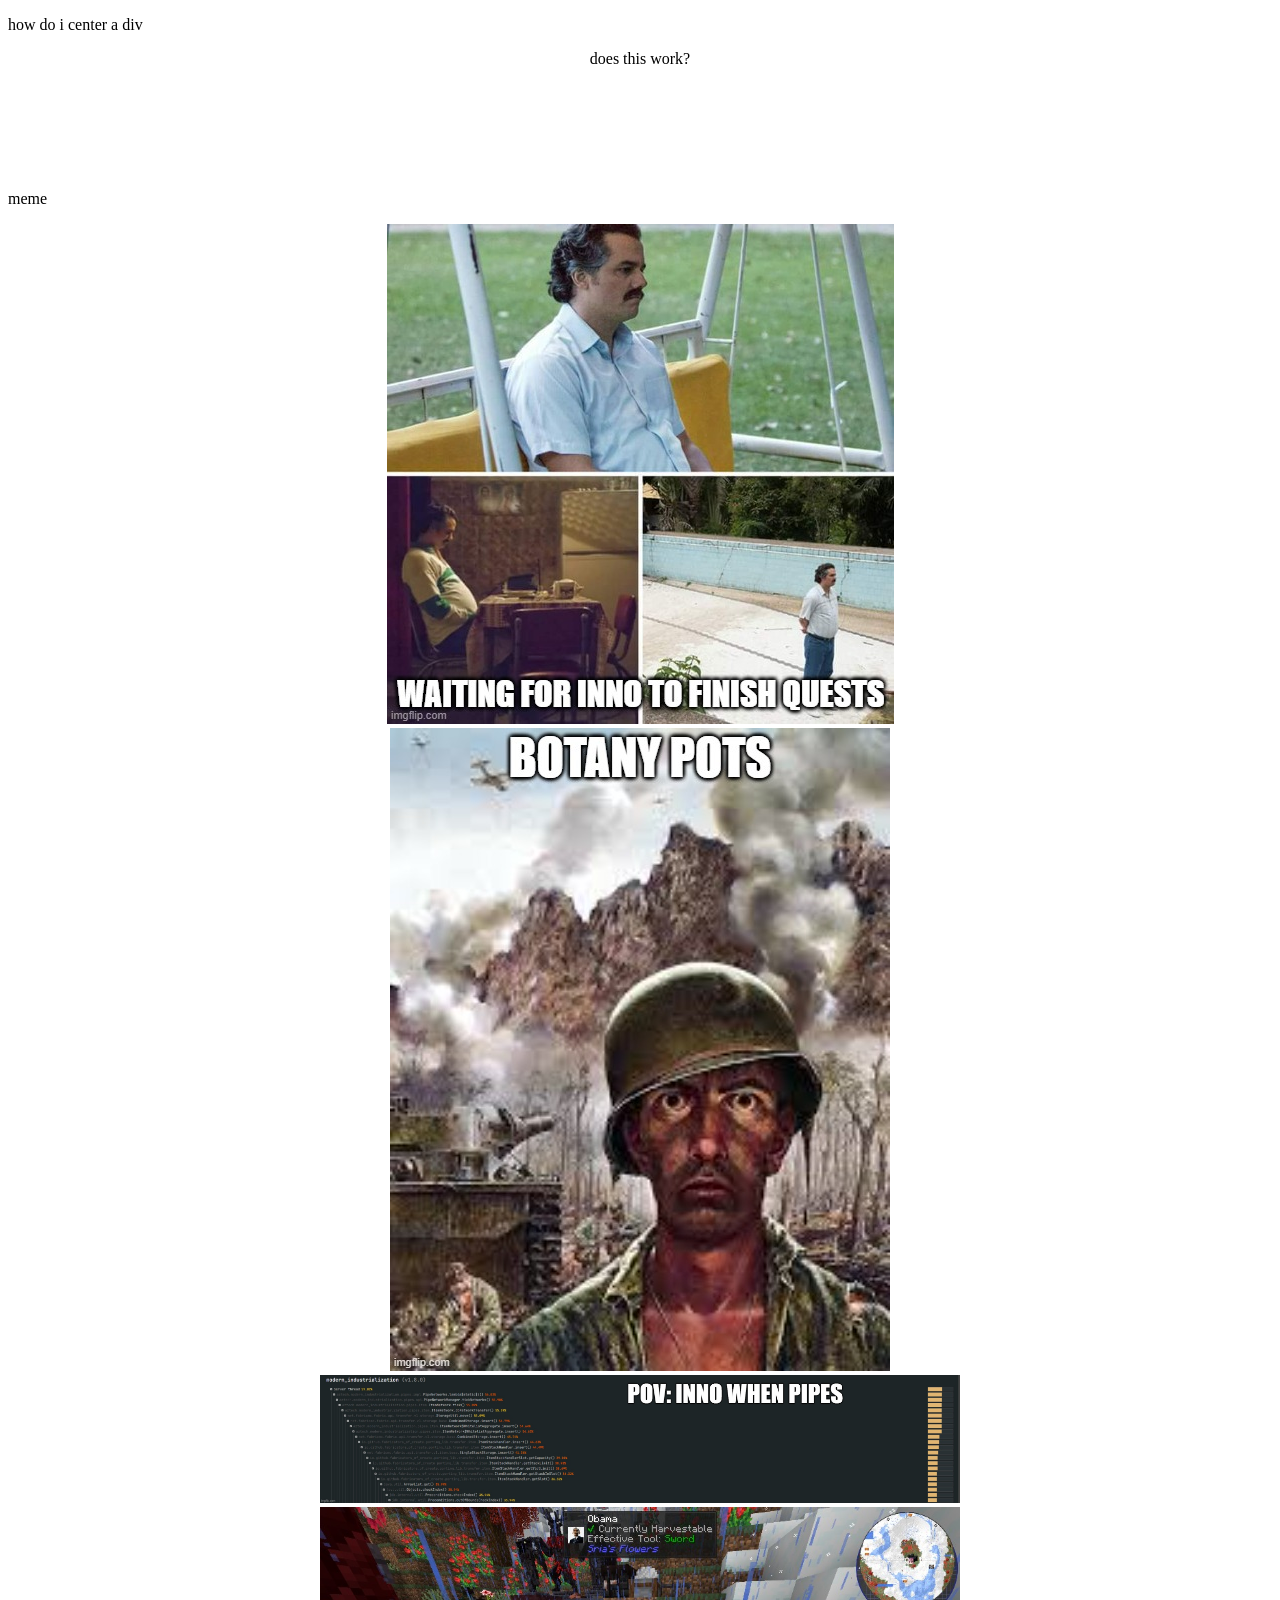
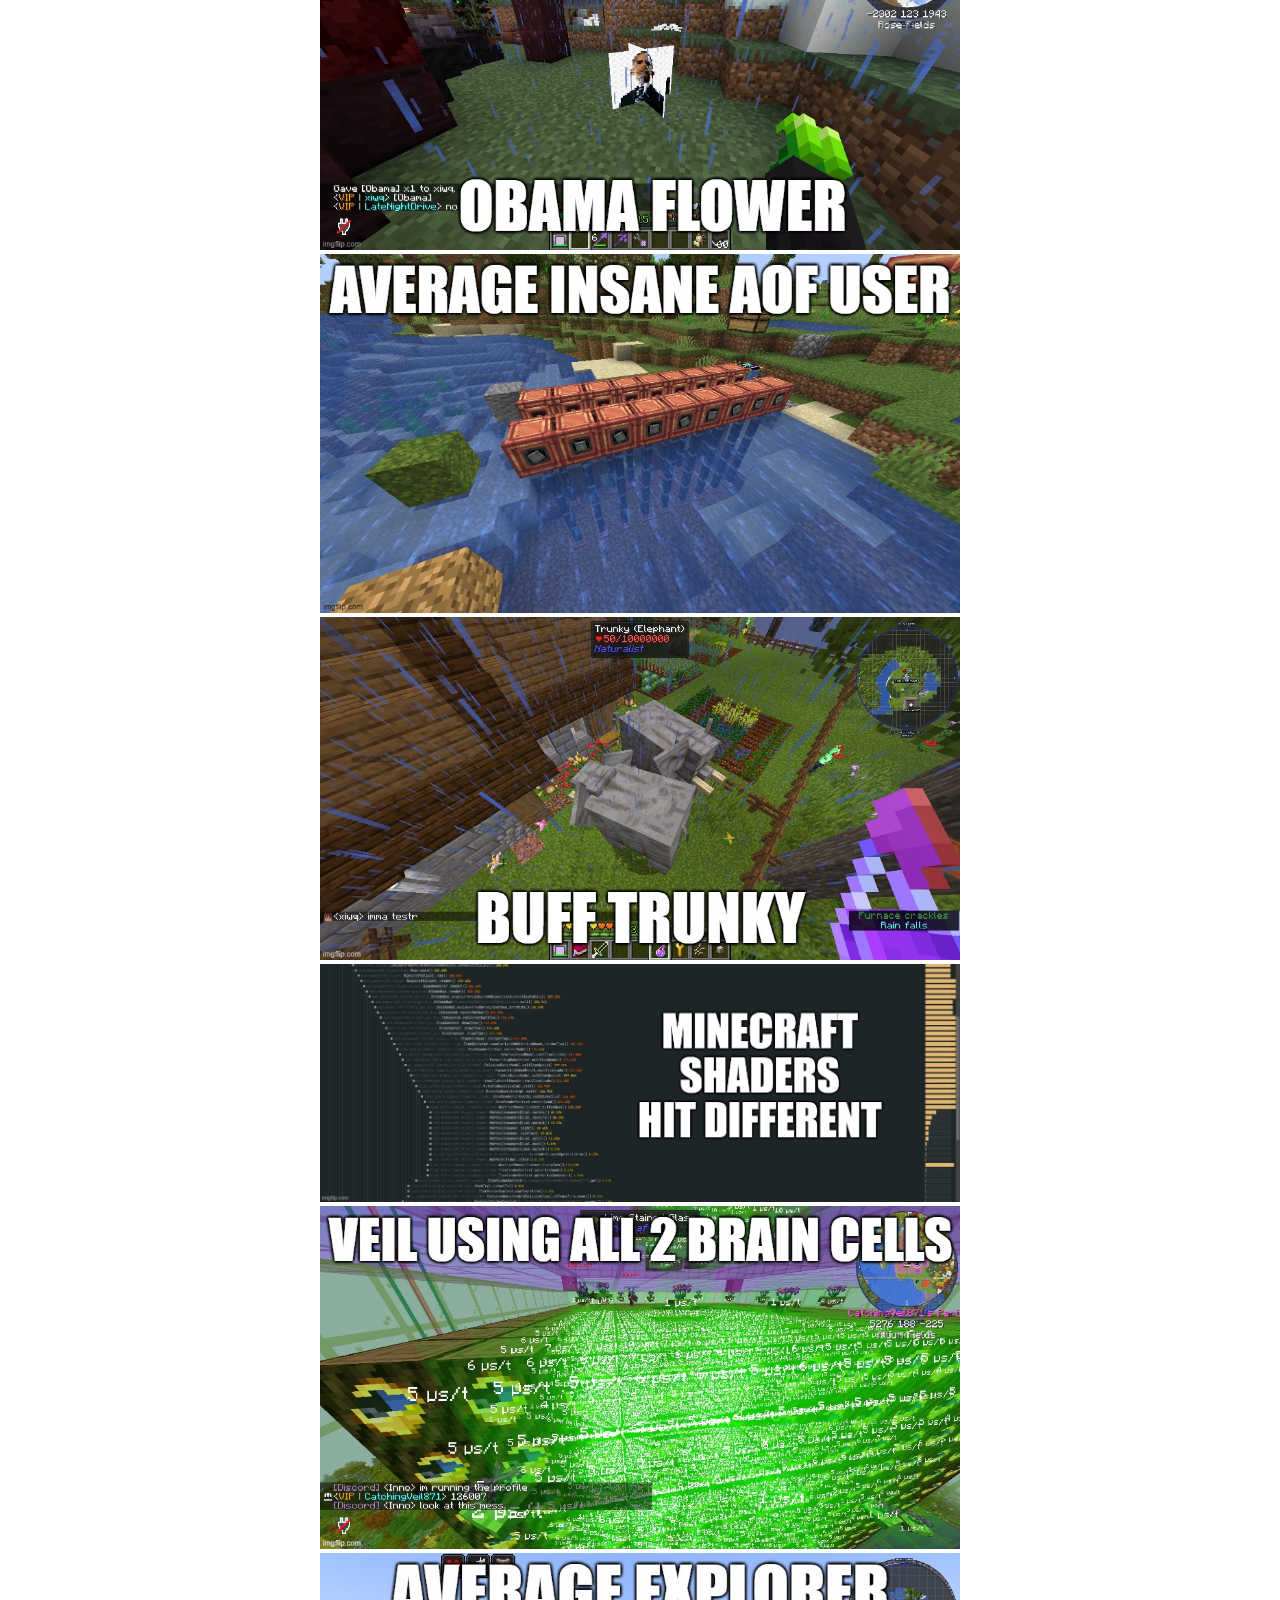
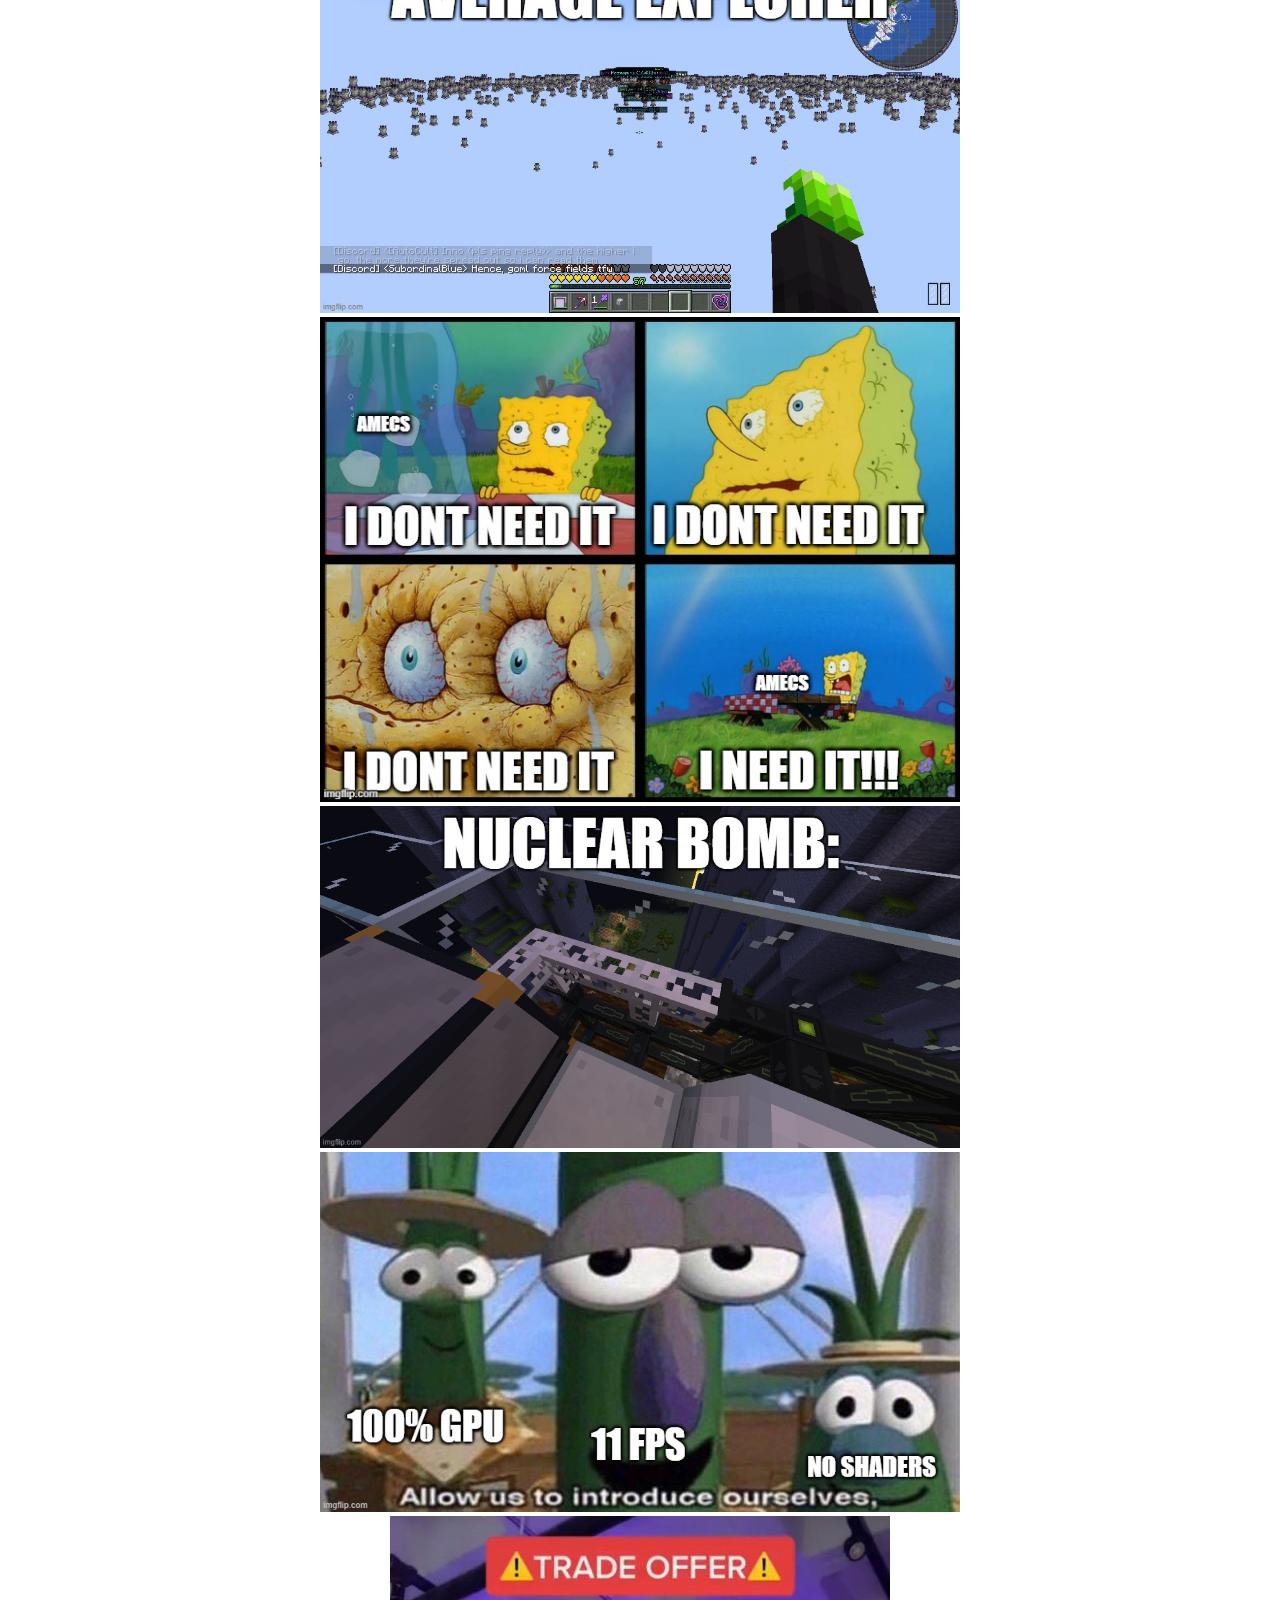
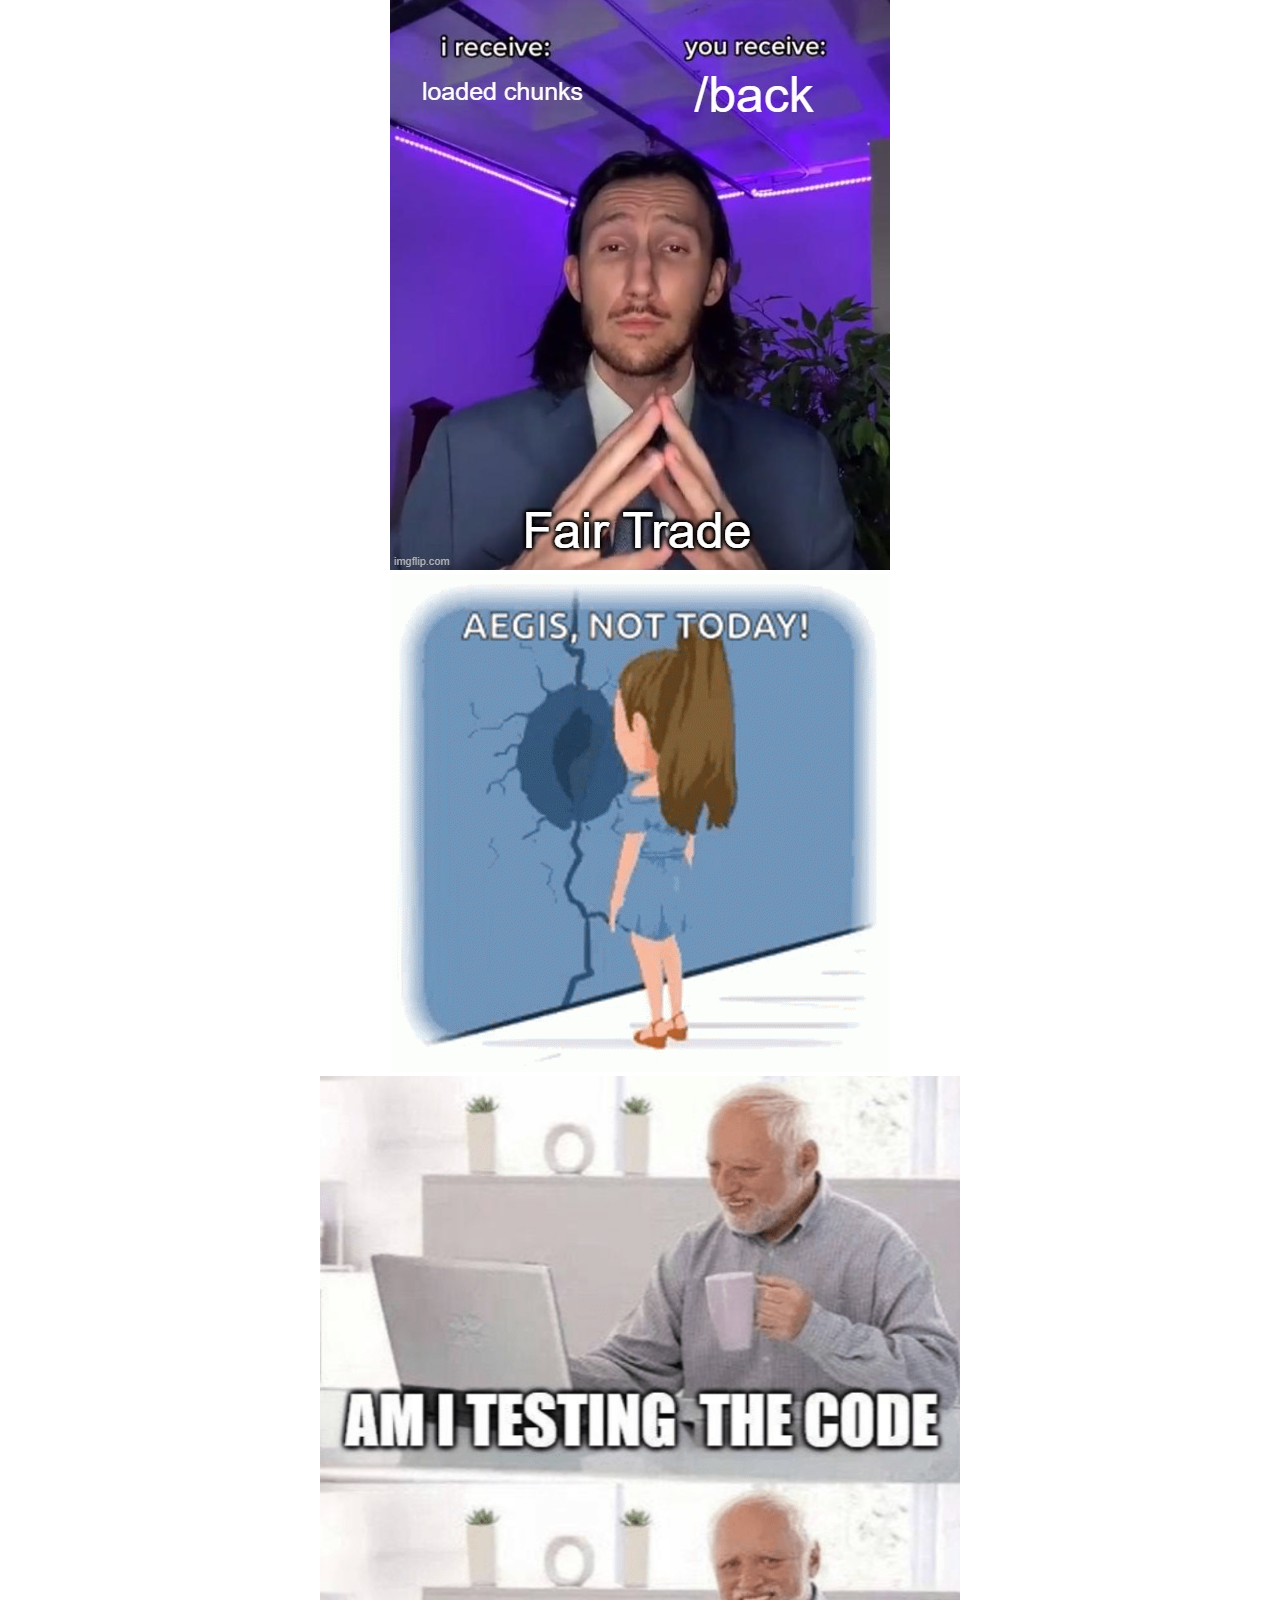
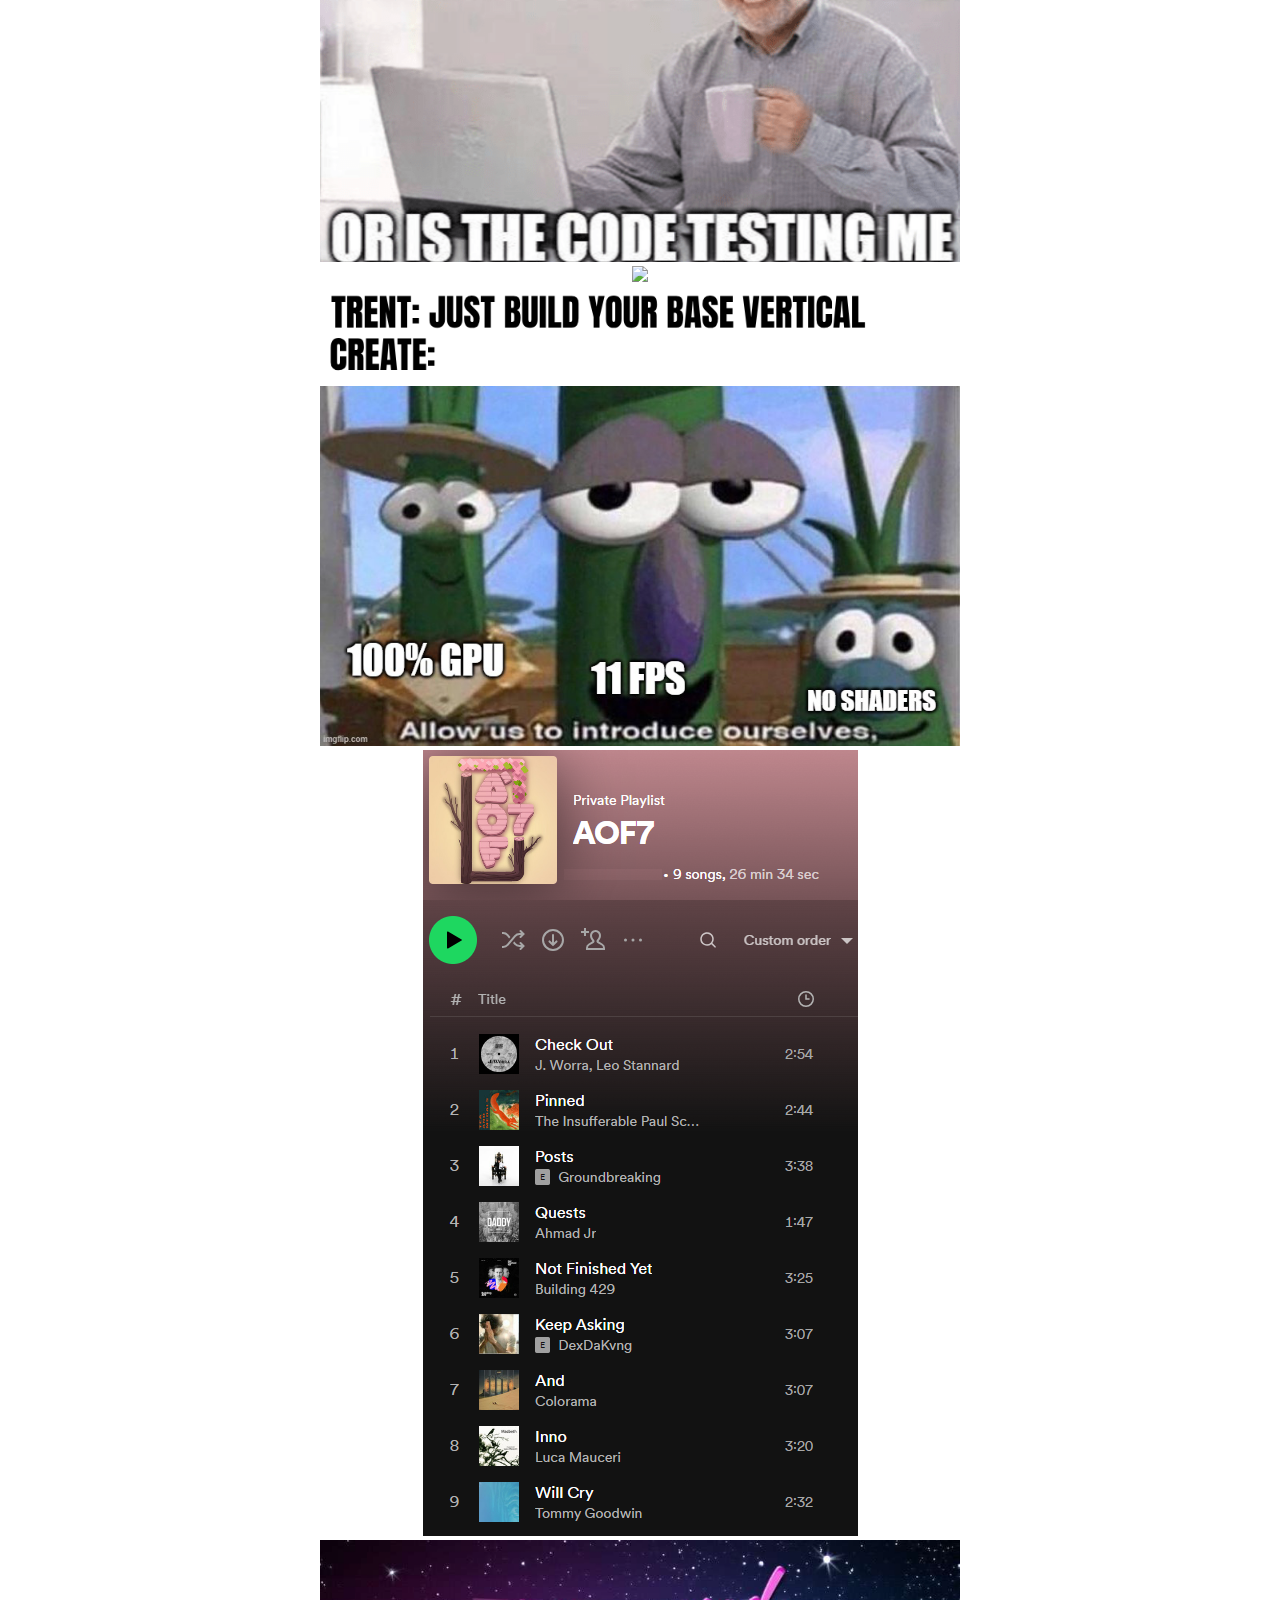
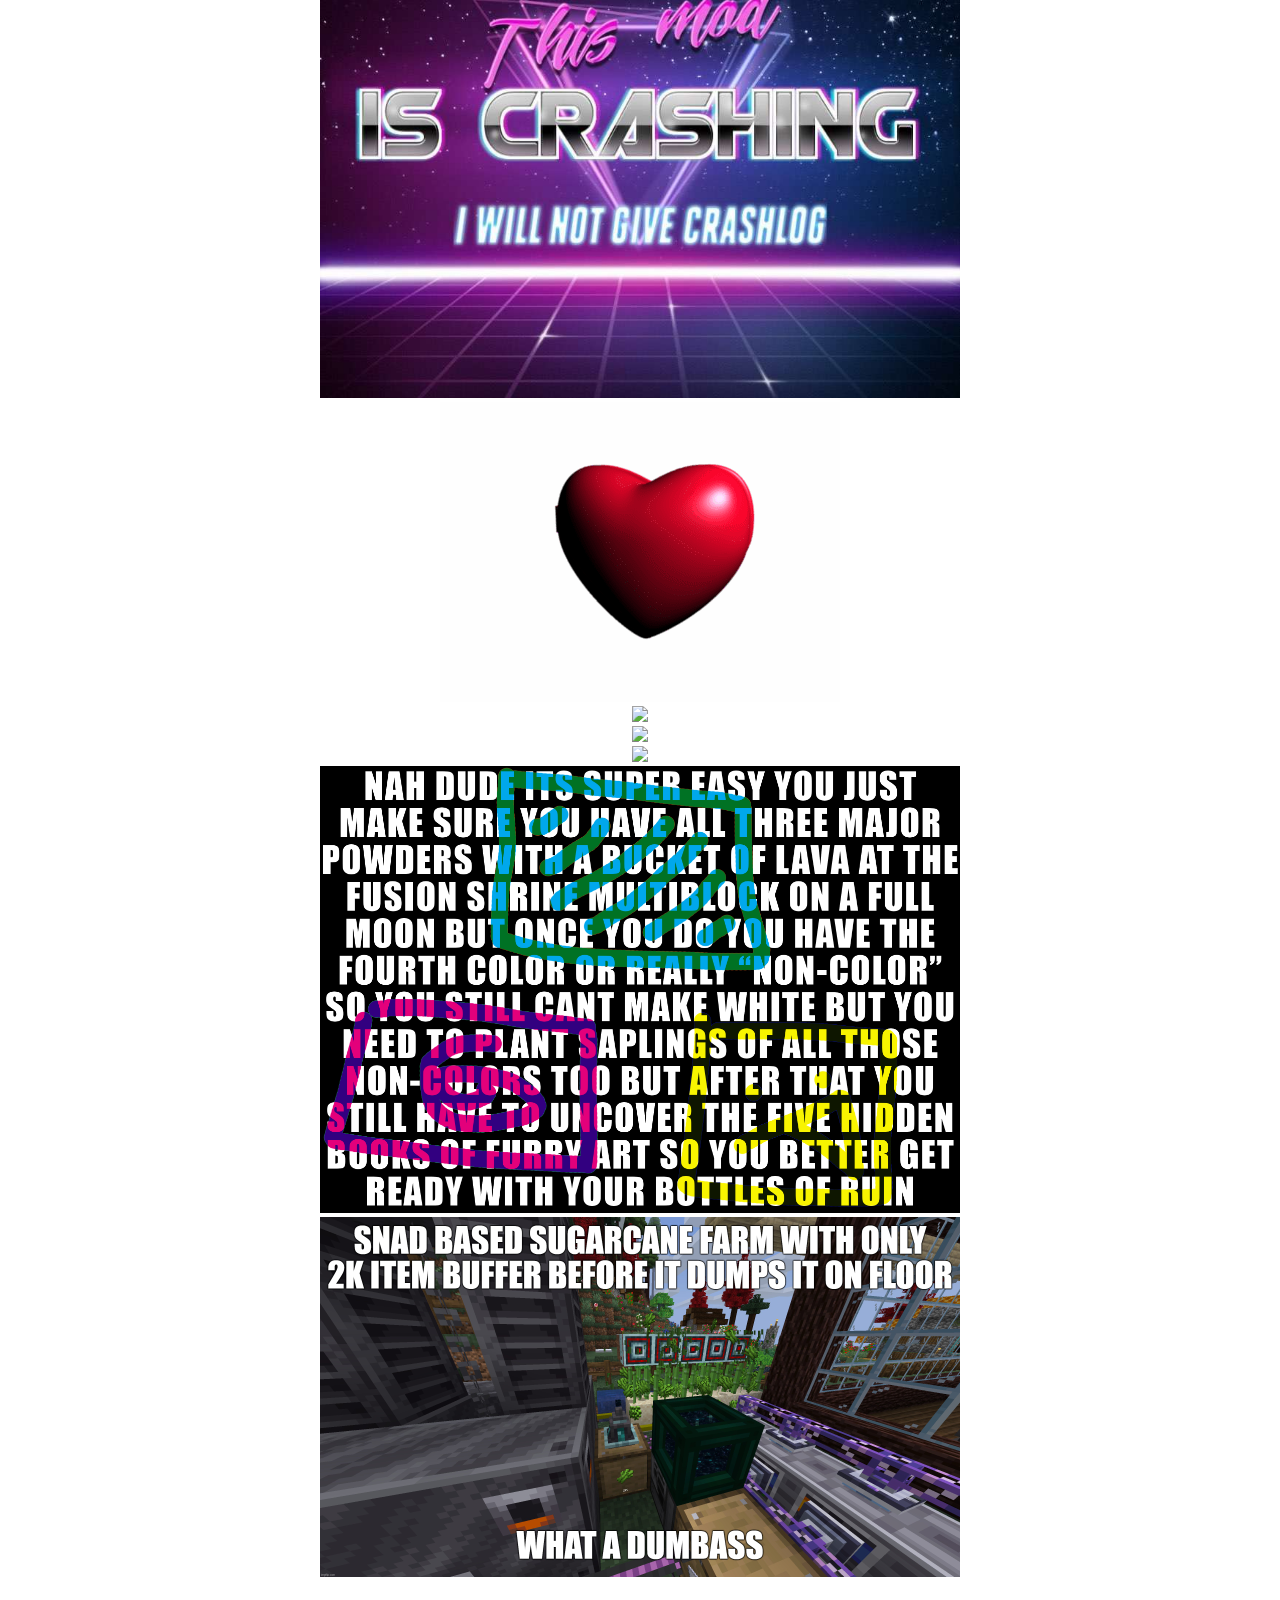
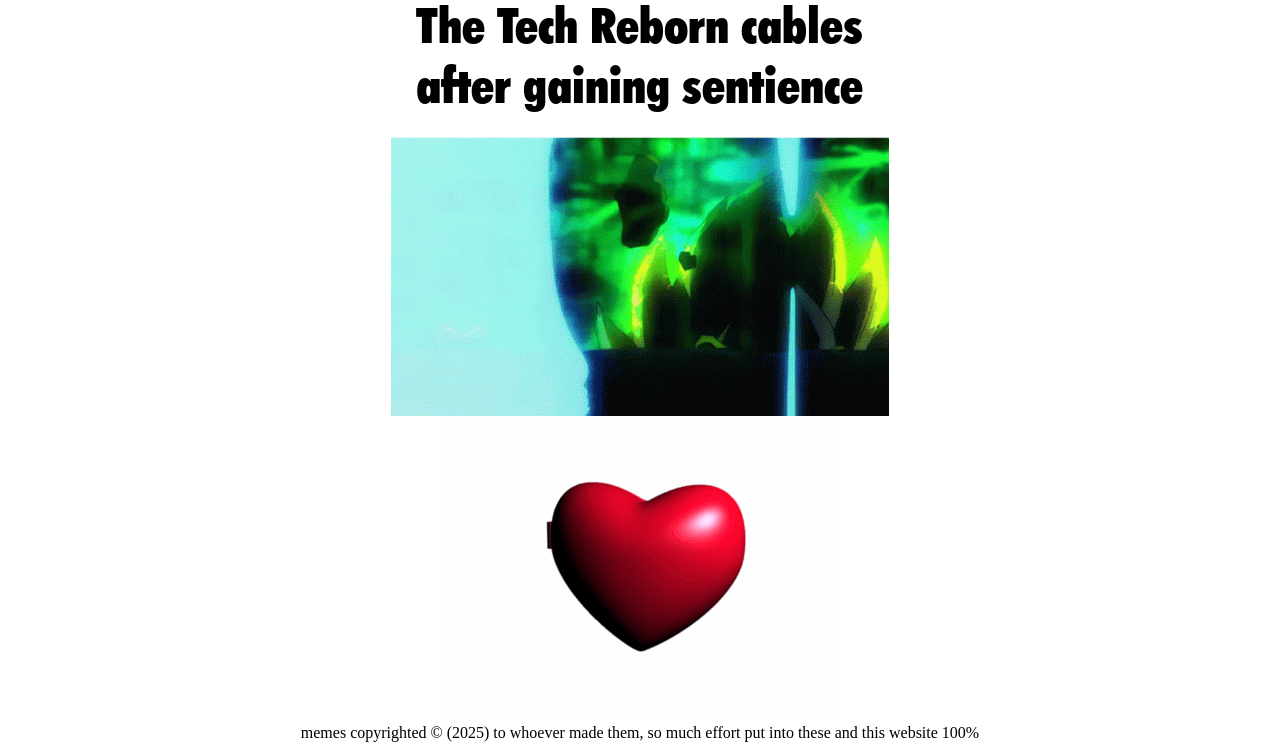
==== index.html @ 53df55c8 "memes" ====
<!DOCTYPE html>
<html>
<head>
  <title>Innx AOE Site</title>
  <style>
    .centerdiv {
    max-width: fit-content;
    margin-left: auto;
    margin-right: auto;
    }
    .centerreal {
    padding-top: 10vh;
    max-width: 100vw;
    margin-left: auto;
    margin-right: auto;
    }
    .imgdiv {
    display: flex;
    flex-direction: column;
    align-items: center;
    max-width: 50vw;
    margin-left: auto;
    margin-right: auto;
    }
    img {
    max-width: 50vw;
    }
  </style>
</head>
<body>
  <p>how do i center a div</p>
  <div class="centerdiv"><p>does this work?</p></div>
  <div class="centerreal">
    <p>meme</p>
    <div class="imgdiv">
      <a href="memes/1.jpg"><img src="memes/1.jpg"></a>
      <a href="memes/2.jpg"><img src="memes/2.jpg"></a>
      <a href="memes/3.jpg"><img src="memes/3.jpg"></a>
      <a href="memes/4.jpg"><img src="memes/4.jpg"></a>
      <a href="memes/5.jpg"><img src="memes/5.jpg"></a>
      <a href="memes/6.jpg"><img src="memes/6.jpg"></a>
      <a href="memes/7.jpg"><img src="memes/7.jpg"></a>
      <a href="memes/8.jpg"><img src="memes/8.jpg"></a>
      <a href="memes/9.jpg"><img src="memes/9.jpg"></a>
      <a href="memes/9k.png"><img src="memes/9k.png"></a>
      <a href="memes/10.jpg"><img src="memes/10.jpg"></a>
      <a href="memes/11.jpg"><img src="memes/11.jpg"></a>
      <a href="memes/12.png"><img src="memes/12.png"></a>
      <a href="memes/13%20aegis%20not%20again.gif"><img src="memes/13%20aegis%20not%20again.gif"></a>
      <a href="memes/14%20ami-testing-code-or-is-code-testing.png"><img src="memes/14%20ami-testing-code-or-is-code-testing.png"</a>
      <a href="memes/15%20Christmas%20Minecraft%20Optimizations.mp4"><img src="memes/15%20Christmas%20Minecraft%20Optimizations.mp4"></a>
      <a href="memes/16.png"><img src="memes/16.png"></a>
      <a href="memes/17.png"><img src="memes/17.png"></a>
      <a href="memes/18.png"><img src="memes/18.png"></a>
      <a href="memes/19.gif"><img src="memes/19.gif"></a>
      <a href="memes/20.gif"><img src="memes/20.gif"></a>
      <a href="memes/21%20micables.gif"><img src="memes/21%20micables.gif"></a>
      <a href="memes/22%20MiningRig.gif"><img src="memes/22%20MiningRig.gif"></a>
      <a href="memes/23%20my_art.png"><img src="memes/23%20my_art.png"></a>
      <a href="memes/24%20snadfarm.jpg"><img src="memes/24%20snadfarm.jpg"></a>
      <a href="memes/25%20trcables.gif"><img src="memes/25%20trcables.gif"></a>
      <a href="memes/26%20vector%20plates%20my%20beloved.gif"><img src="memes/26%20vector%20plates%20my%20beloved.gif"></a>
    </div>
    <footer style="text-align: center;">memes copyrighted &copy; (2025) to whoever made them, so much effort put into these and this website 100%</footer>
  </div>
    
</body>
</html>
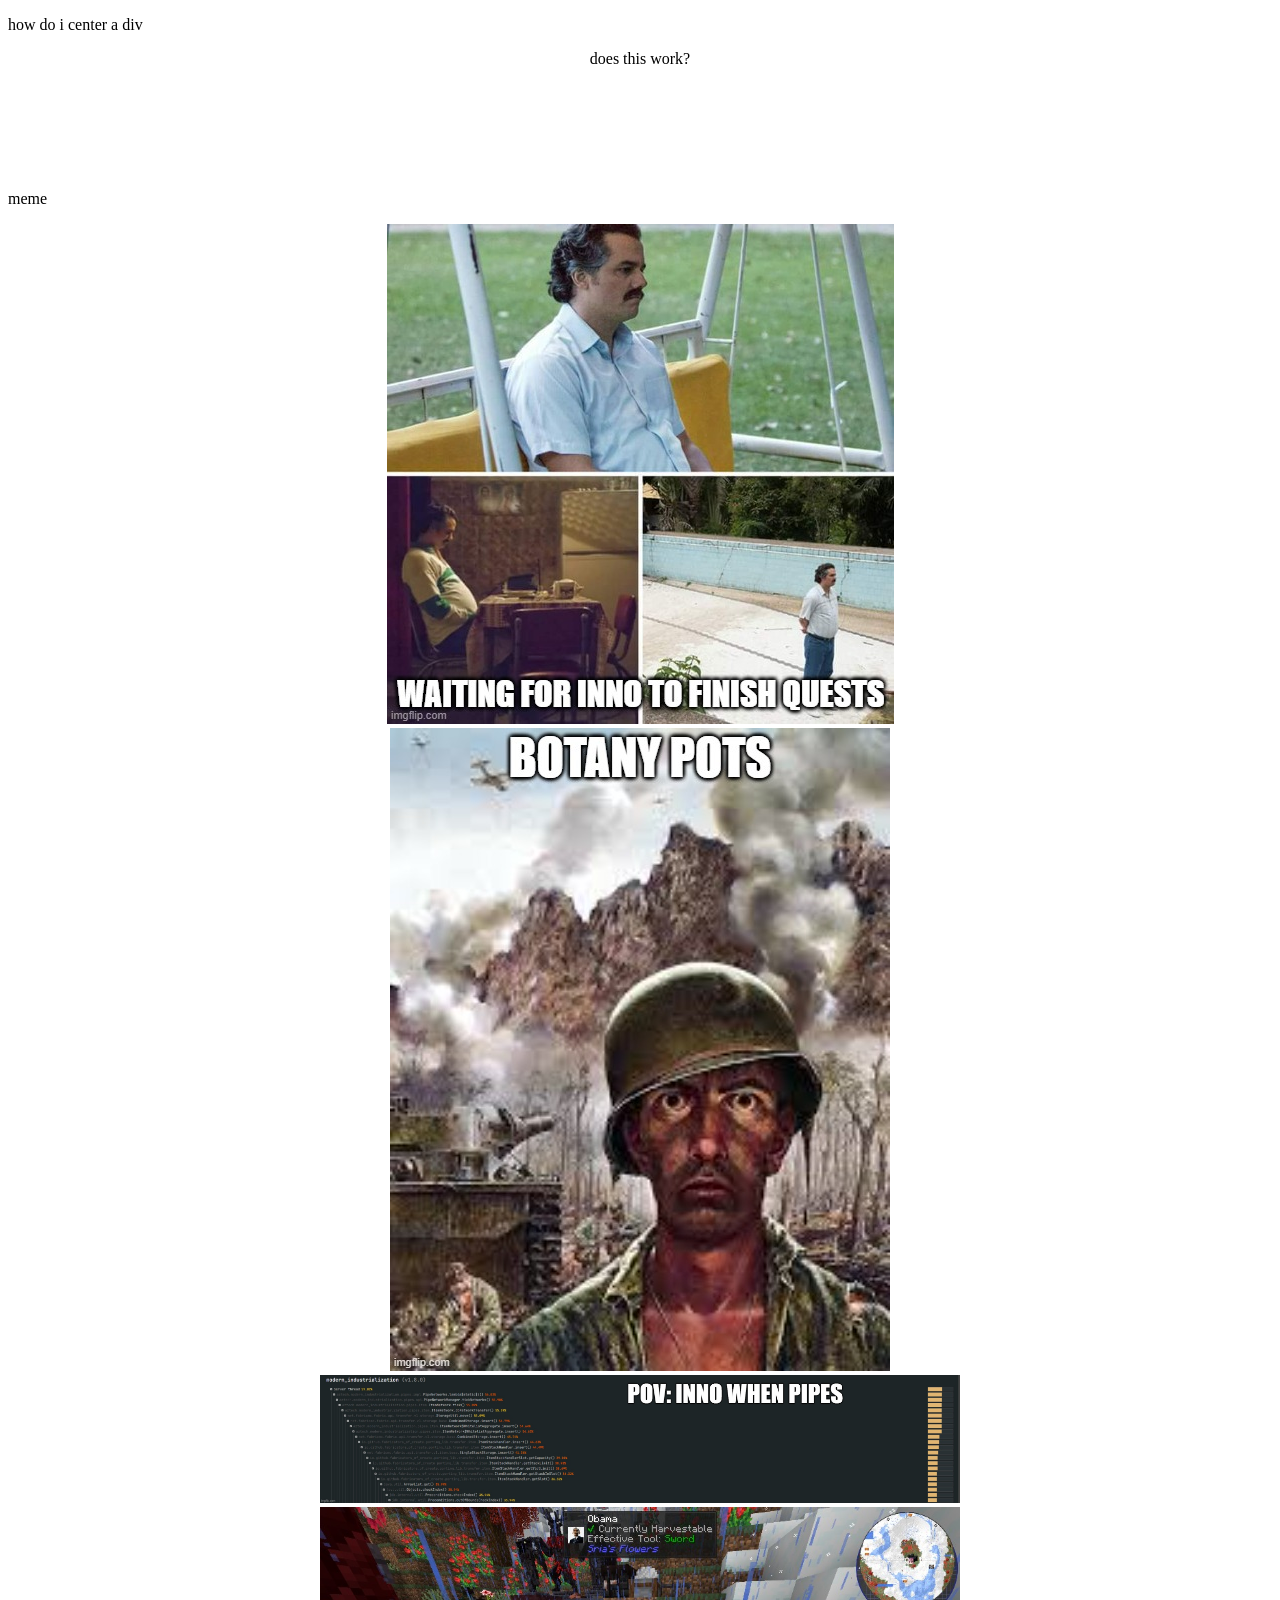
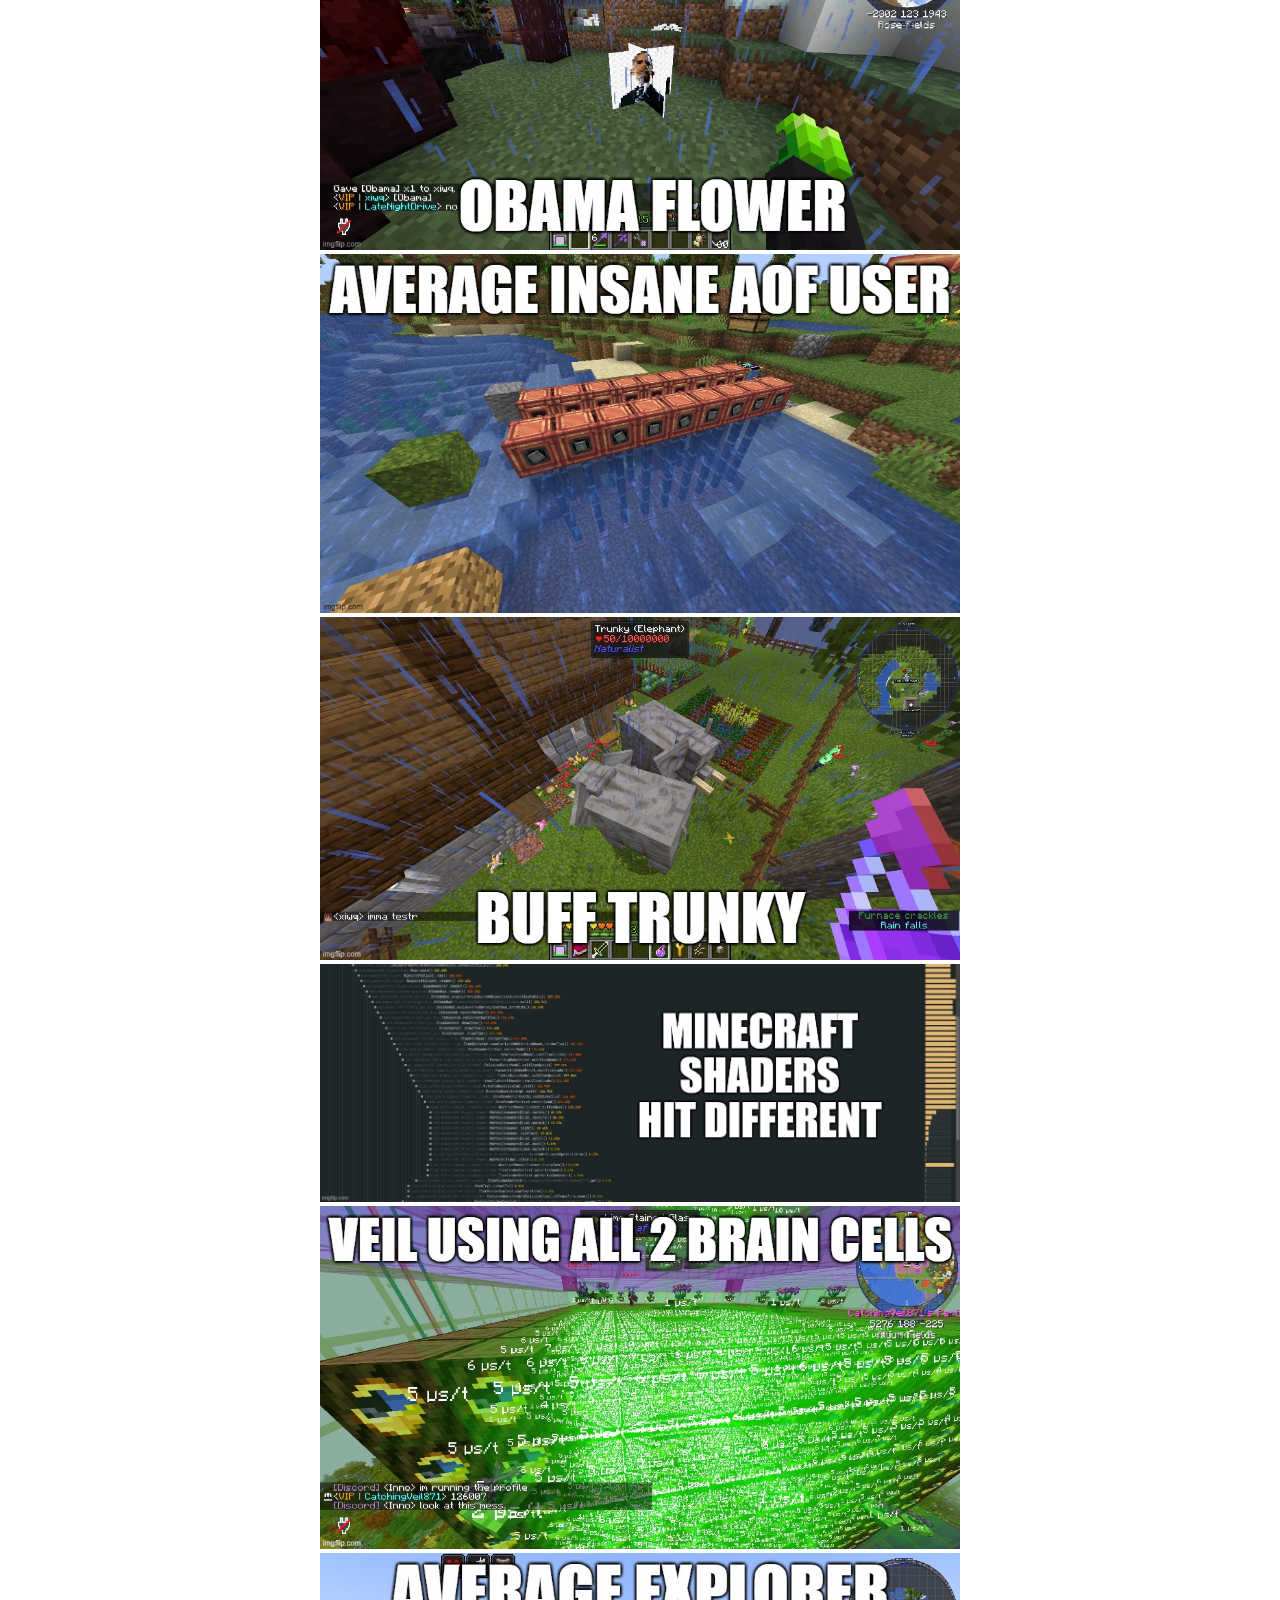
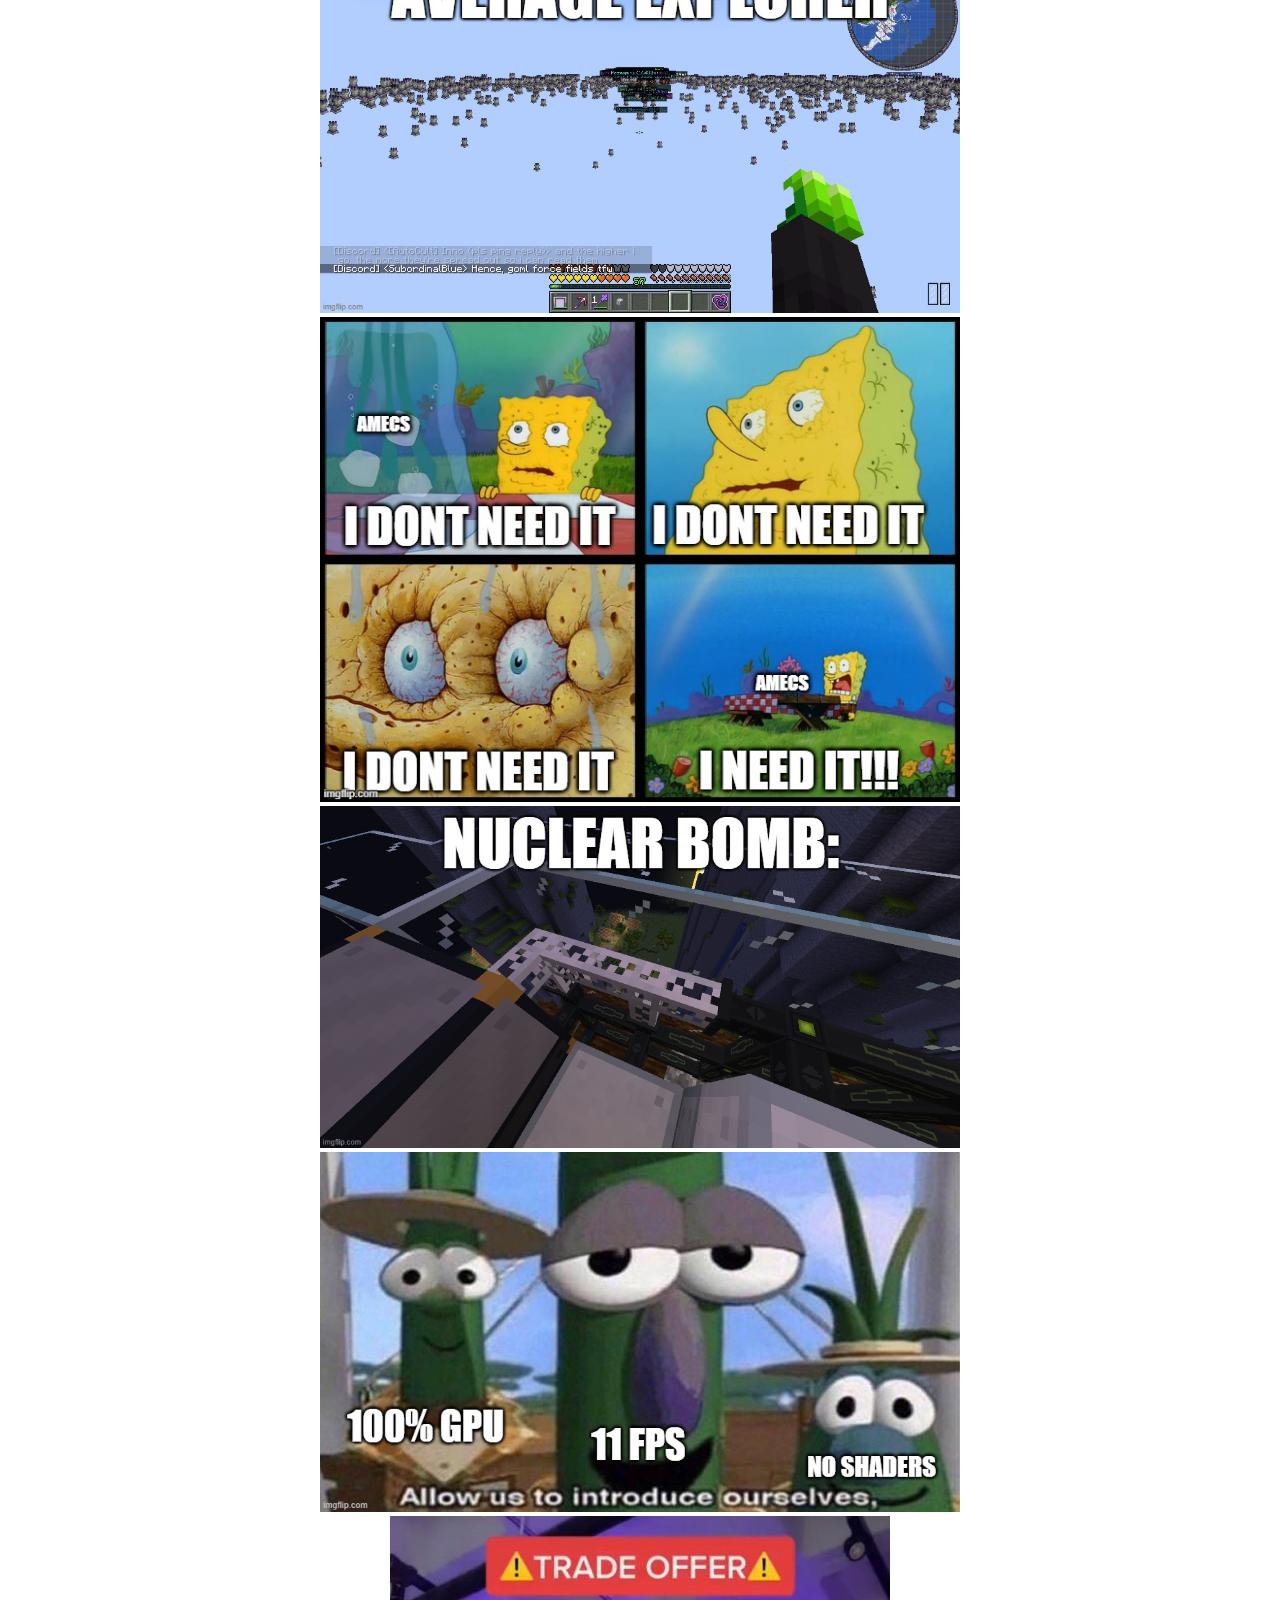
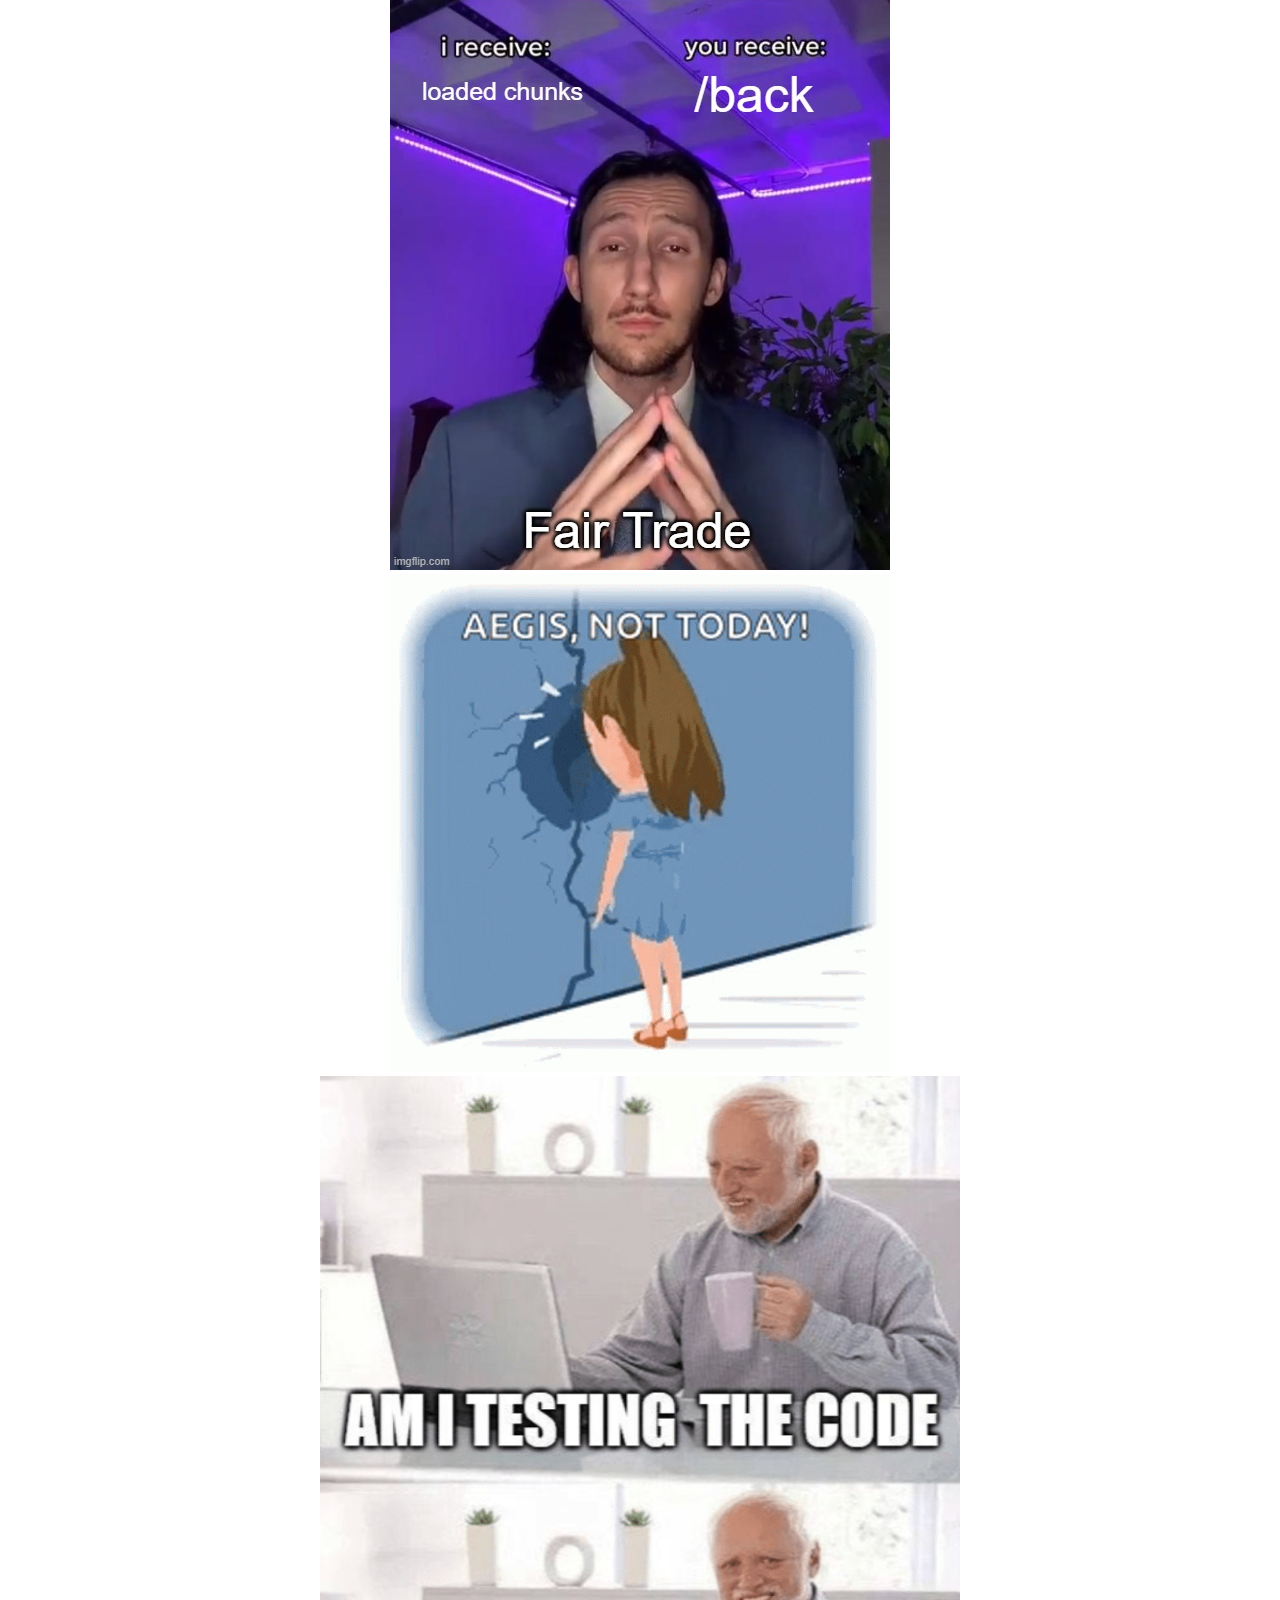
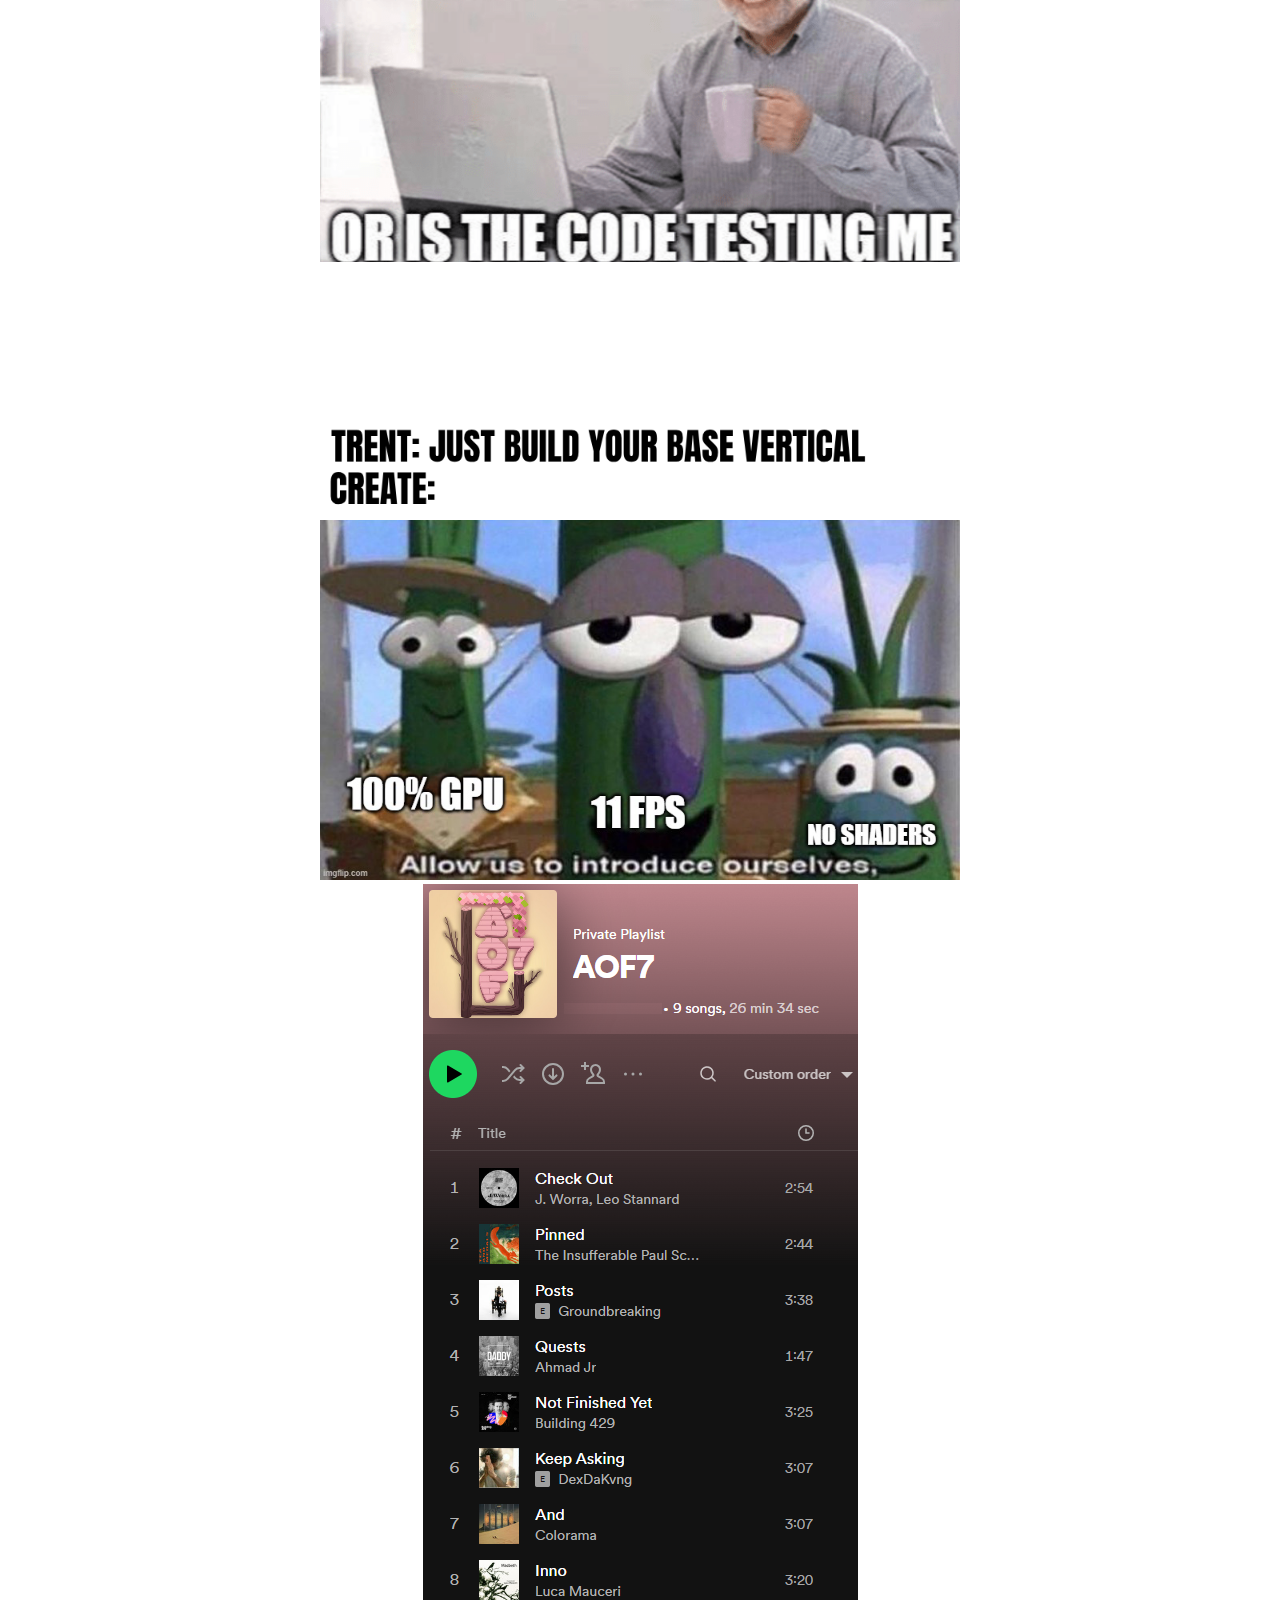
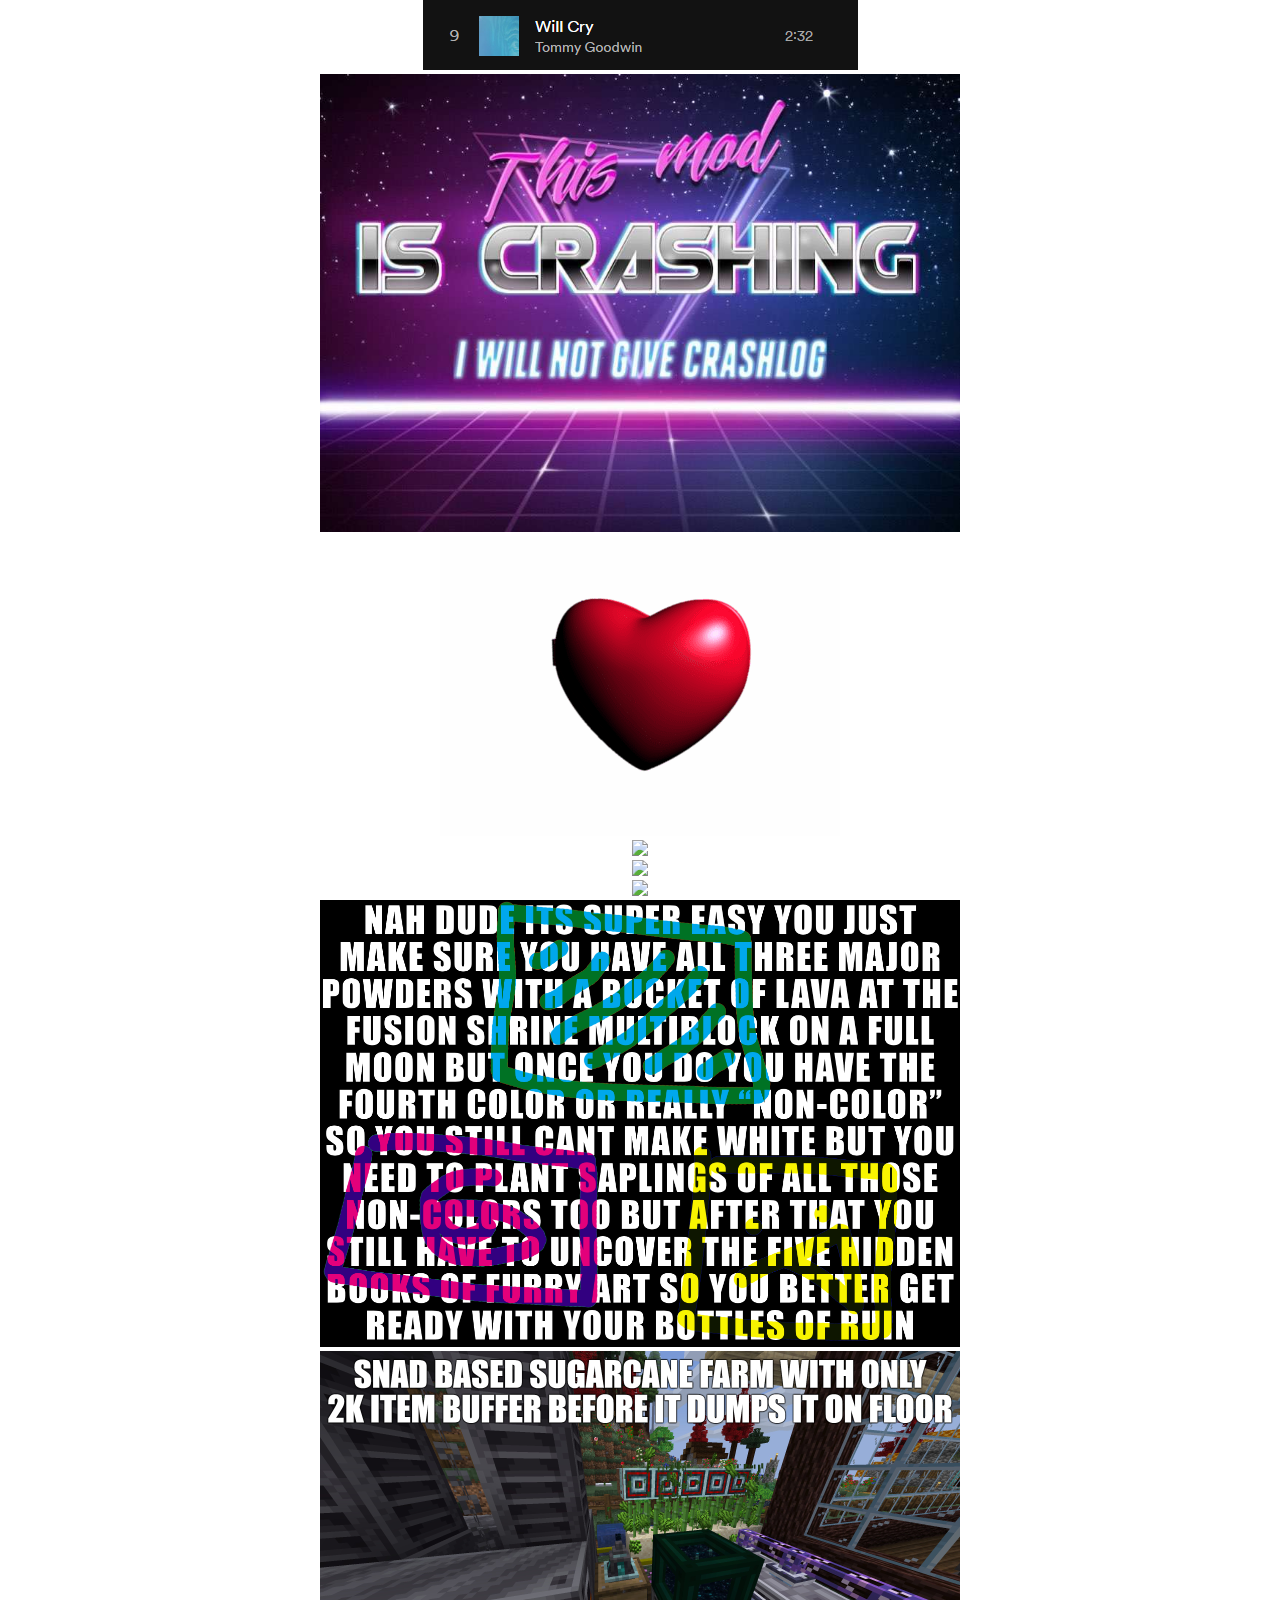
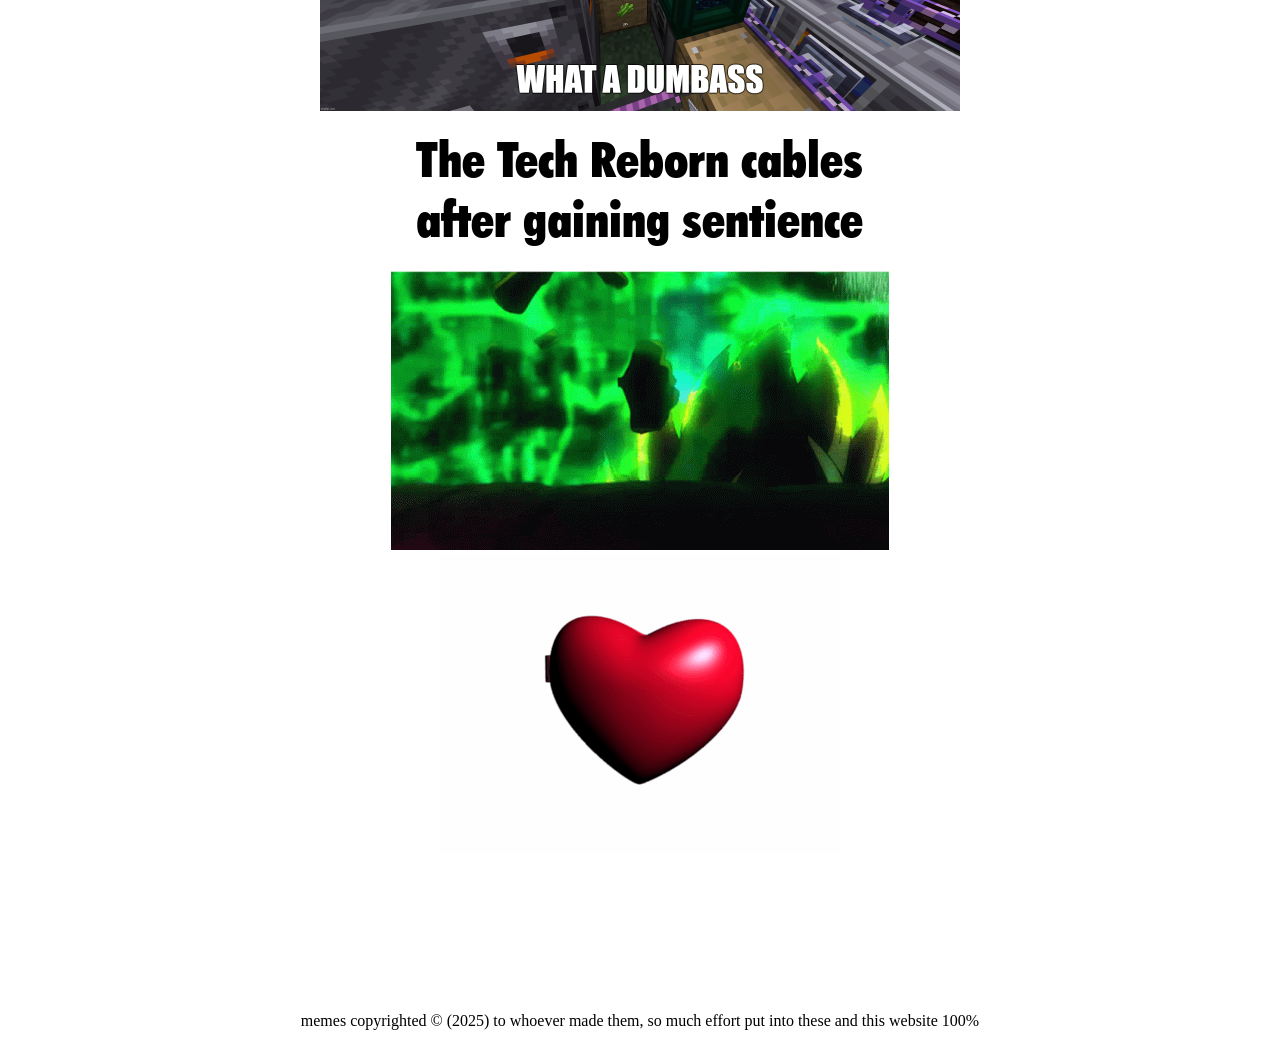
==== commit 9be60239: "add" ====
--- a/index.html
+++ b/index.html
@@ -47,8 +47,8 @@
       <a href="memes/11.jpg"><img src="memes/11.jpg"></a>
       <a href="memes/12.png"><img src="memes/12.png"></a>
       <a href="memes/13%20aegis%20not%20again.gif"><img src="memes/13%20aegis%20not%20again.gif"></a>
-      <a href="memes/14%20ami-testing-code-or-is-code-testing.png"><img src="memes/14%20ami-testing-code-or-is-code-testing.png"</a>
-      <a href="memes/15%20Christmas%20Minecraft%20Optimizations.mp4"><img src="memes/15%20Christmas%20Minecraft%20Optimizations.mp4"></a>
+      <a href="memes/14%20ami-testing-code-or-is-code-testing.png"><img src="memes/14%20ami-testing-code-or-is-code-testing.png"></a>
+      <a href="memes/15%20Christmas%20Minecraft%20Optimizations.mp4"><video src="memes/15%20Christmas%20Minecraft%20Optimizations.mp4"></a>
       <a href="memes/16.png"><img src="memes/16.png"></a>
       <a href="memes/17.png"><img src="memes/17.png"></a>
       <a href="memes/18.png"><img src="memes/18.png"></a>
@@ -60,6 +60,7 @@
       <a href="memes/24%20snadfarm.jpg"><img src="memes/24%20snadfarm.jpg"></a>
       <a href="memes/25%20trcables.gif"><img src="memes/25%20trcables.gif"></a>
       <a href="memes/26%20vector%20plates%20my%20beloved.gif"><img src="memes/26%20vector%20plates%20my%20beloved.gif"></a>
+      <a href="memes/27%20add%20forge%20mod.mp4>"><video src="memes/27%20add%20forge%20mod.mp4"></video></a>
     </div>
     <footer style="text-align: center;">memes copyrighted &copy; (2025) to whoever made them, so much effort put into these and this website 100%</footer>
   </div>
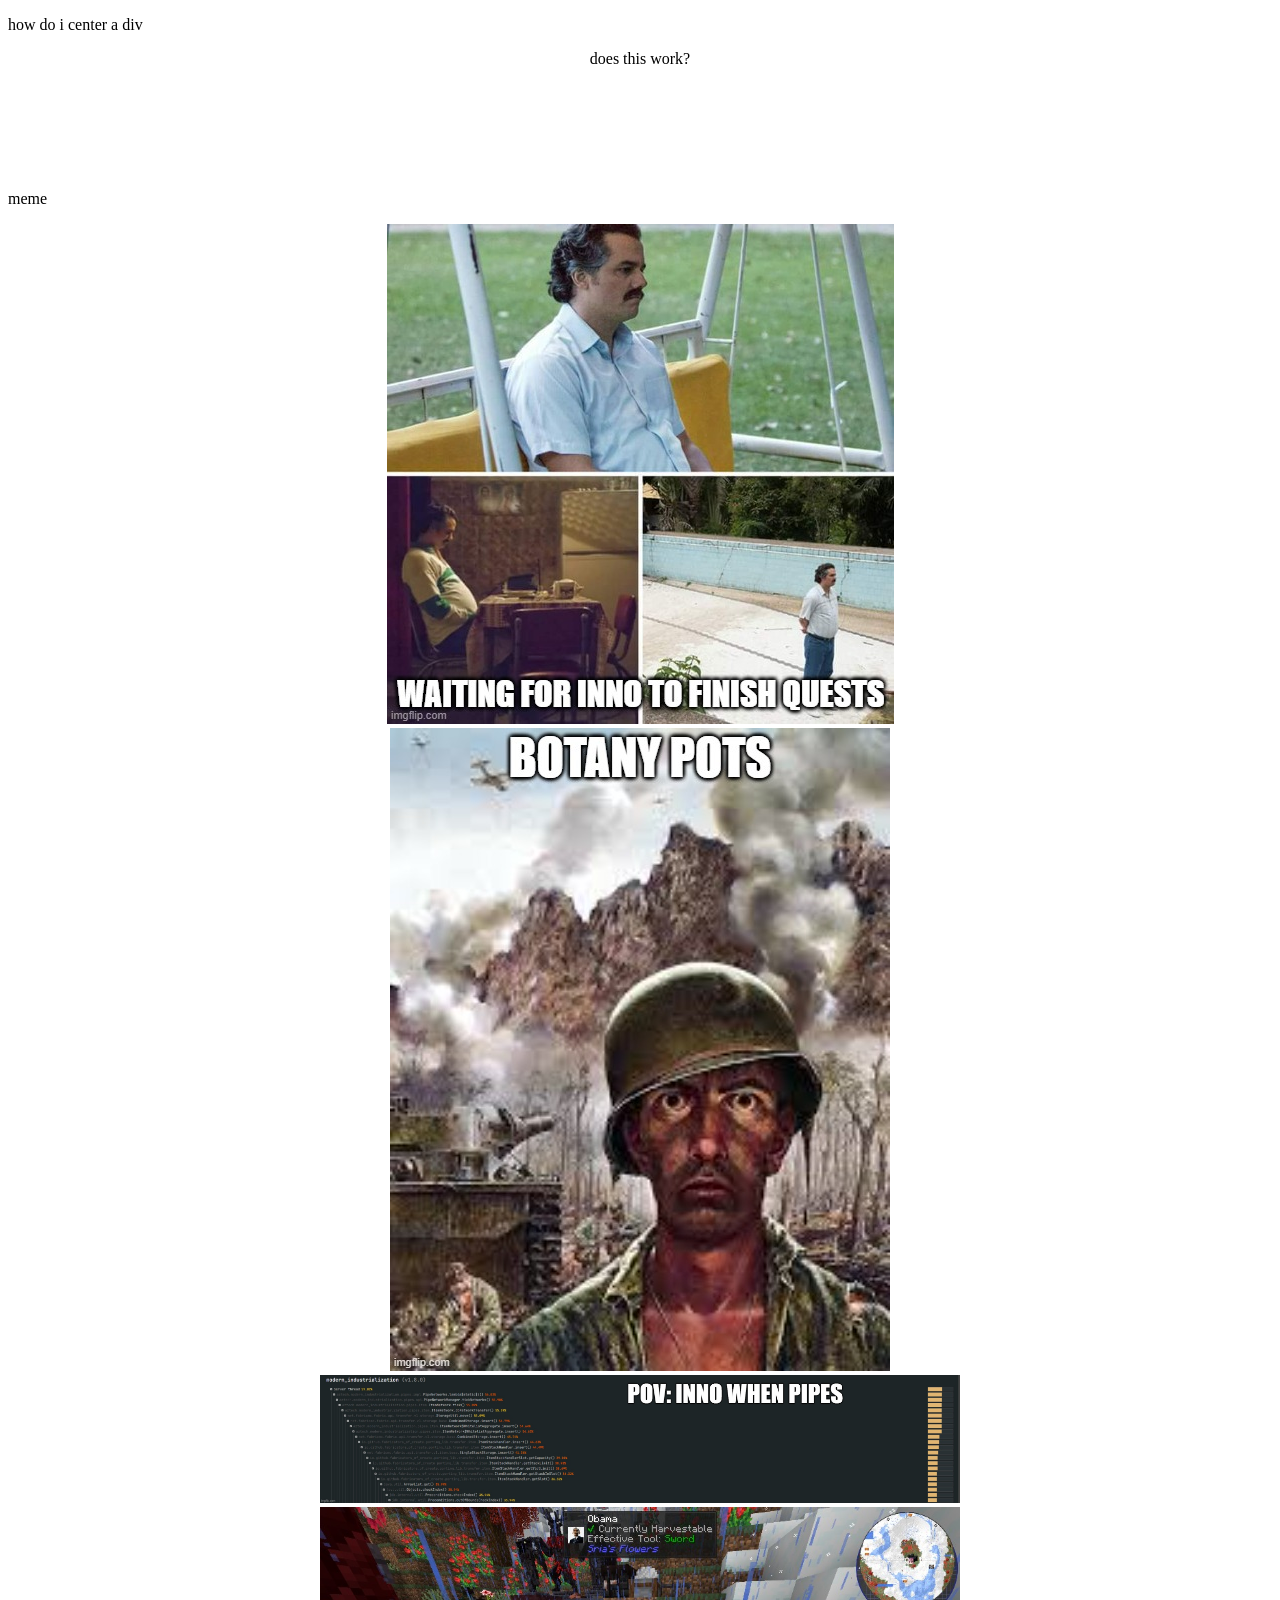
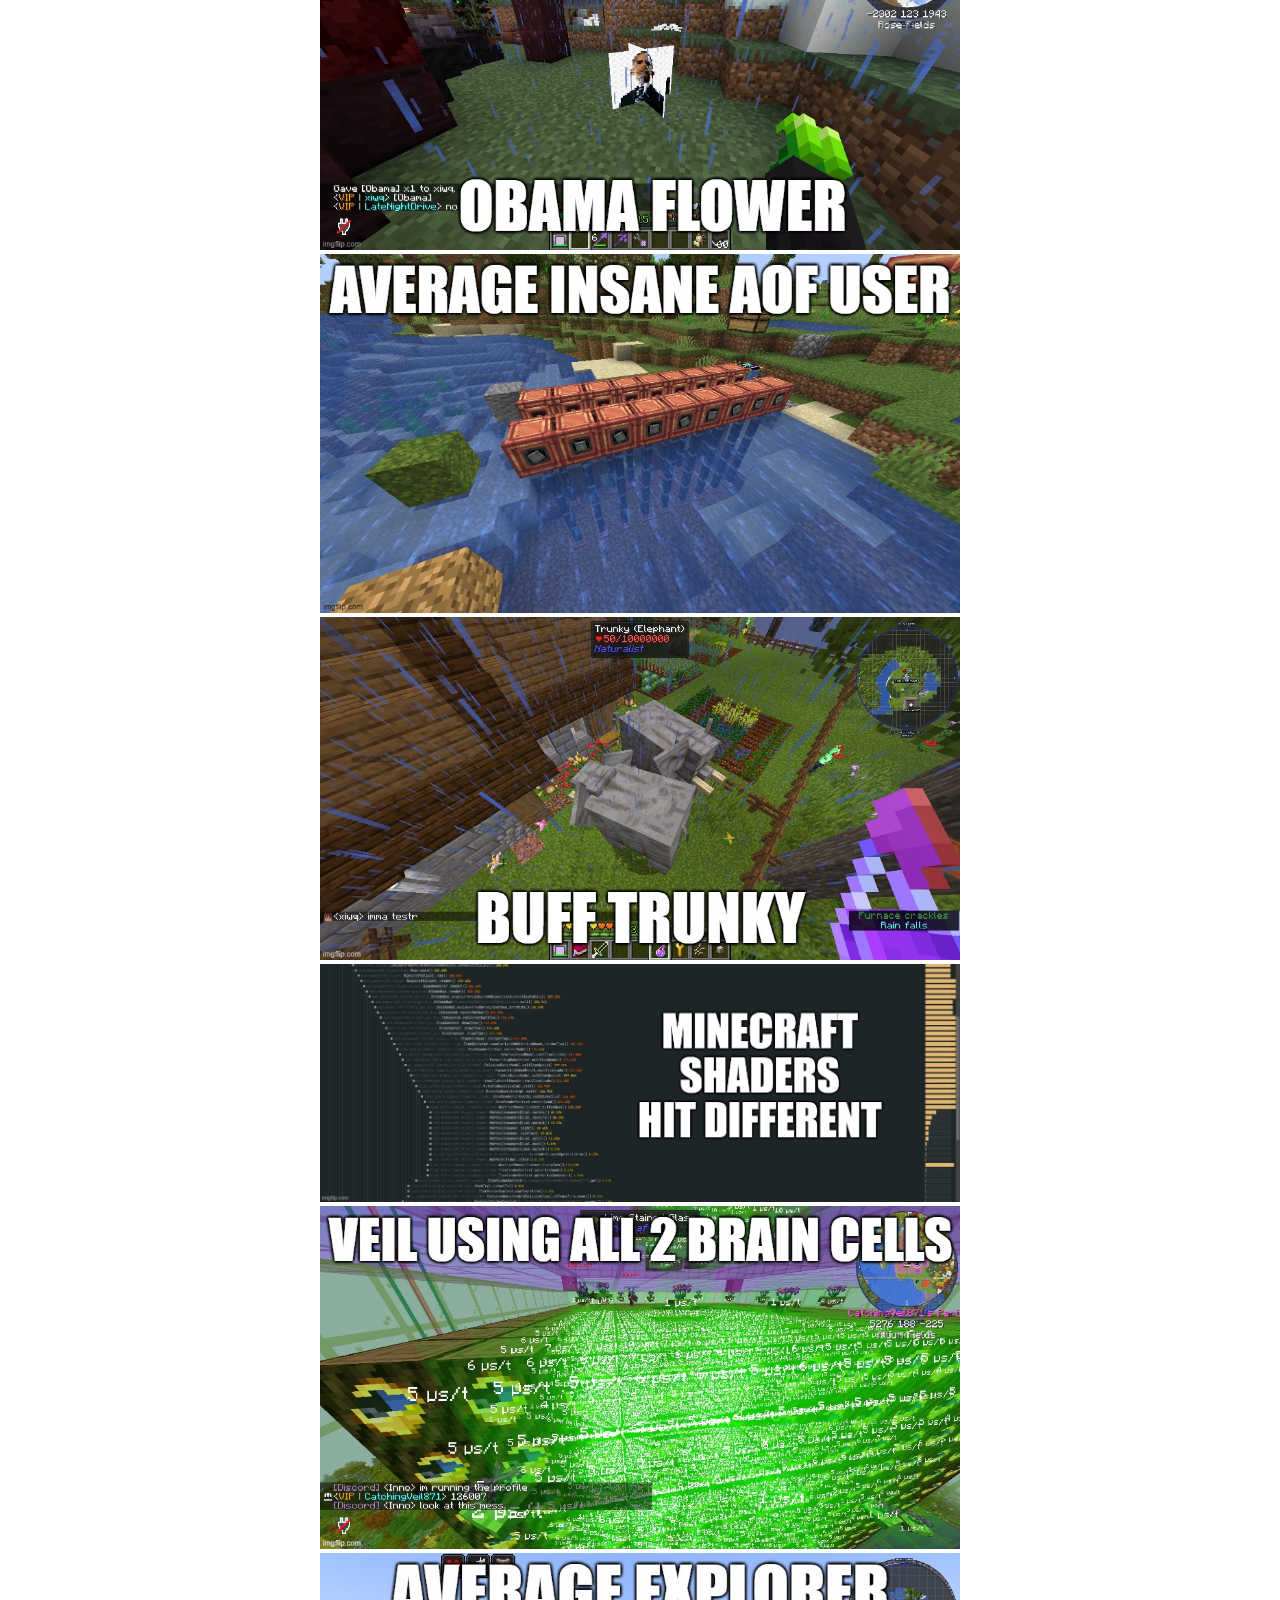
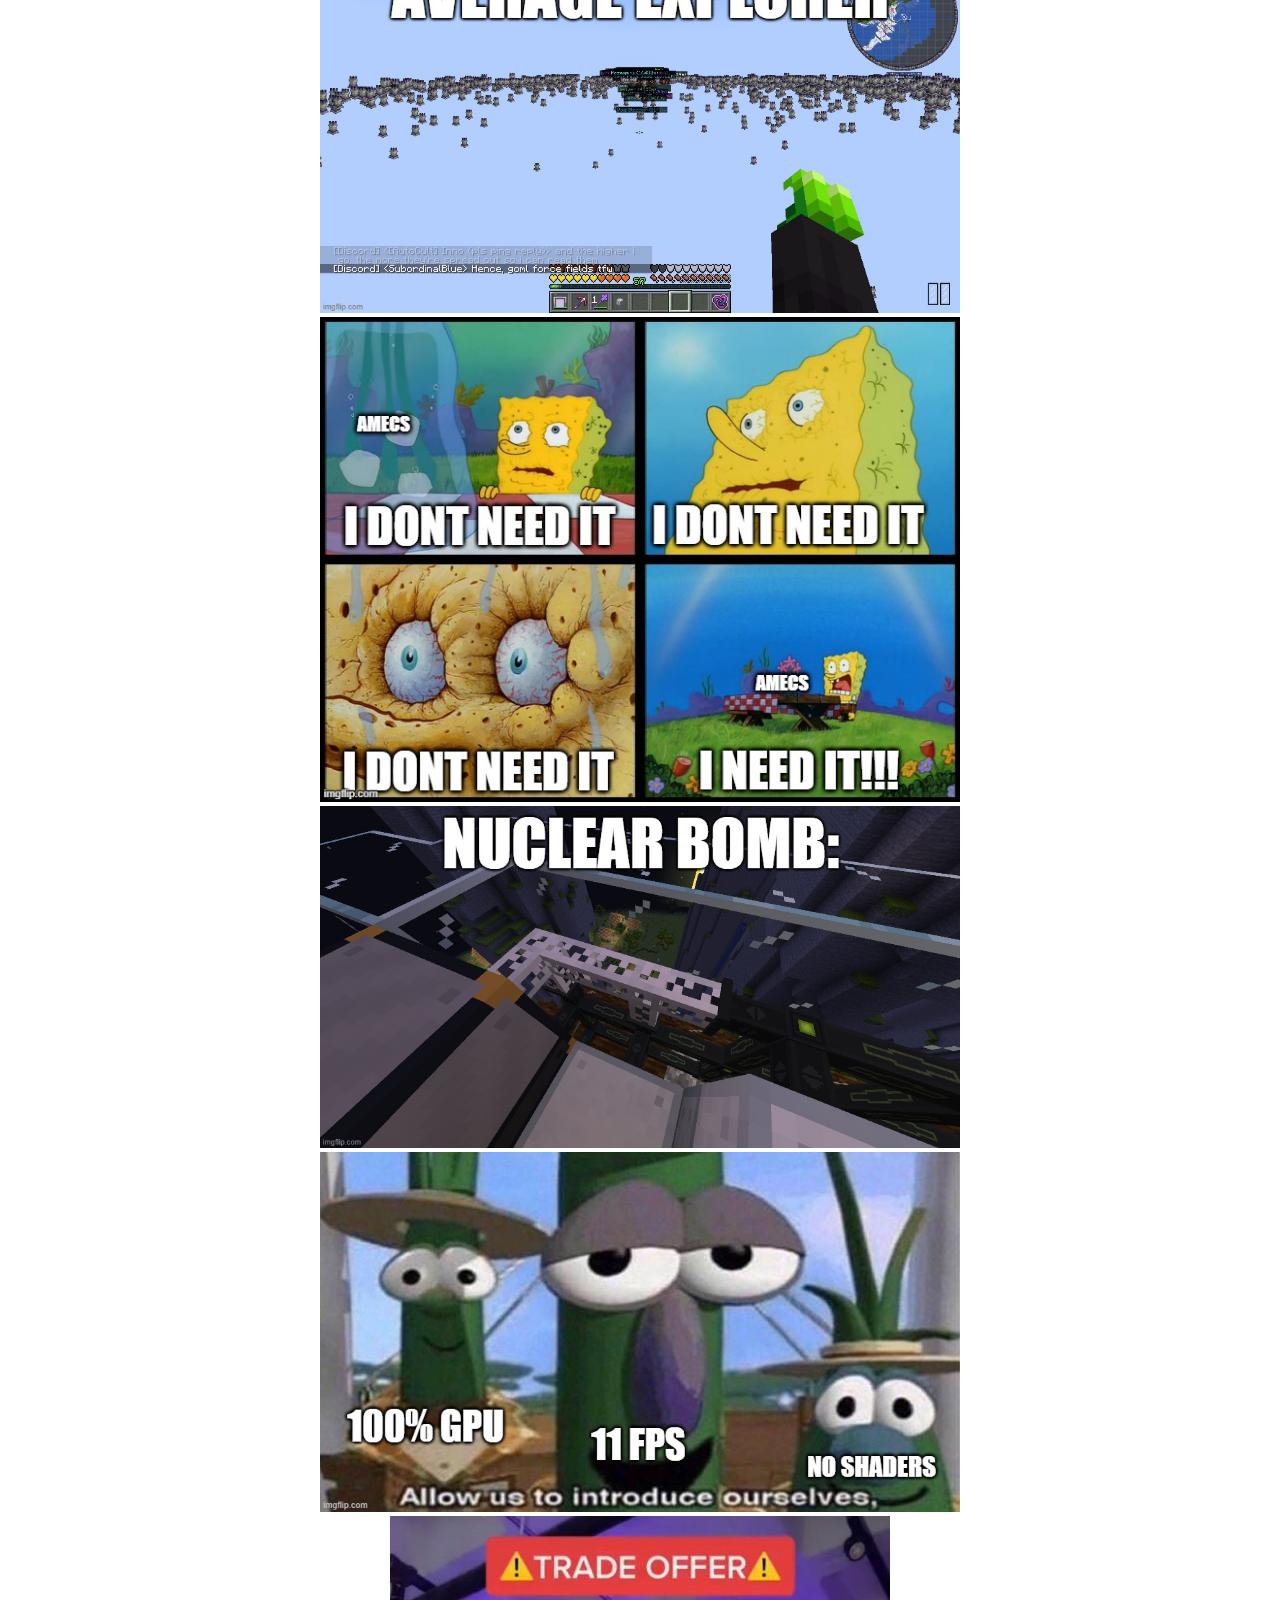
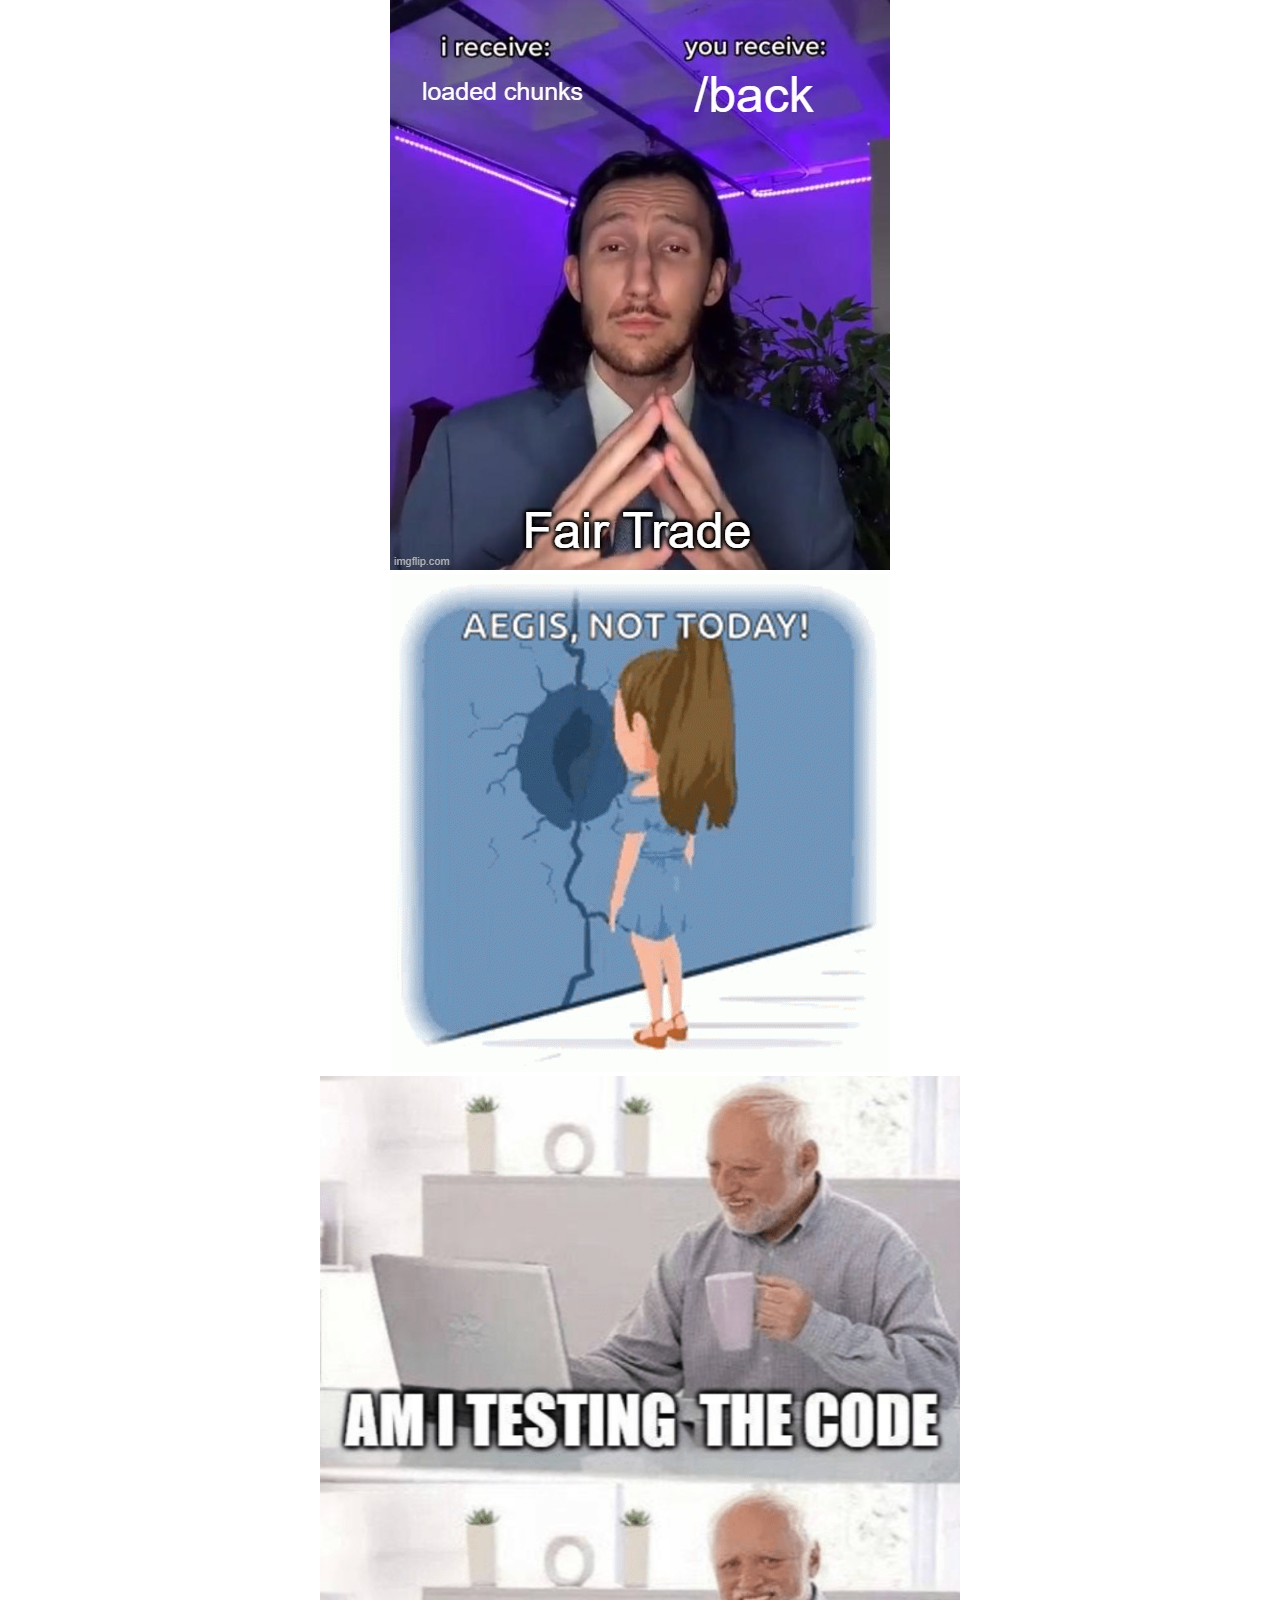
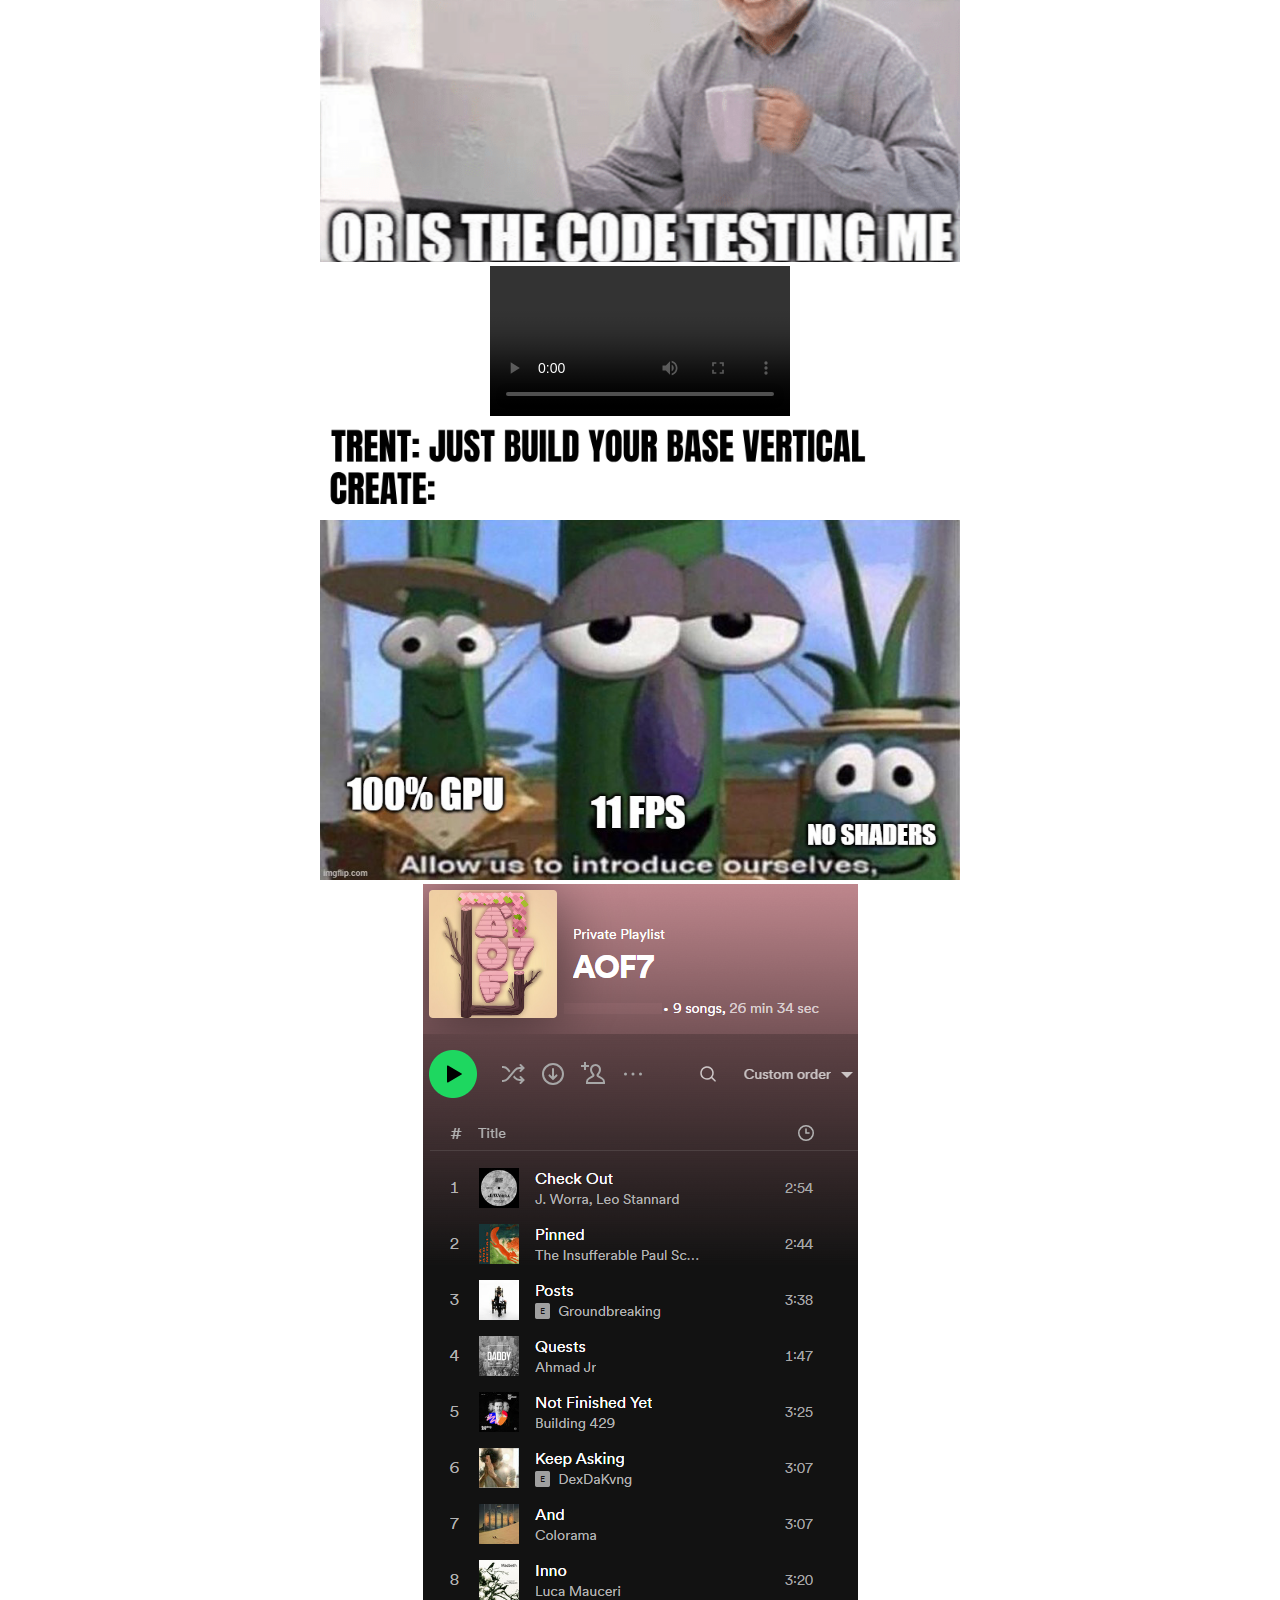
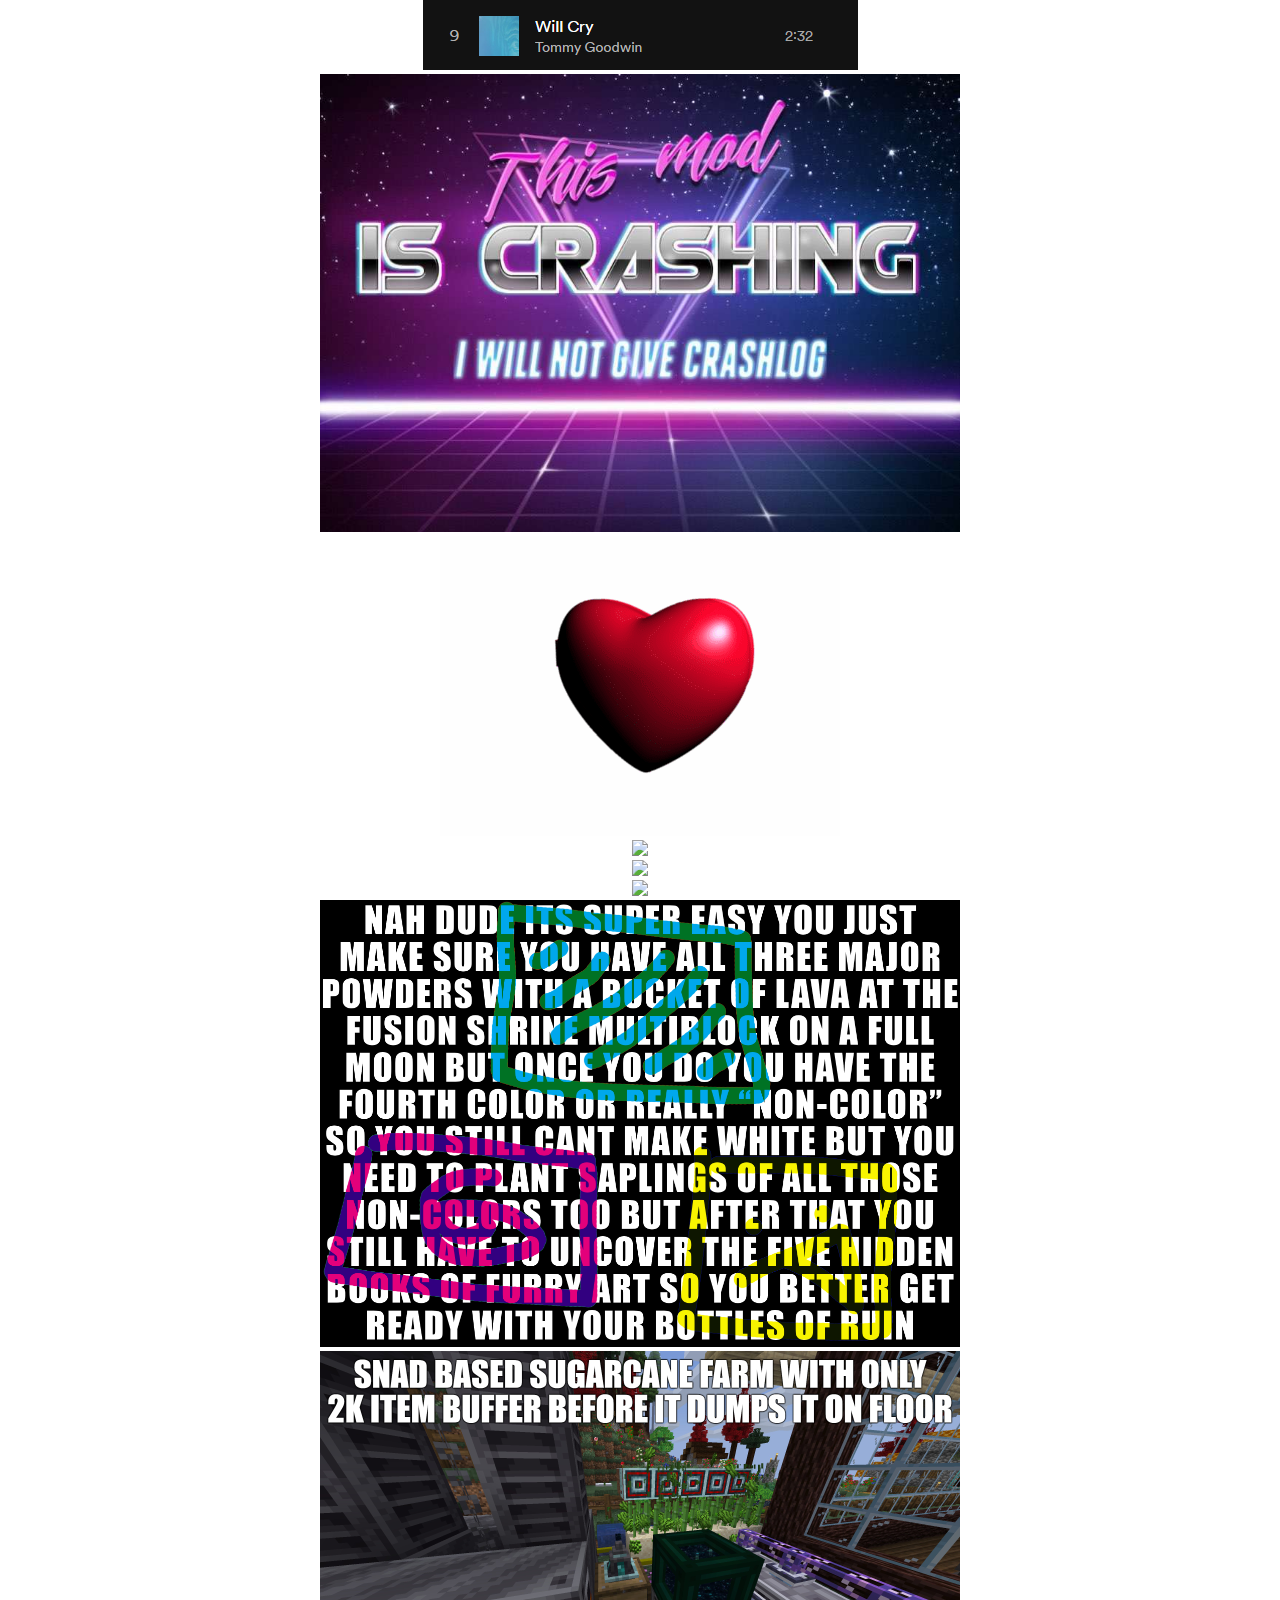
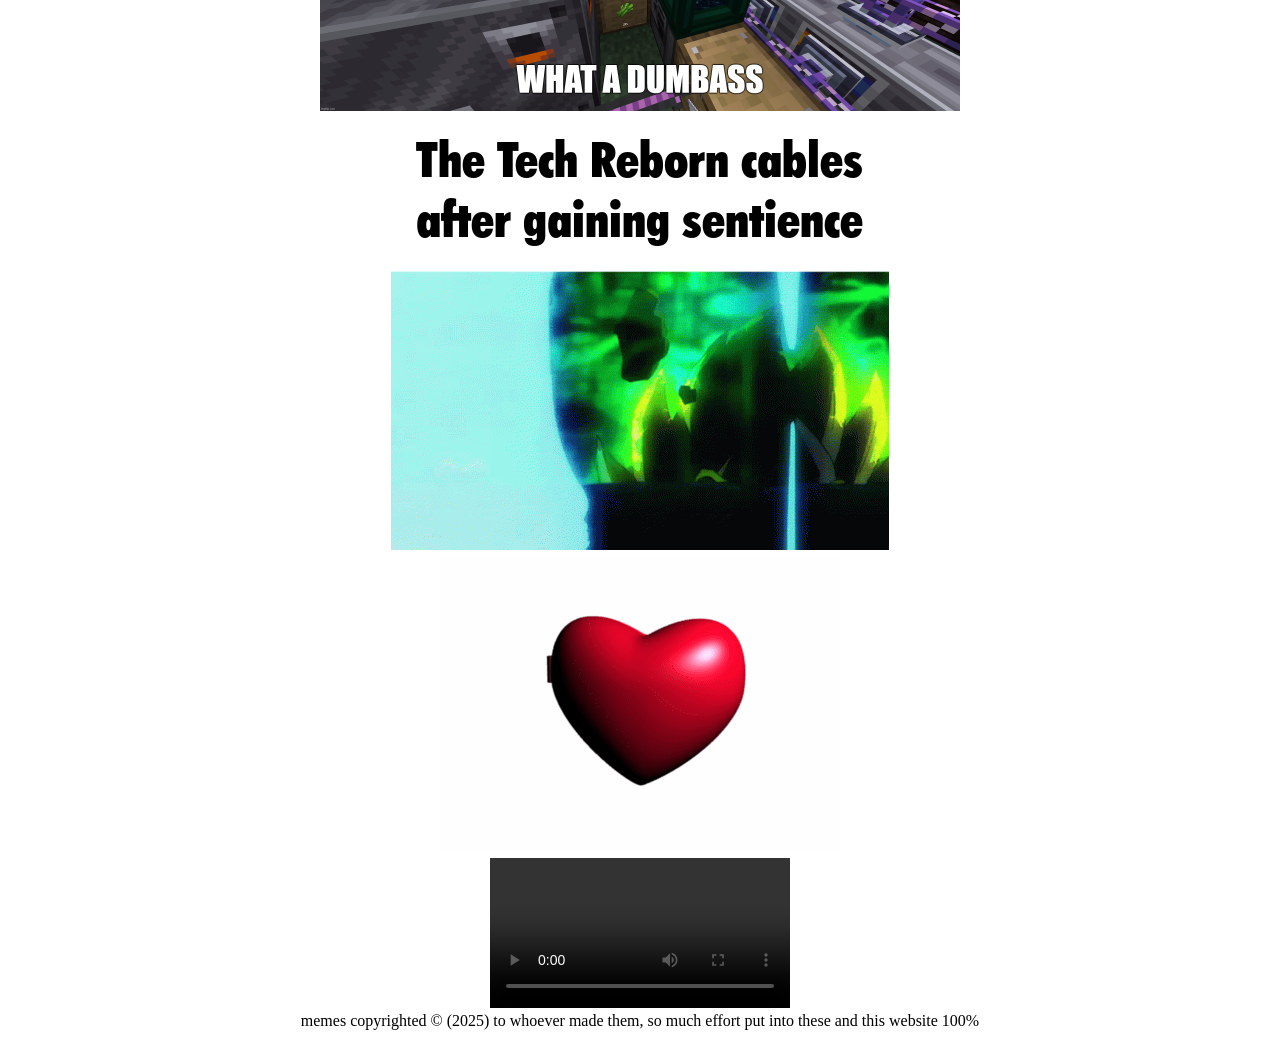
==== commit 3015c150: "Update index.html" ====
--- a/index.html
+++ b/index.html
@@ -48,7 +48,7 @@
       <a href="memes/12.png"><img src="memes/12.png"></a>
       <a href="memes/13%20aegis%20not%20again.gif"><img src="memes/13%20aegis%20not%20again.gif"></a>
       <a href="memes/14%20ami-testing-code-or-is-code-testing.png"><img src="memes/14%20ami-testing-code-or-is-code-testing.png"></a>
-      <a href="memes/15%20Christmas%20Minecraft%20Optimizations.mp4"><video src="memes/15%20Christmas%20Minecraft%20Optimizations.mp4"></a>
+      <a href="memes/15%20Christmas%20Minecraft%20Optimizations.mp4"><video controls type="video/mp4" src="memes/15%20Christmas%20Minecraft%20Optimizations.mp4"></a>
       <a href="memes/16.png"><img src="memes/16.png"></a>
       <a href="memes/17.png"><img src="memes/17.png"></a>
       <a href="memes/18.png"><img src="memes/18.png"></a>
@@ -60,7 +60,7 @@
       <a href="memes/24%20snadfarm.jpg"><img src="memes/24%20snadfarm.jpg"></a>
       <a href="memes/25%20trcables.gif"><img src="memes/25%20trcables.gif"></a>
       <a href="memes/26%20vector%20plates%20my%20beloved.gif"><img src="memes/26%20vector%20plates%20my%20beloved.gif"></a>
-      <a href="memes/27%20add%20forge%20mod.mp4>"><video src="memes/27%20add%20forge%20mod.mp4"></video></a>
+      <a href="memes/27%20add%20forge%20mod.mp4>"><video controls type="video/mp4" src="memes/27%20add%20forge%20mod.mp4"></video></a>
     </div>
     <footer style="text-align: center;">memes copyrighted &copy; (2025) to whoever made them, so much effort put into these and this website 100%</footer>
   </div>
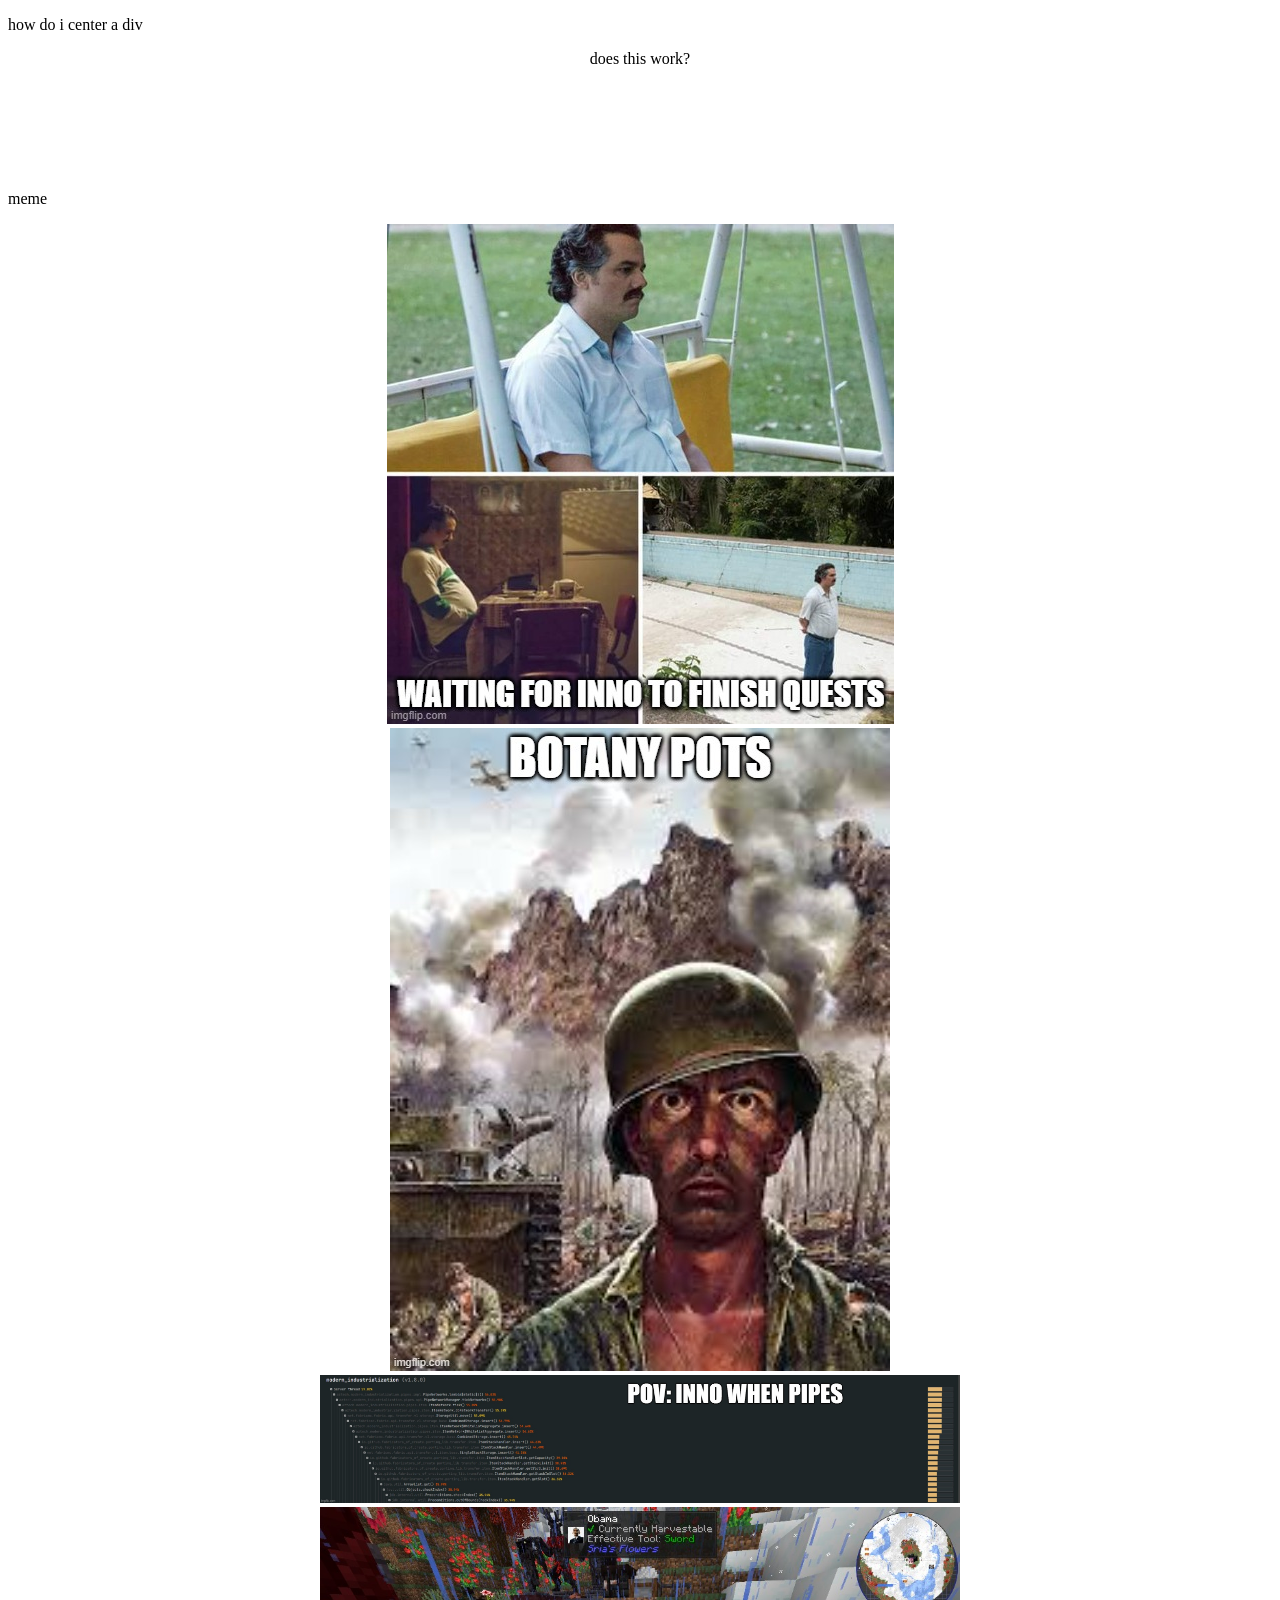
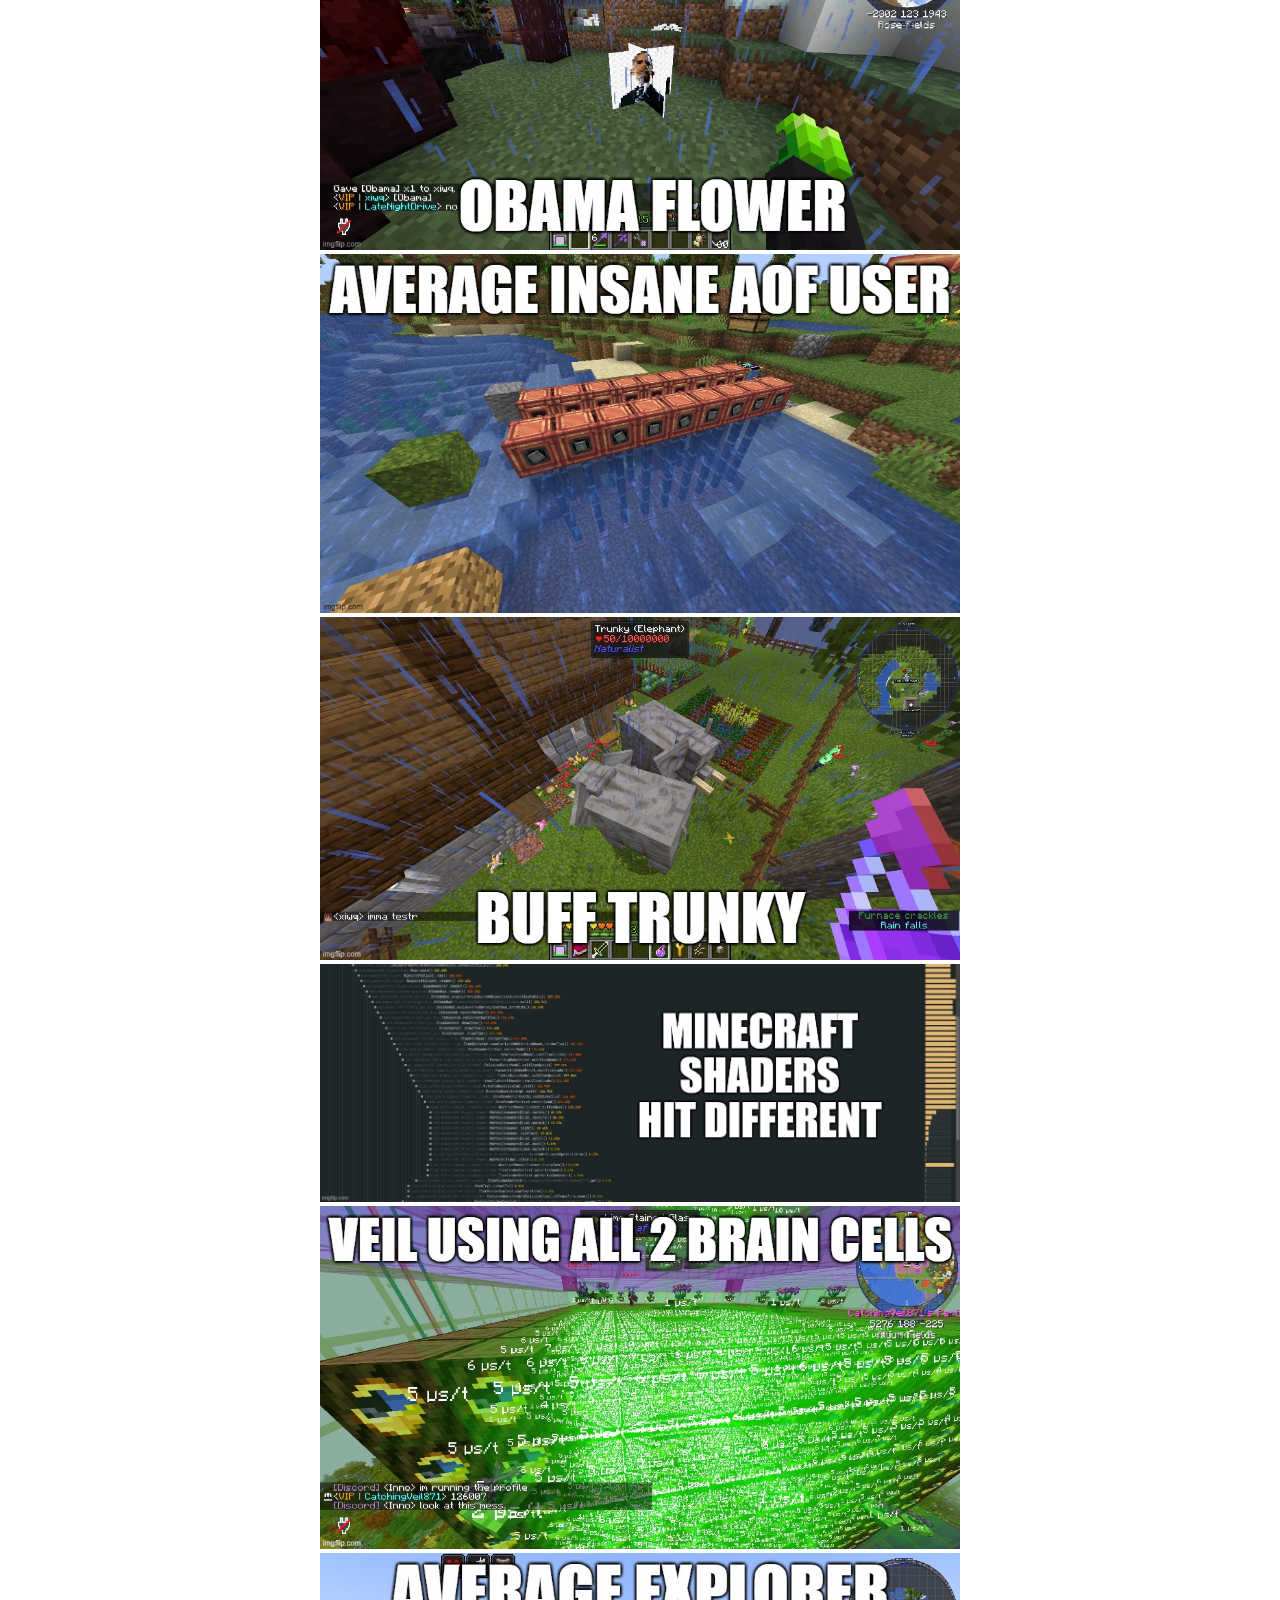
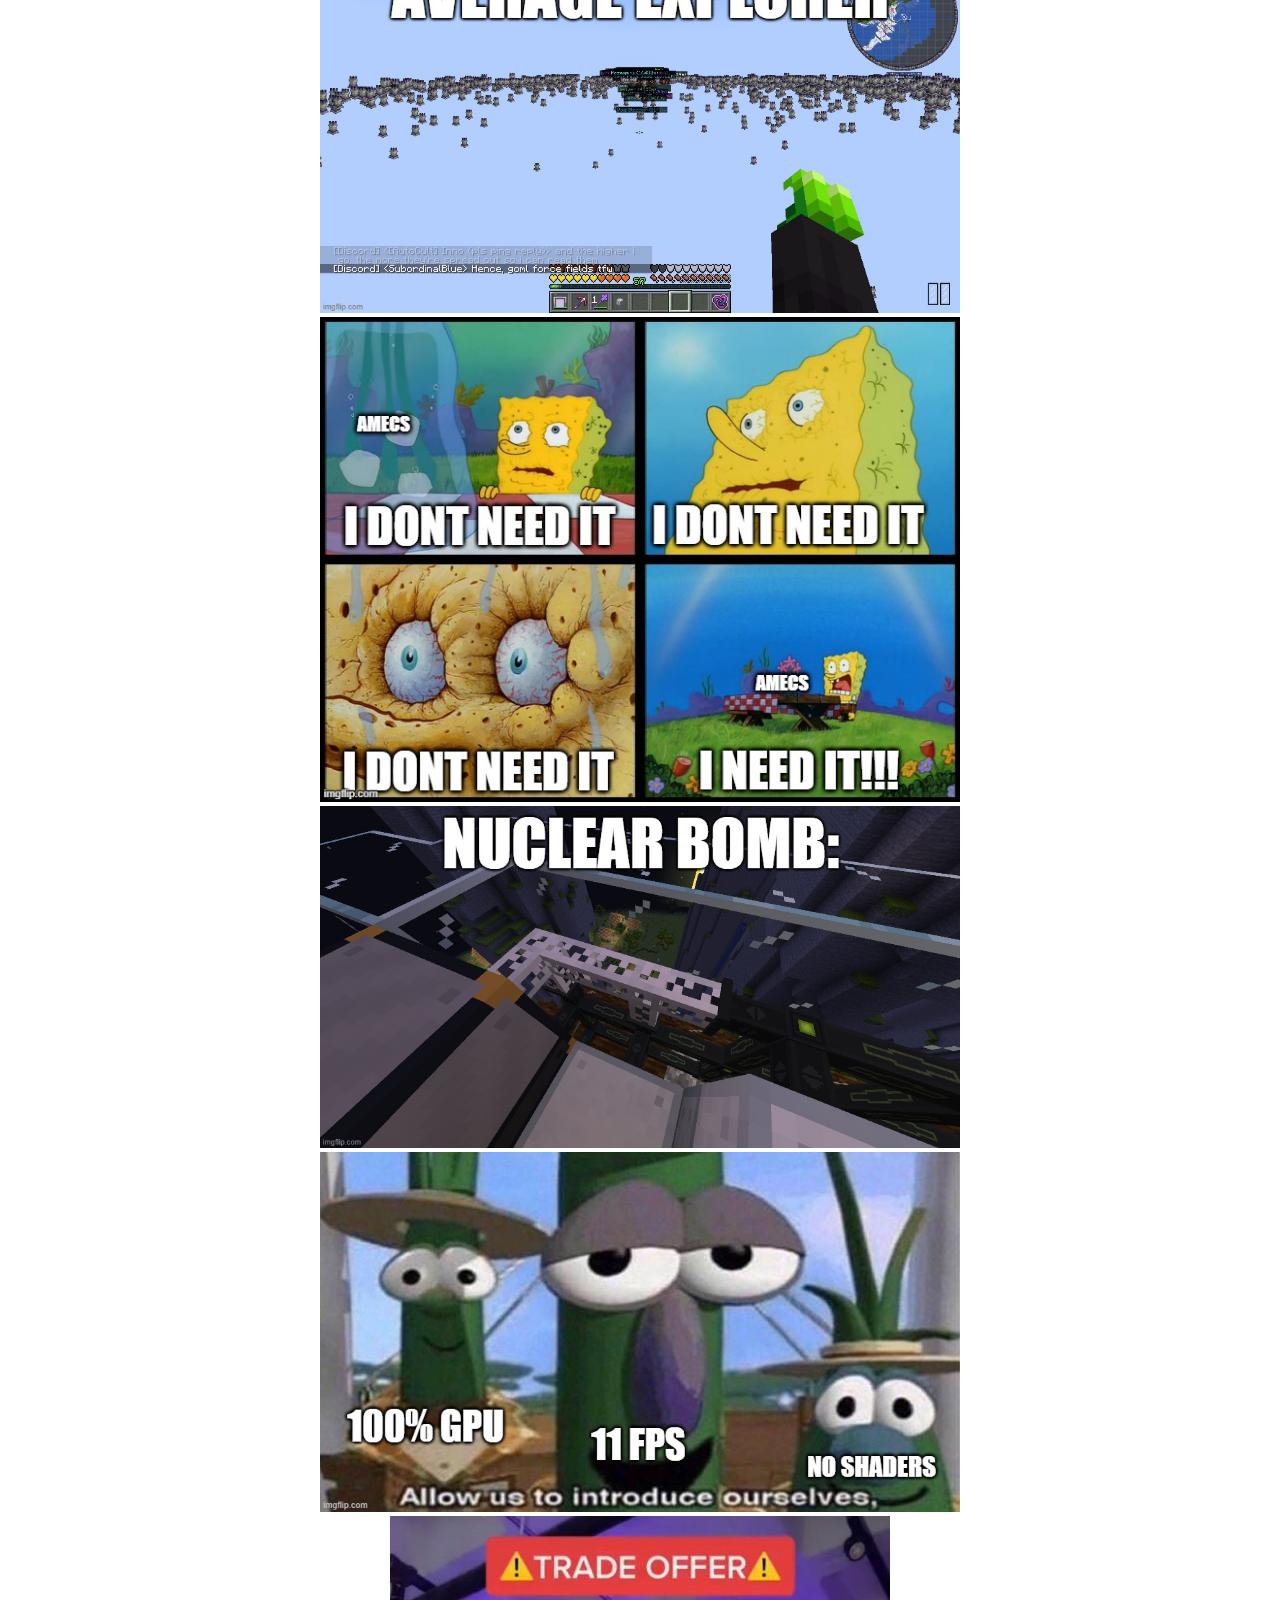
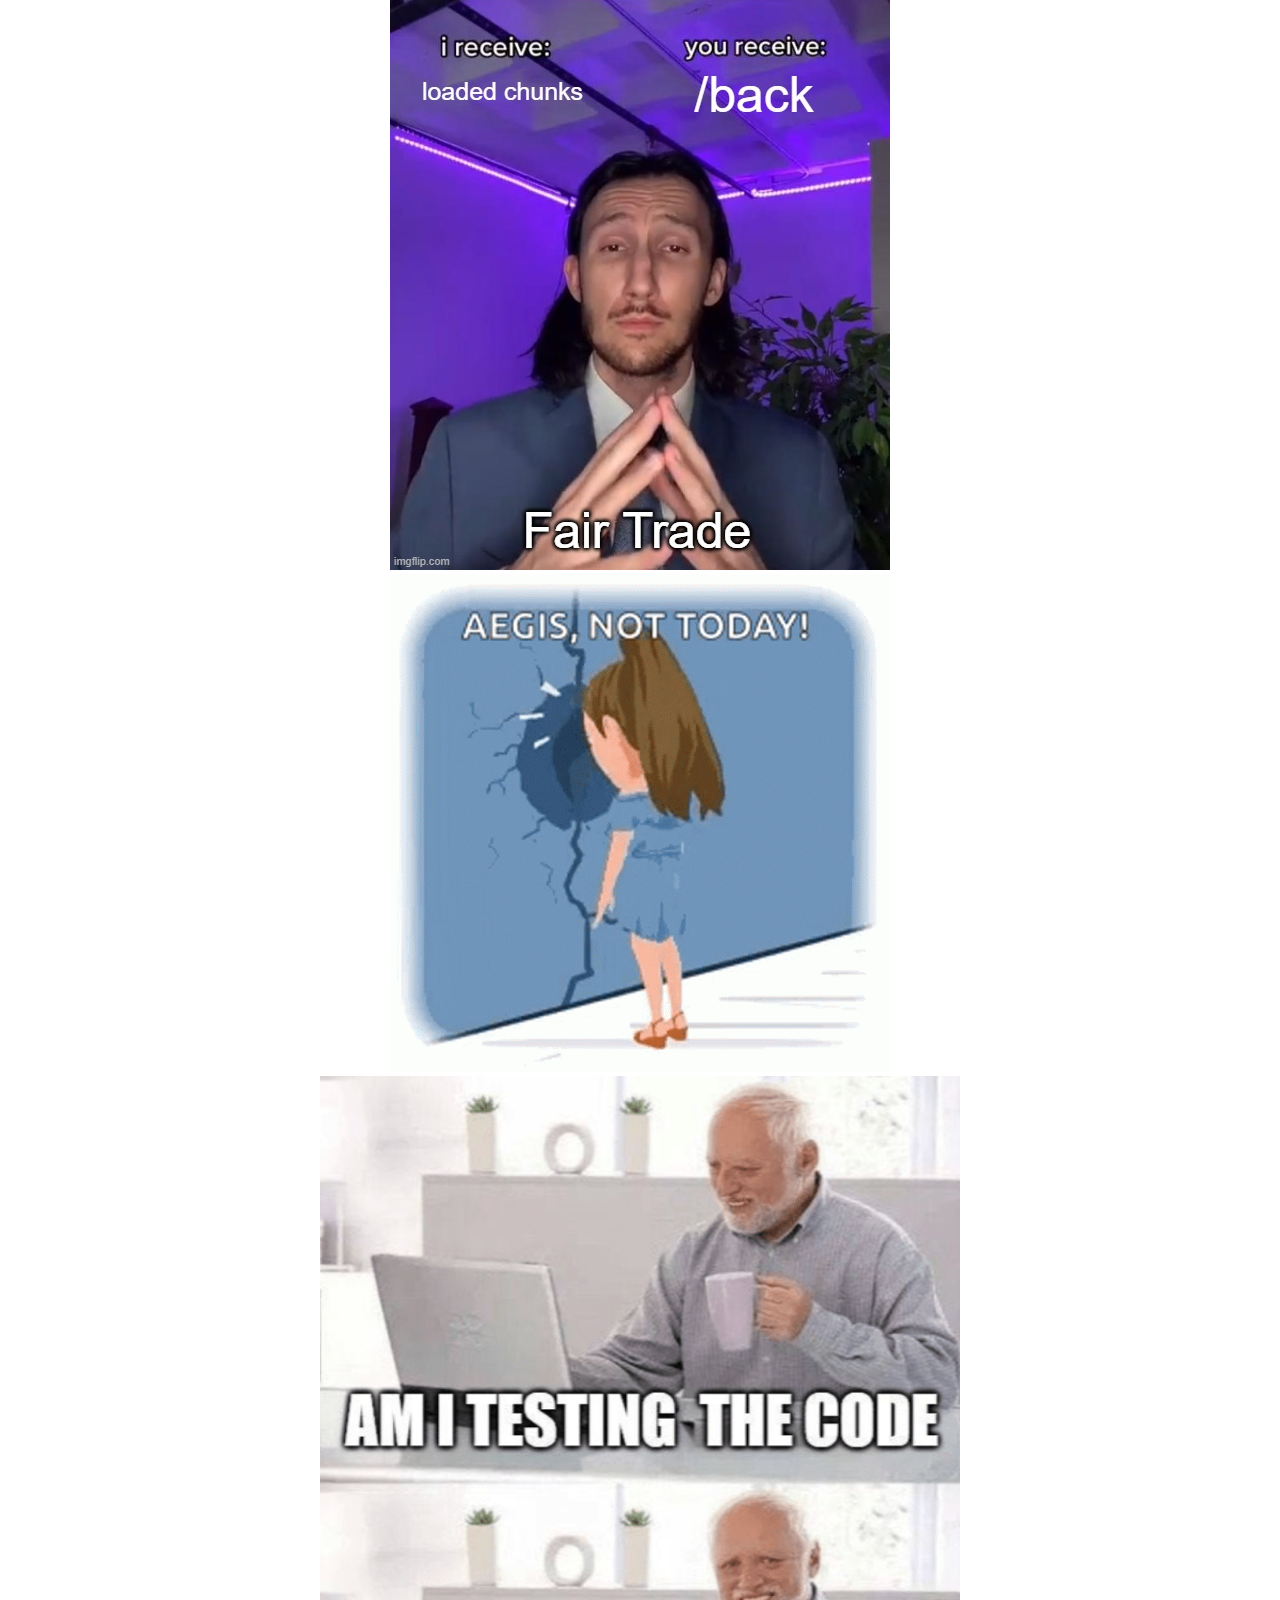
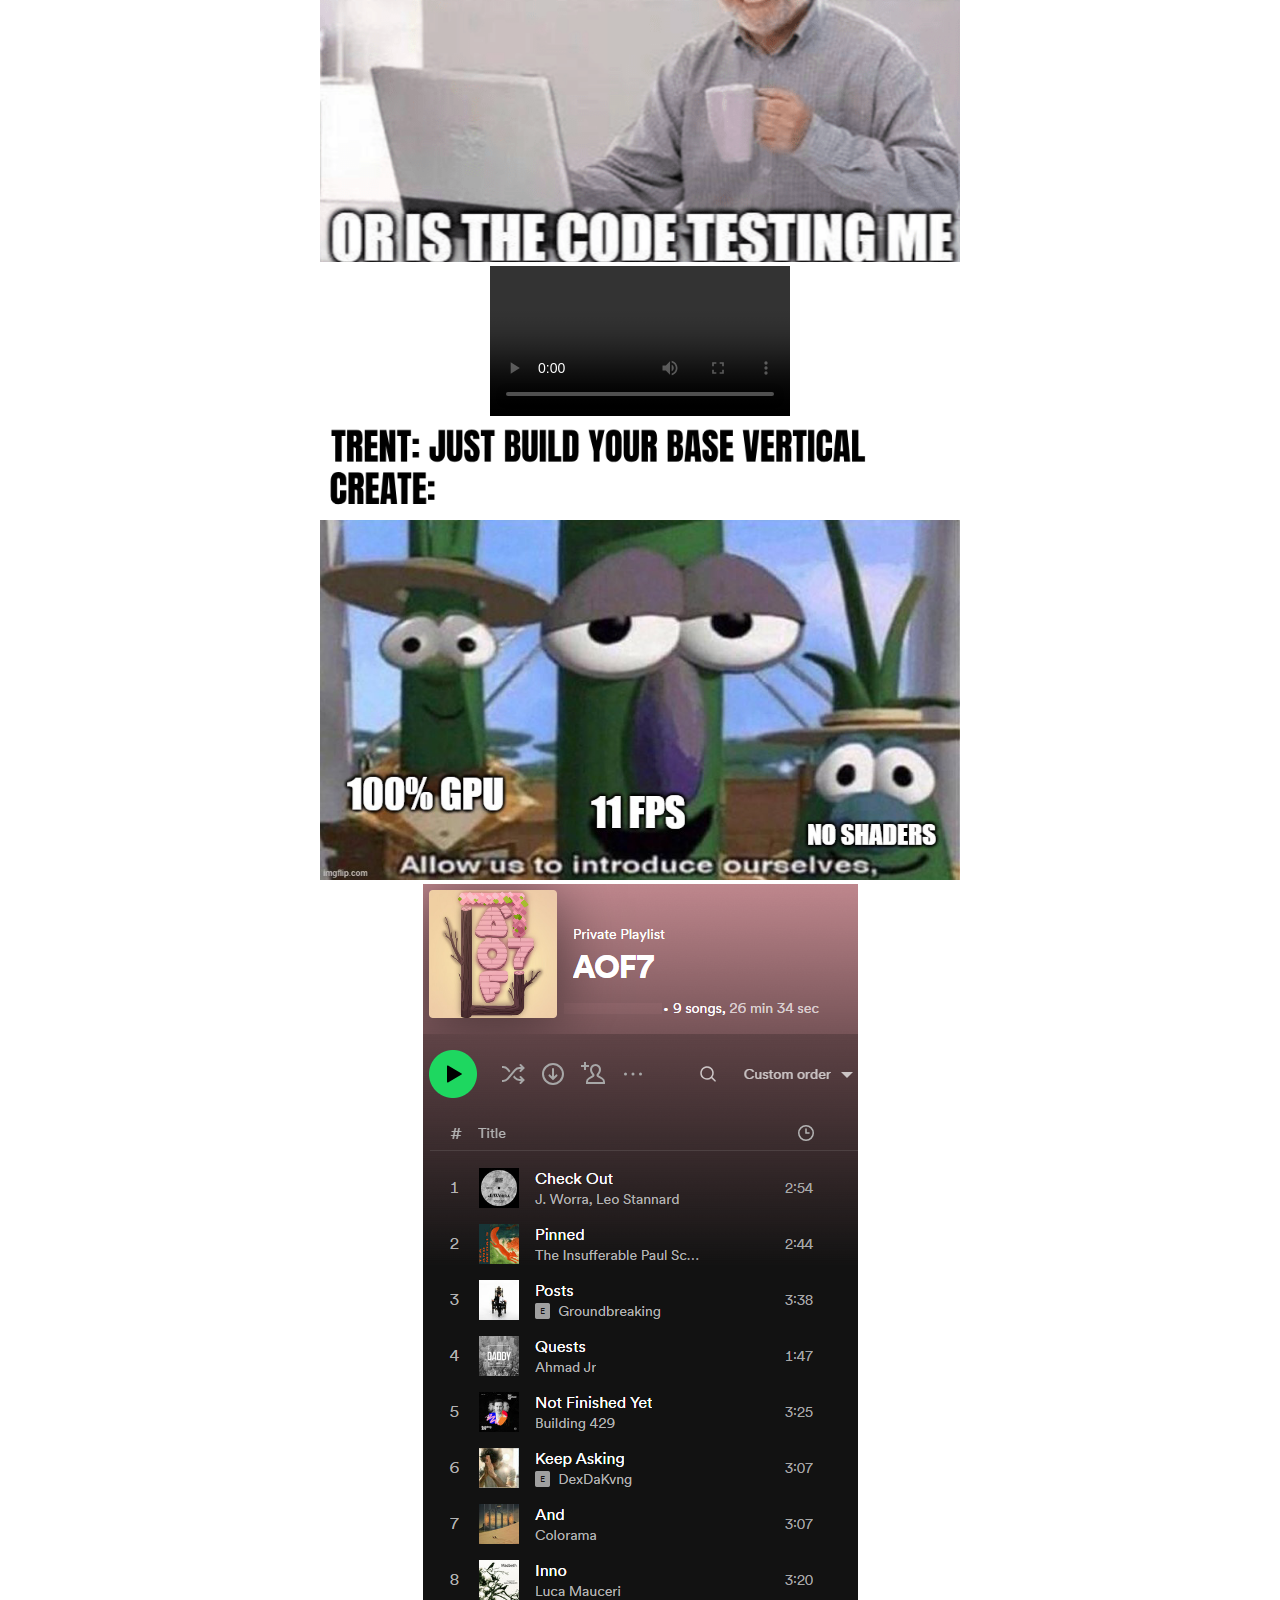
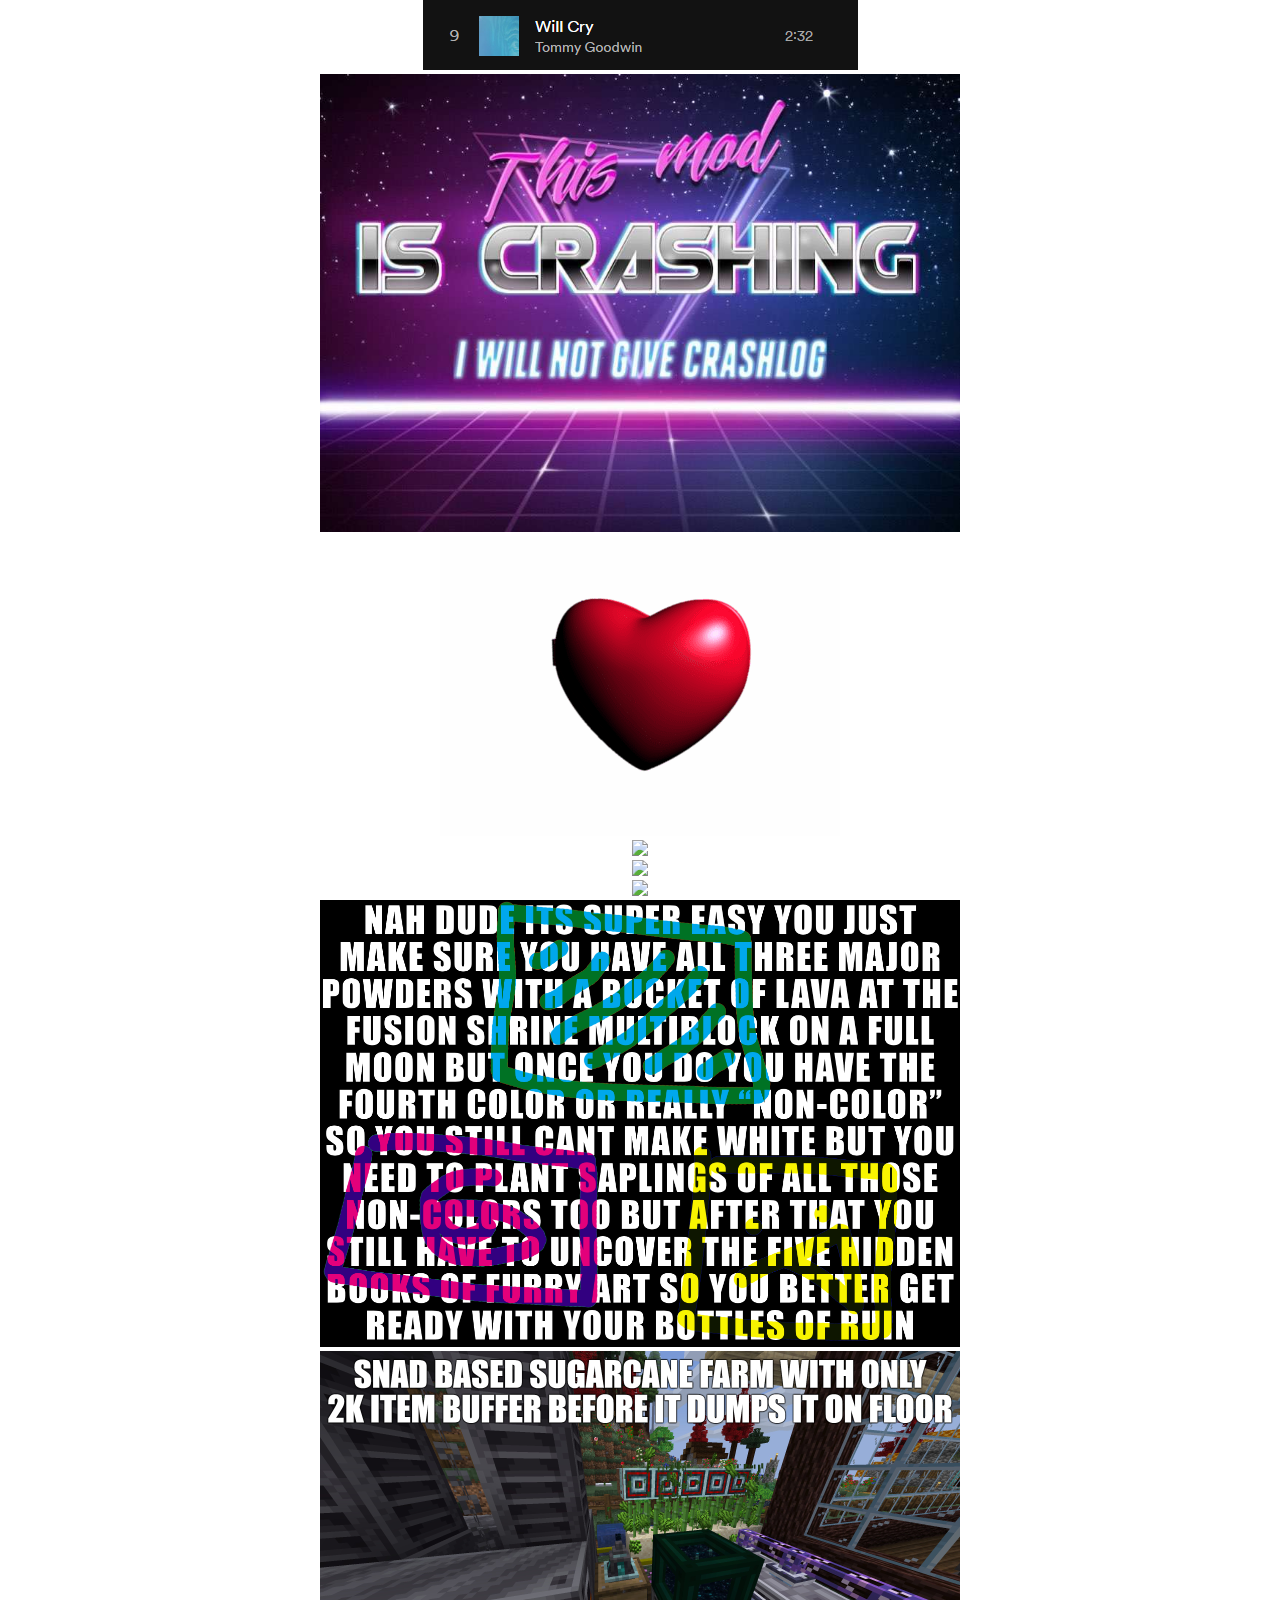
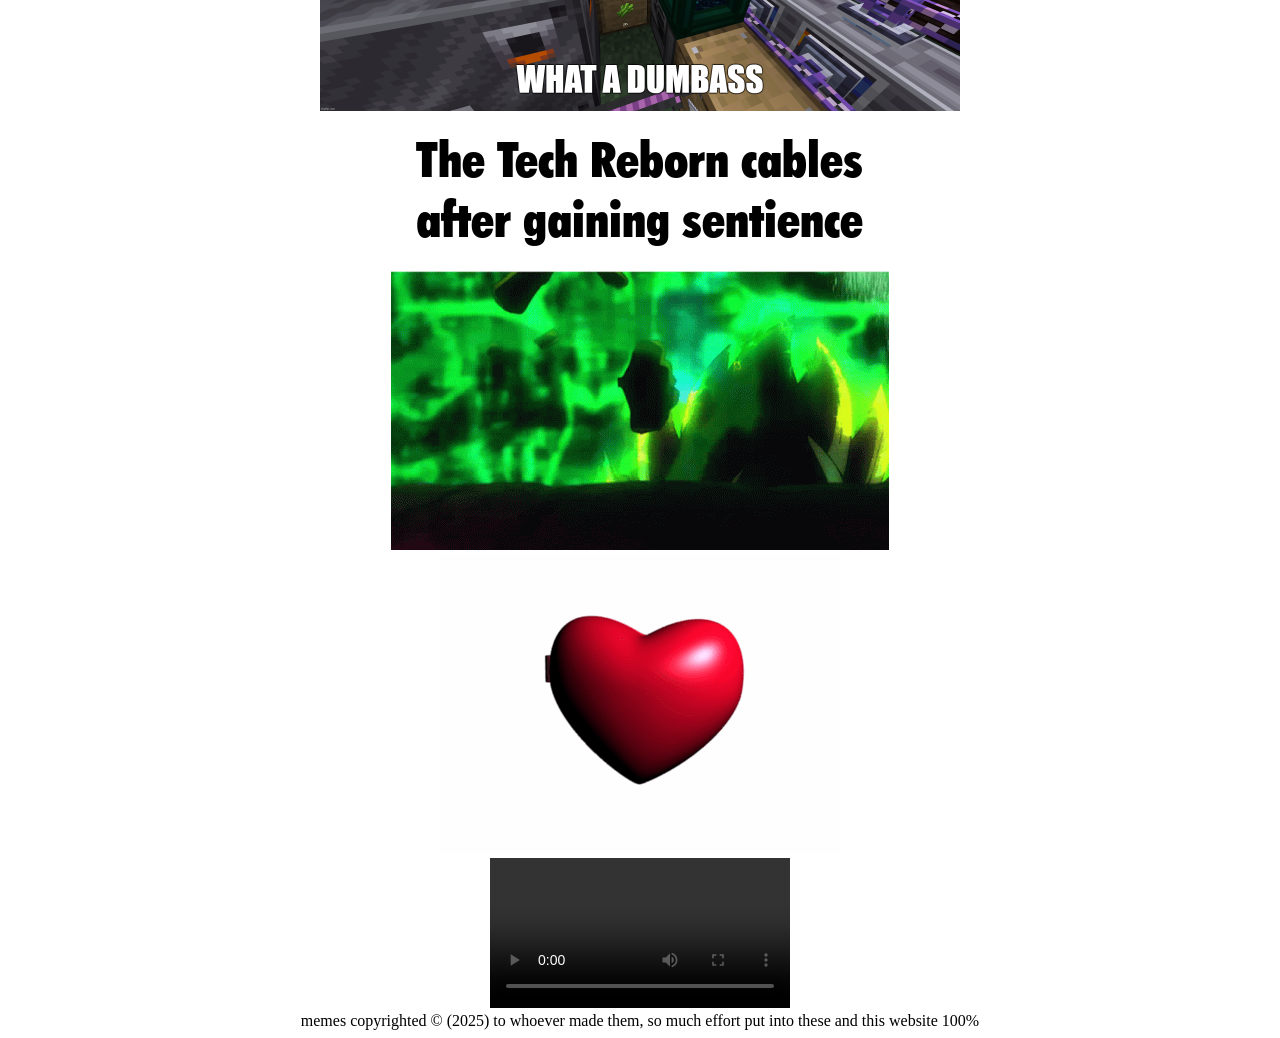
==== commit 0647a2fc: "Update index.html" ====
--- a/index.html
+++ b/index.html
@@ -48,7 +48,7 @@
       <a href="memes/12.png"><img src="memes/12.png"></a>
       <a href="memes/13%20aegis%20not%20again.gif"><img src="memes/13%20aegis%20not%20again.gif"></a>
       <a href="memes/14%20ami-testing-code-or-is-code-testing.png"><img src="memes/14%20ami-testing-code-or-is-code-testing.png"></a>
-      <a href="memes/15%20Christmas%20Minecraft%20Optimizations.mp4"><video controls type="video/mp4" src="memes/15%20Christmas%20Minecraft%20Optimizations.mp4"></a>
+      <a href="memes/15%20Christmas%20Minecraft%20Optimizations.mp4"><video poster controls type="video/mp4" src="memes/15%20Christmas%20Minecraft%20Optimizations.mp4"></a>
       <a href="memes/16.png"><img src="memes/16.png"></a>
       <a href="memes/17.png"><img src="memes/17.png"></a>
       <a href="memes/18.png"><img src="memes/18.png"></a>
@@ -60,7 +60,7 @@
       <a href="memes/24%20snadfarm.jpg"><img src="memes/24%20snadfarm.jpg"></a>
       <a href="memes/25%20trcables.gif"><img src="memes/25%20trcables.gif"></a>
       <a href="memes/26%20vector%20plates%20my%20beloved.gif"><img src="memes/26%20vector%20plates%20my%20beloved.gif"></a>
-      <a href="memes/27%20add%20forge%20mod.mp4>"><video controls type="video/mp4" src="memes/27%20add%20forge%20mod.mp4"></video></a>
+      <a href="memes/27%20add%20forge%20mod.mp4>"><video poster controls type="video/mp4" src="memes/27%20add%20forge%20mod.mp4"></video></a>
     </div>
     <footer style="text-align: center;">memes copyrighted &copy; (2025) to whoever made them, so much effort put into these and this website 100%</footer>
   </div>
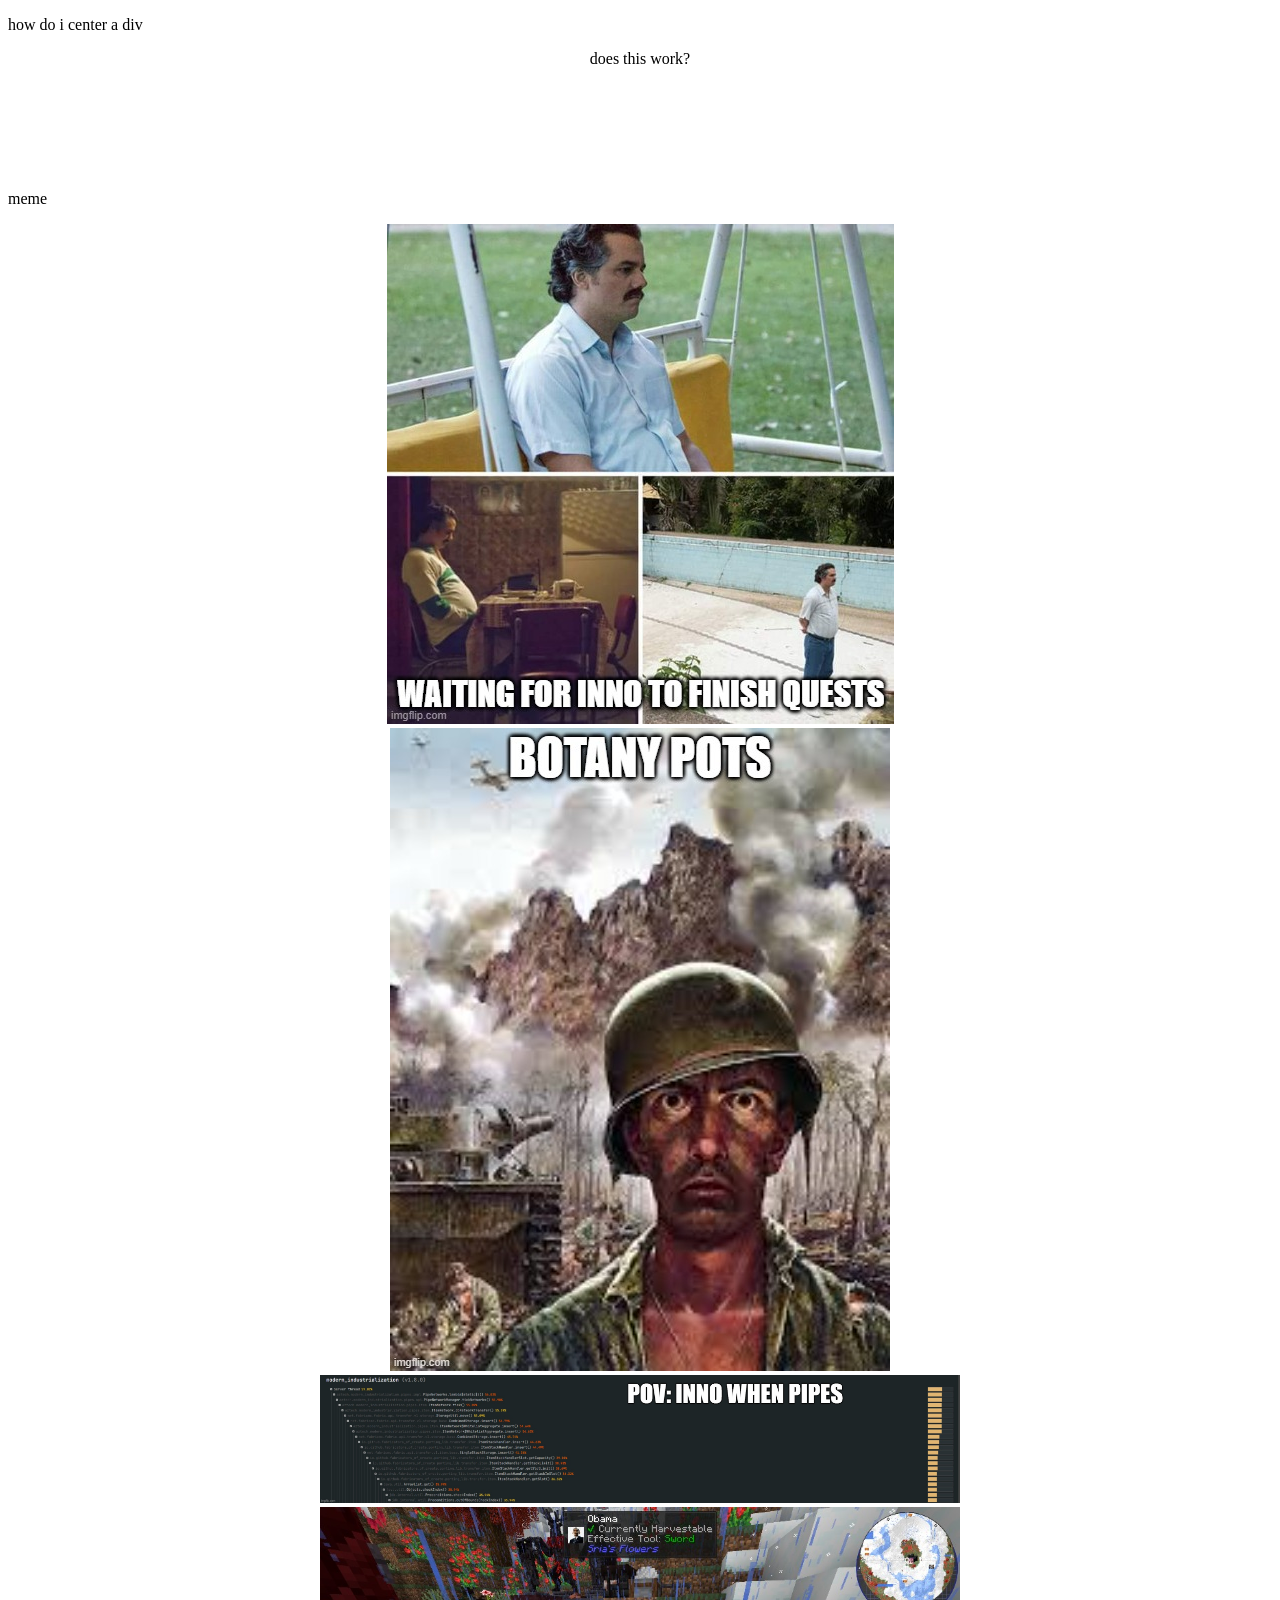
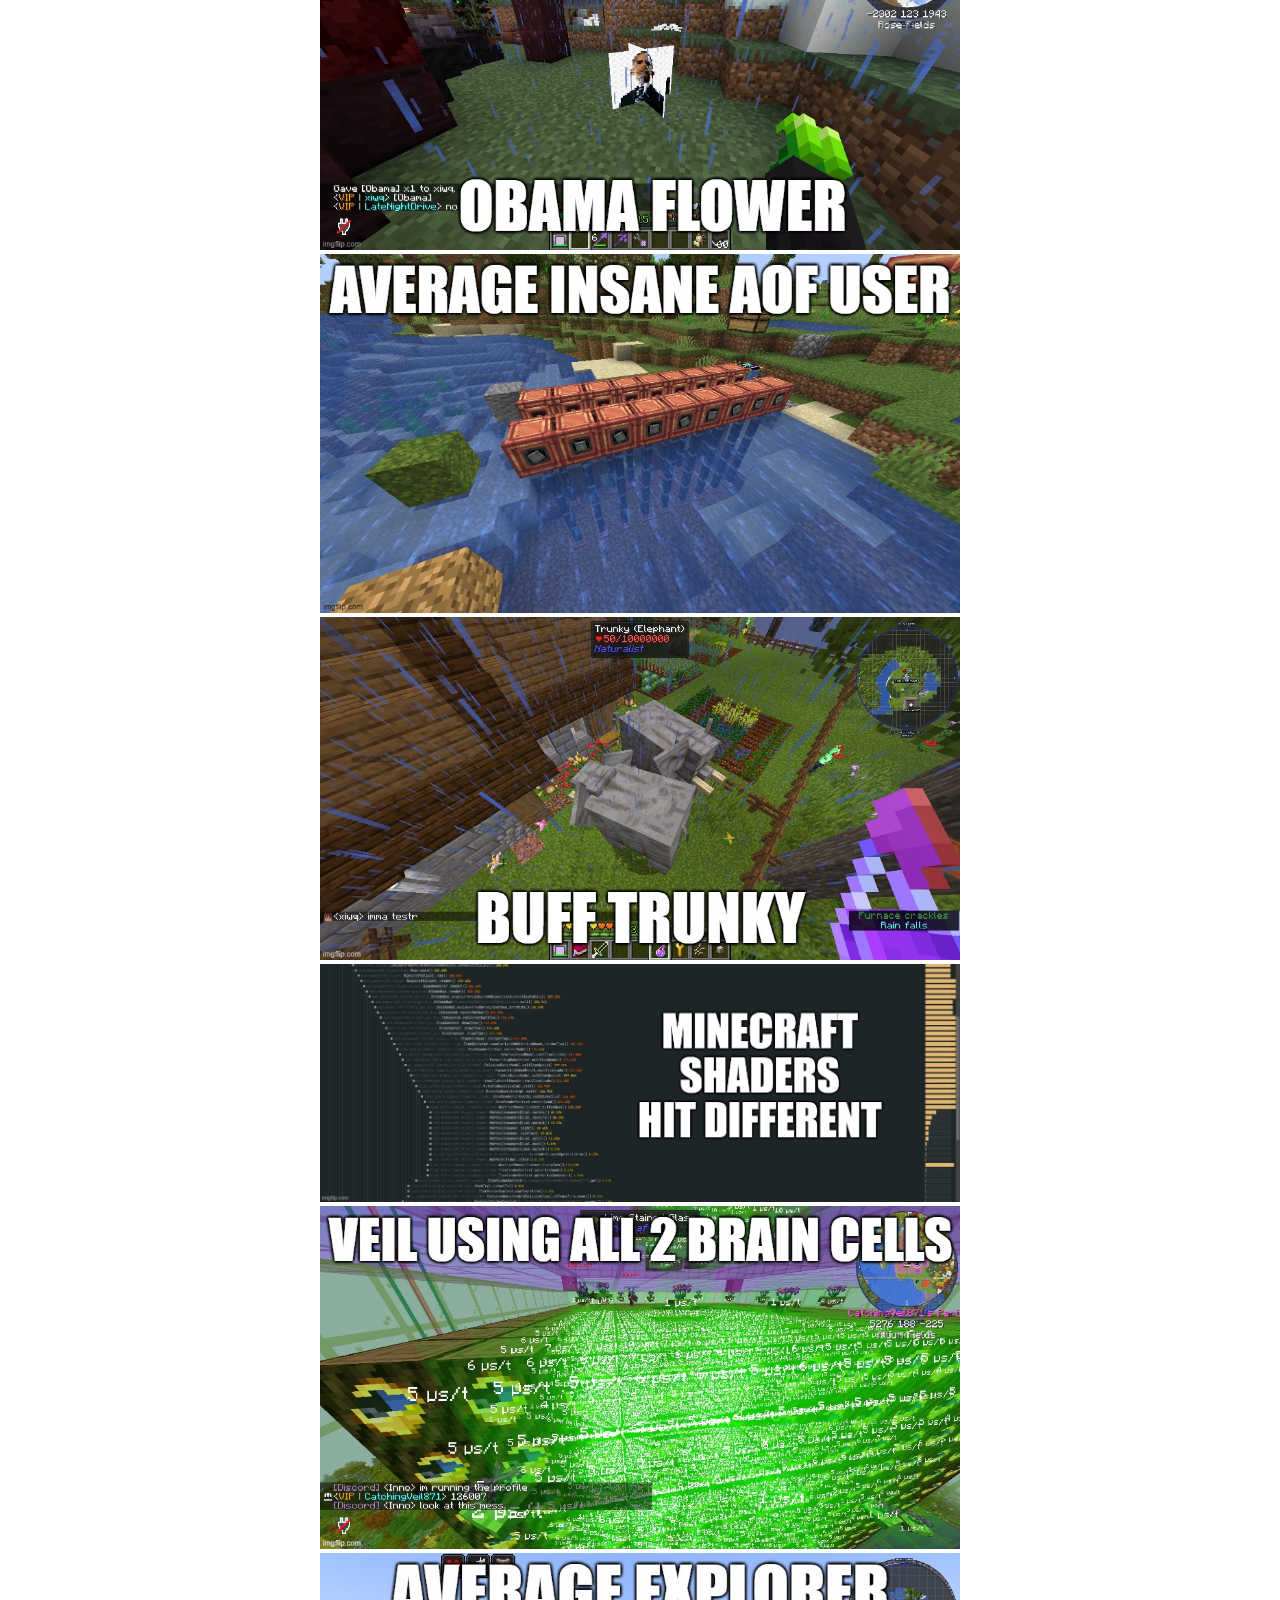
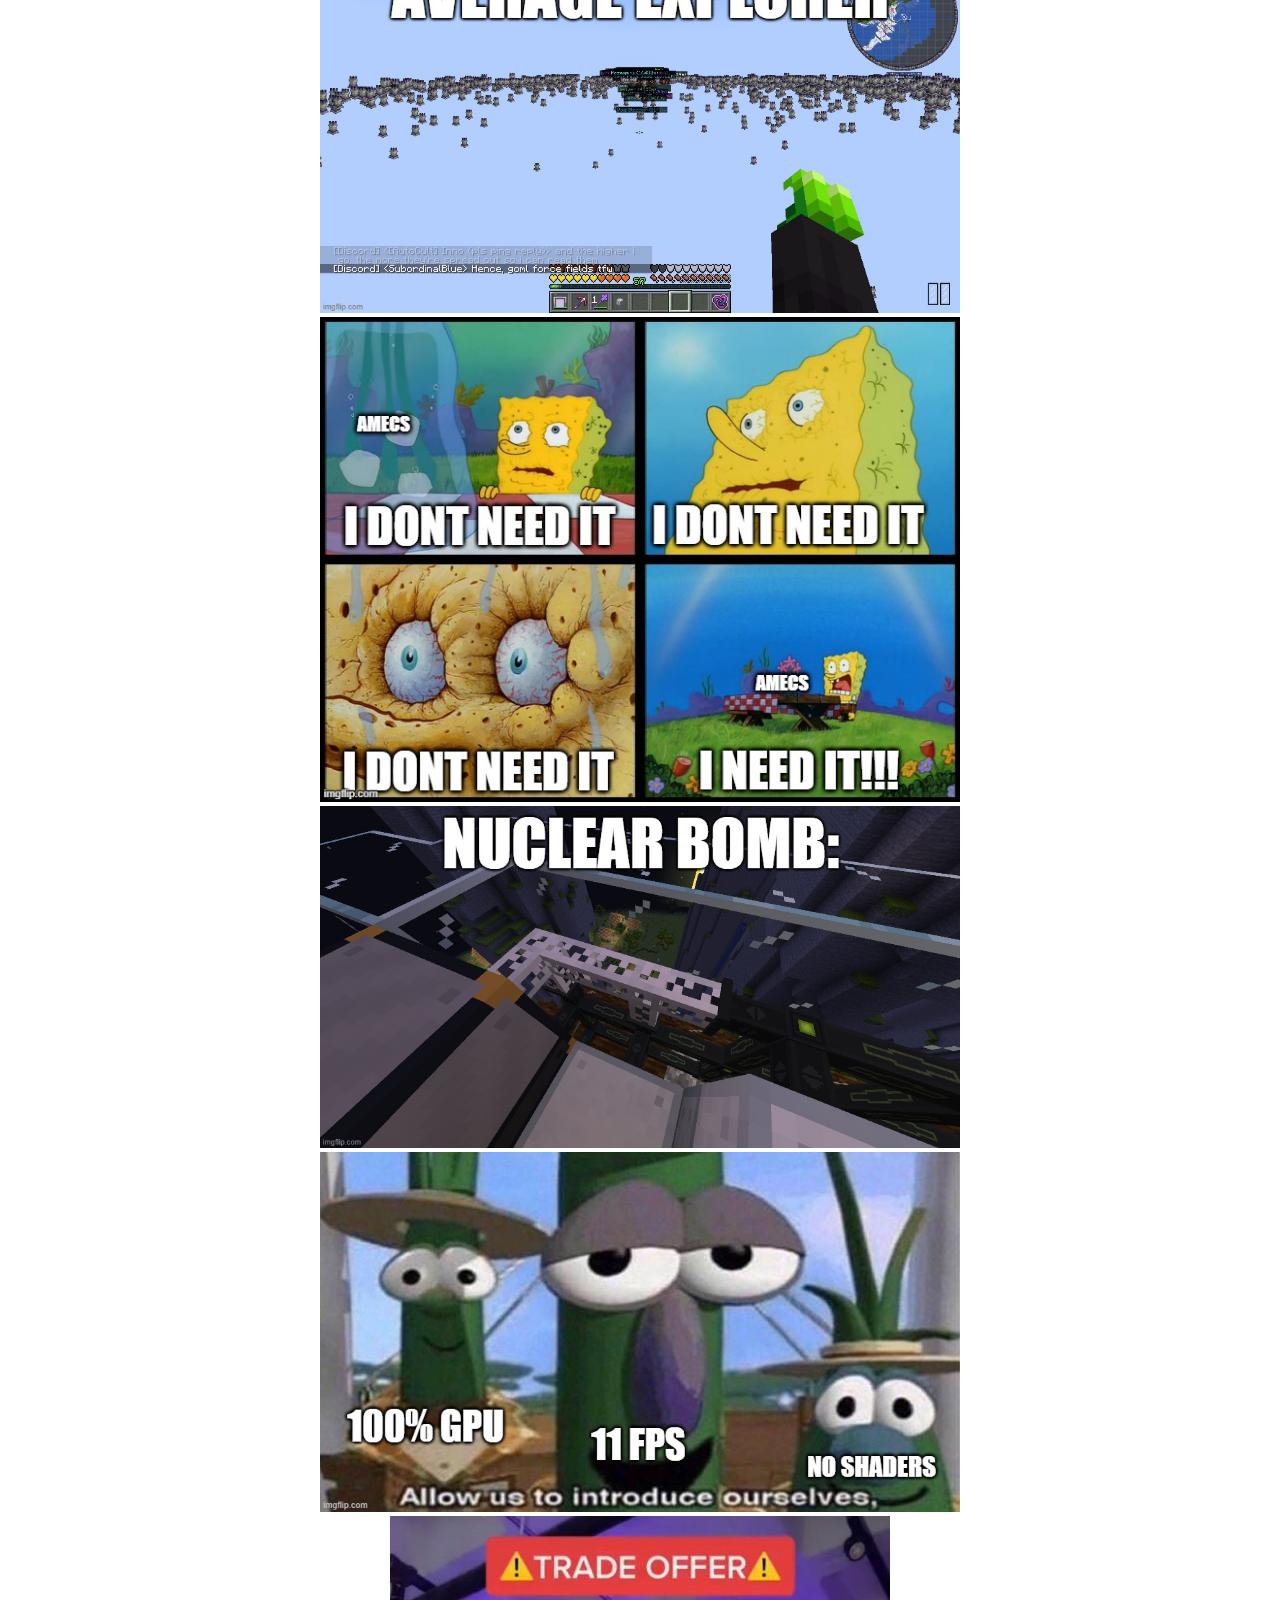
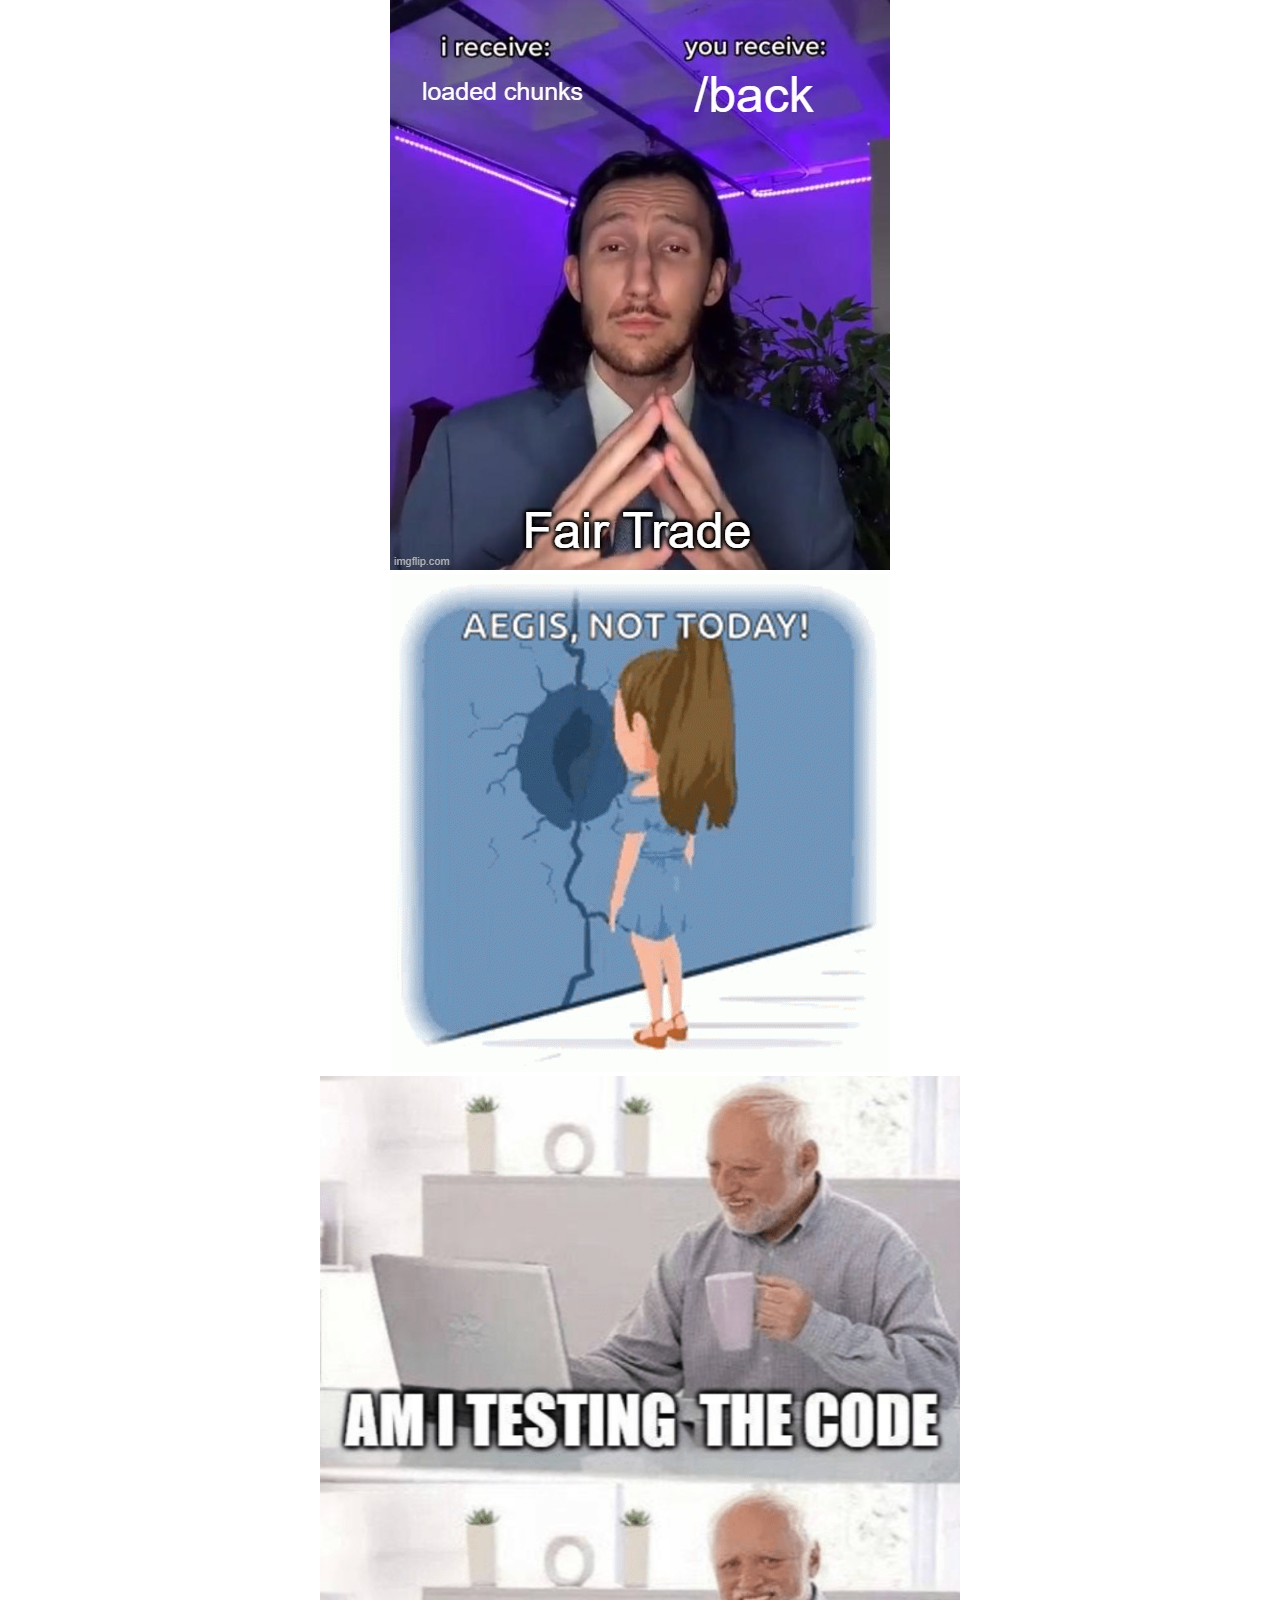
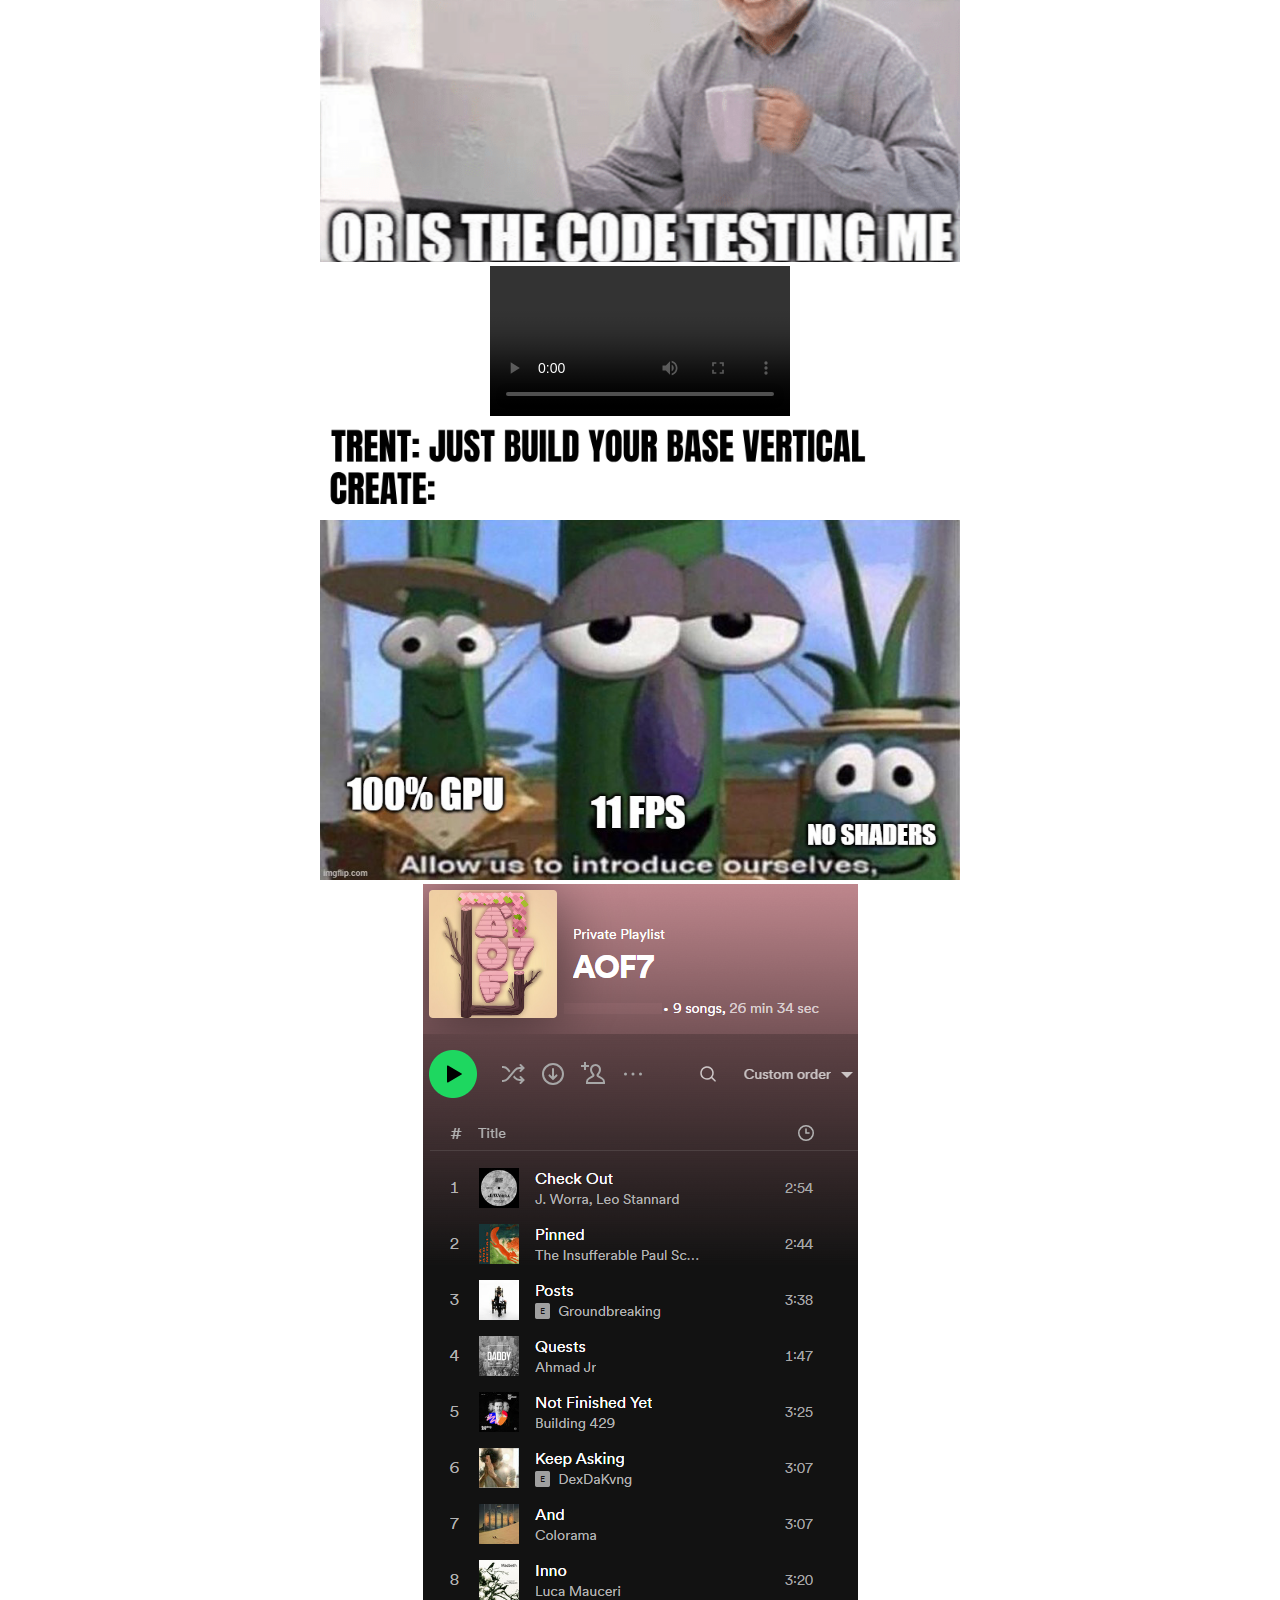
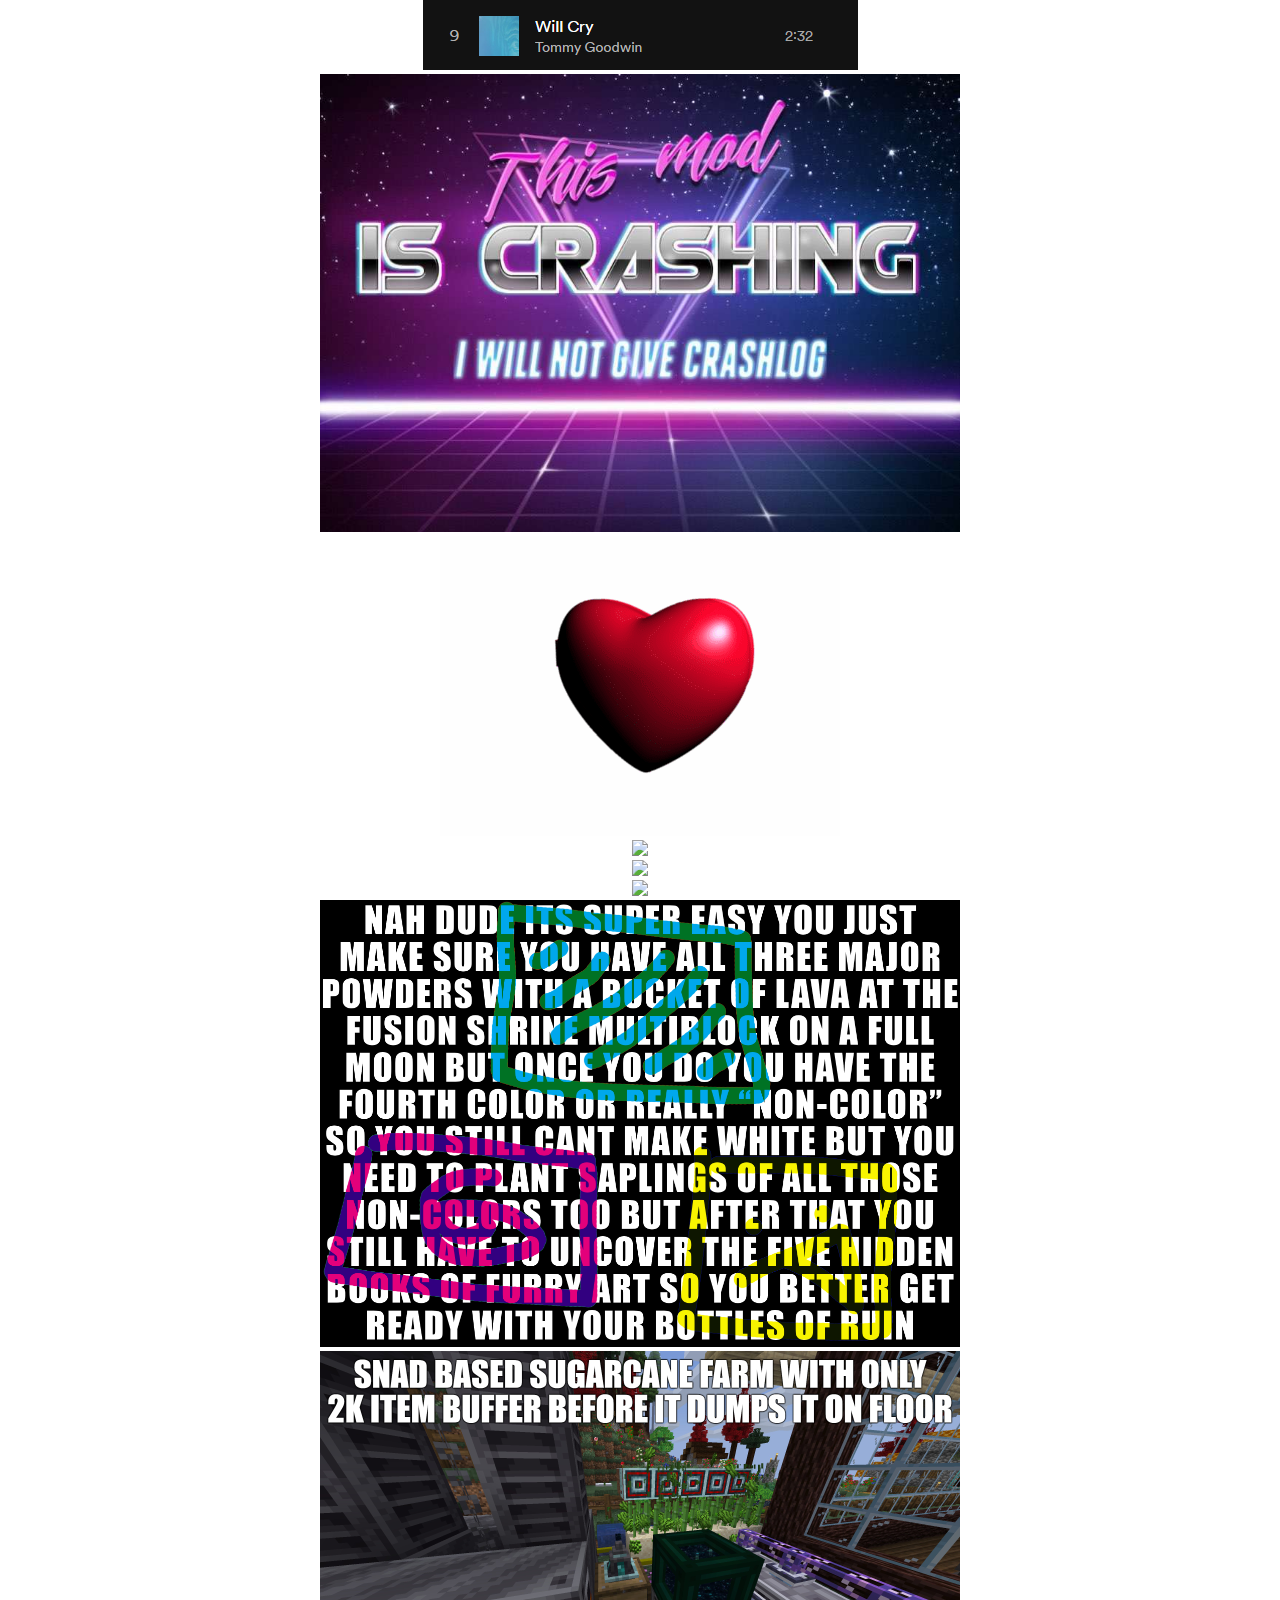
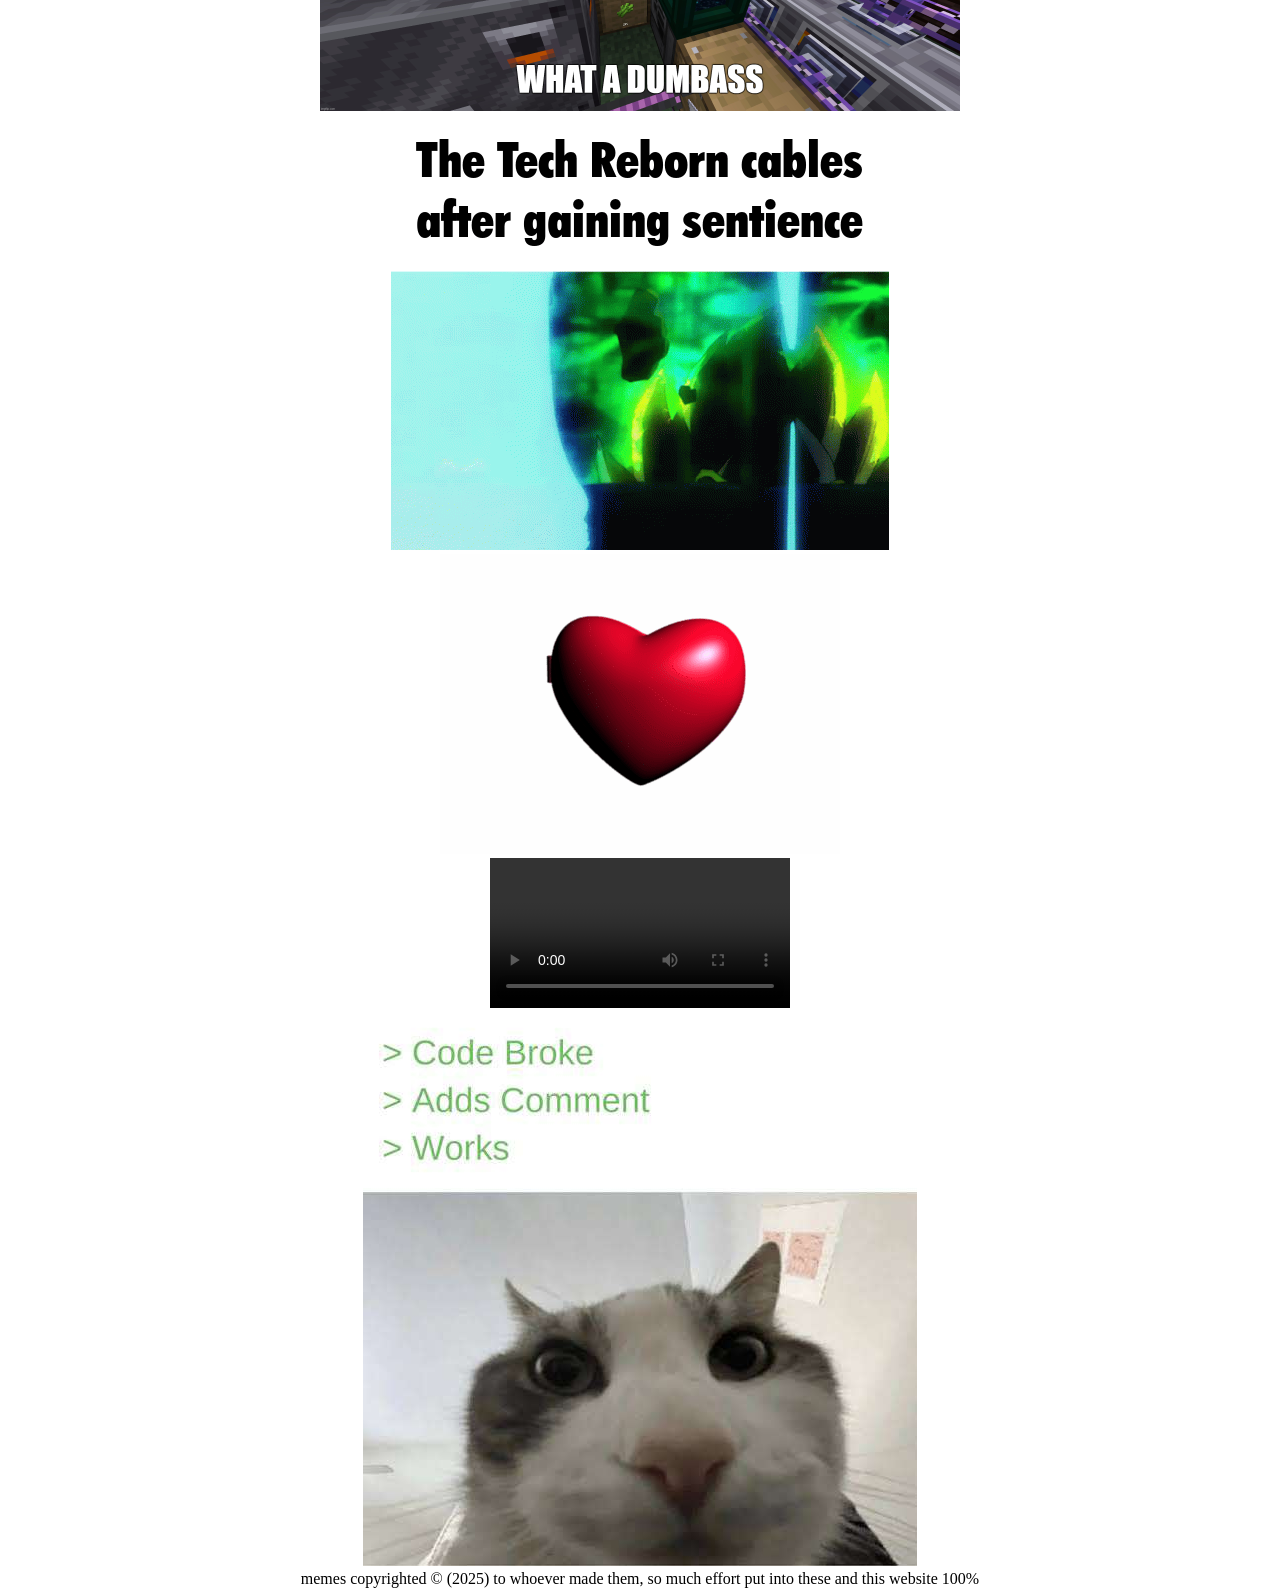
==== commit 85886ab8: "Update index.html" ====
--- a/index.html
+++ b/index.html
@@ -61,6 +61,7 @@
       <a href="memes/25%20trcables.gif"><img src="memes/25%20trcables.gif"></a>
       <a href="memes/26%20vector%20plates%20my%20beloved.gif"><img src="memes/26%20vector%20plates%20my%20beloved.gif"></a>
       <a href="memes/27%20add%20forge%20mod.mp4>"><video poster controls type="video/mp4" src="memes/27%20add%20forge%20mod.mp4"></video></a>
+      <a href="memes/28%20code%20works.jpg"><img src="memes/28%20code%20works.jpg"></a>
     </div>
     <footer style="text-align: center;">memes copyrighted &copy; (2025) to whoever made them, so much effort put into these and this website 100%</footer>
   </div>
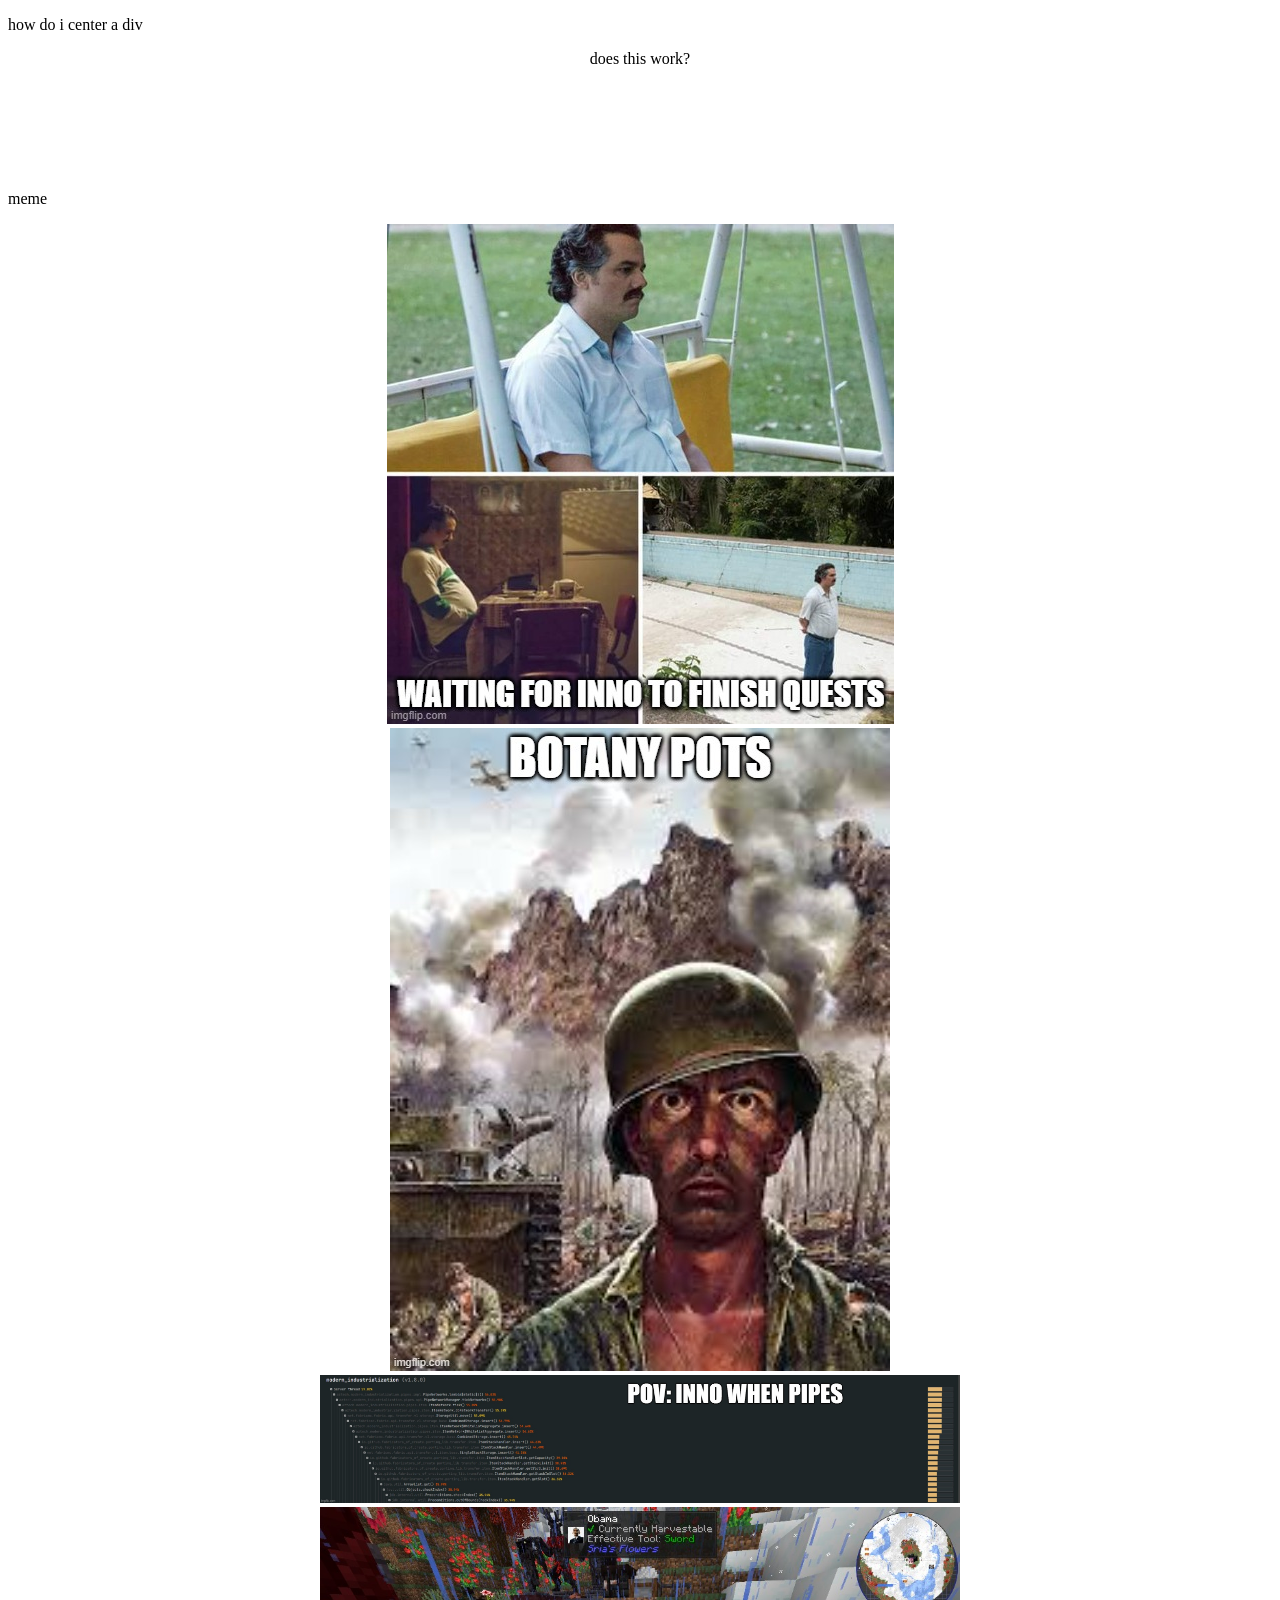
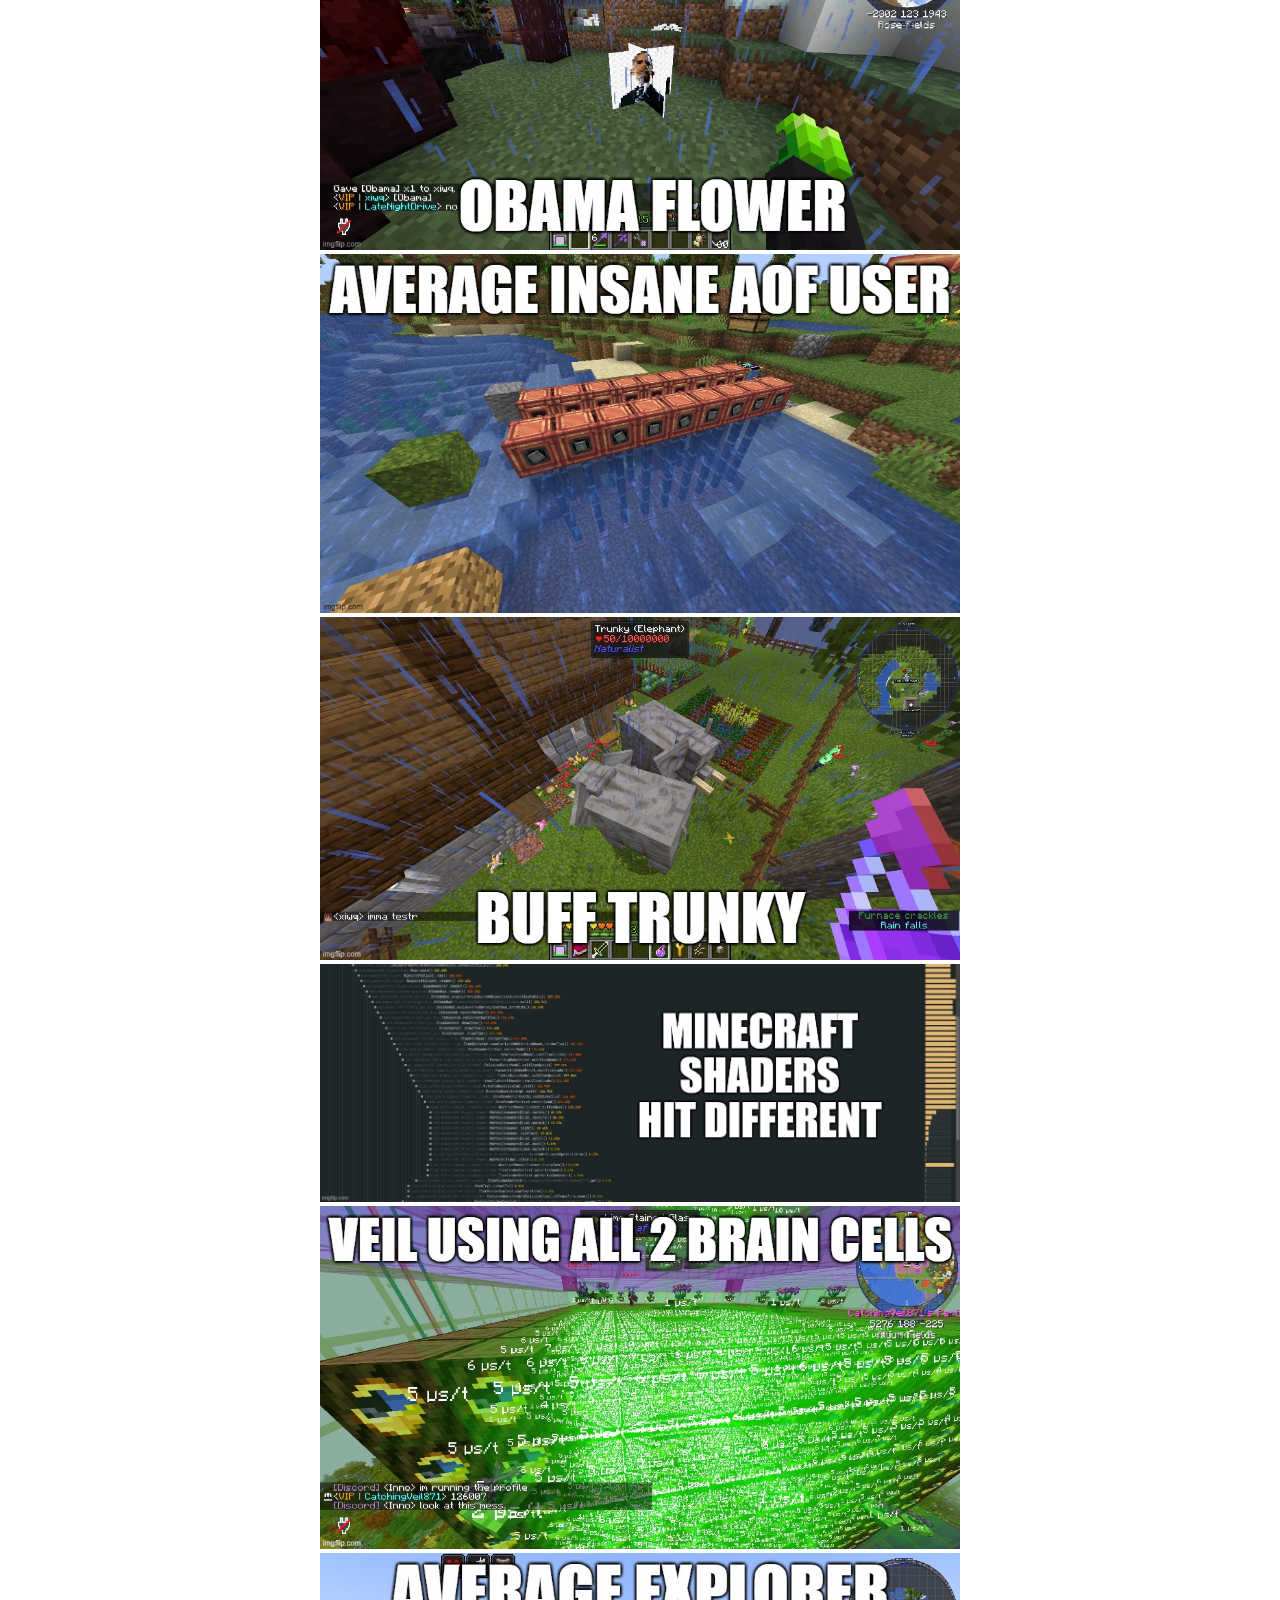
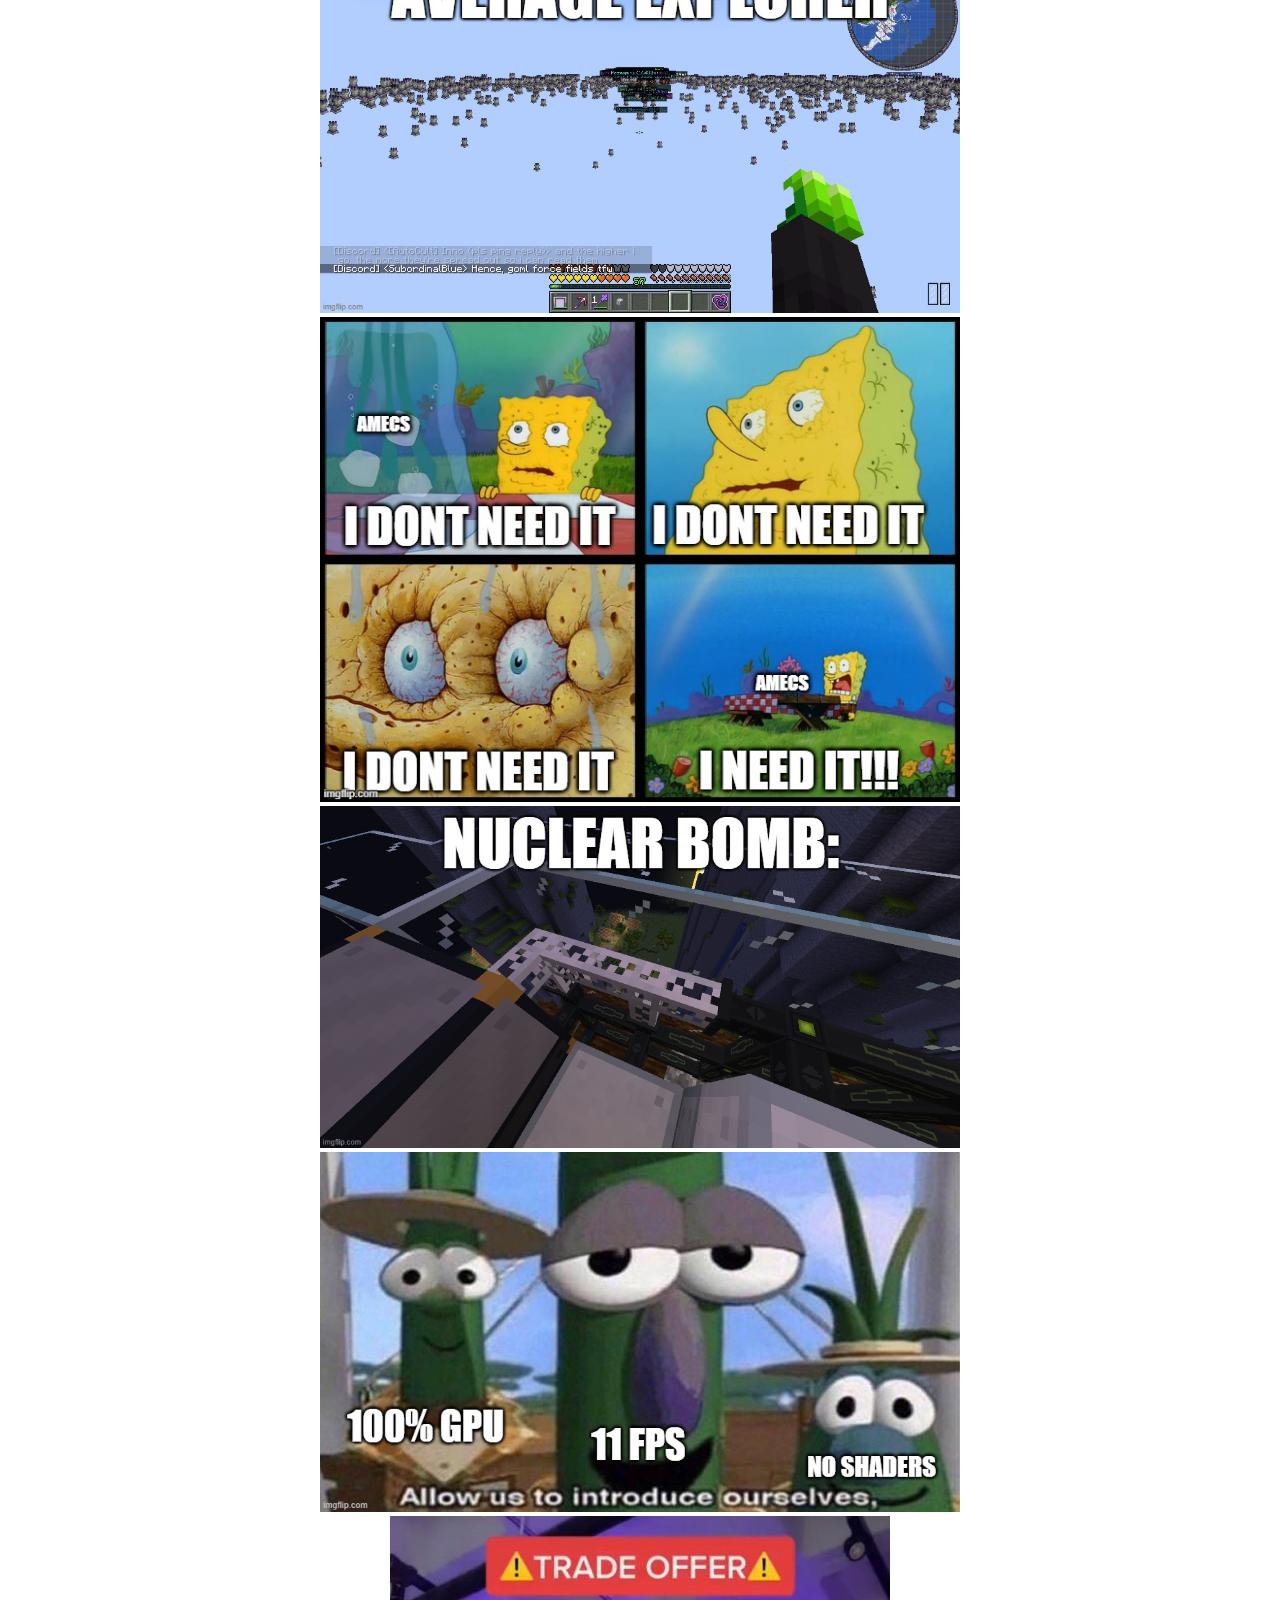
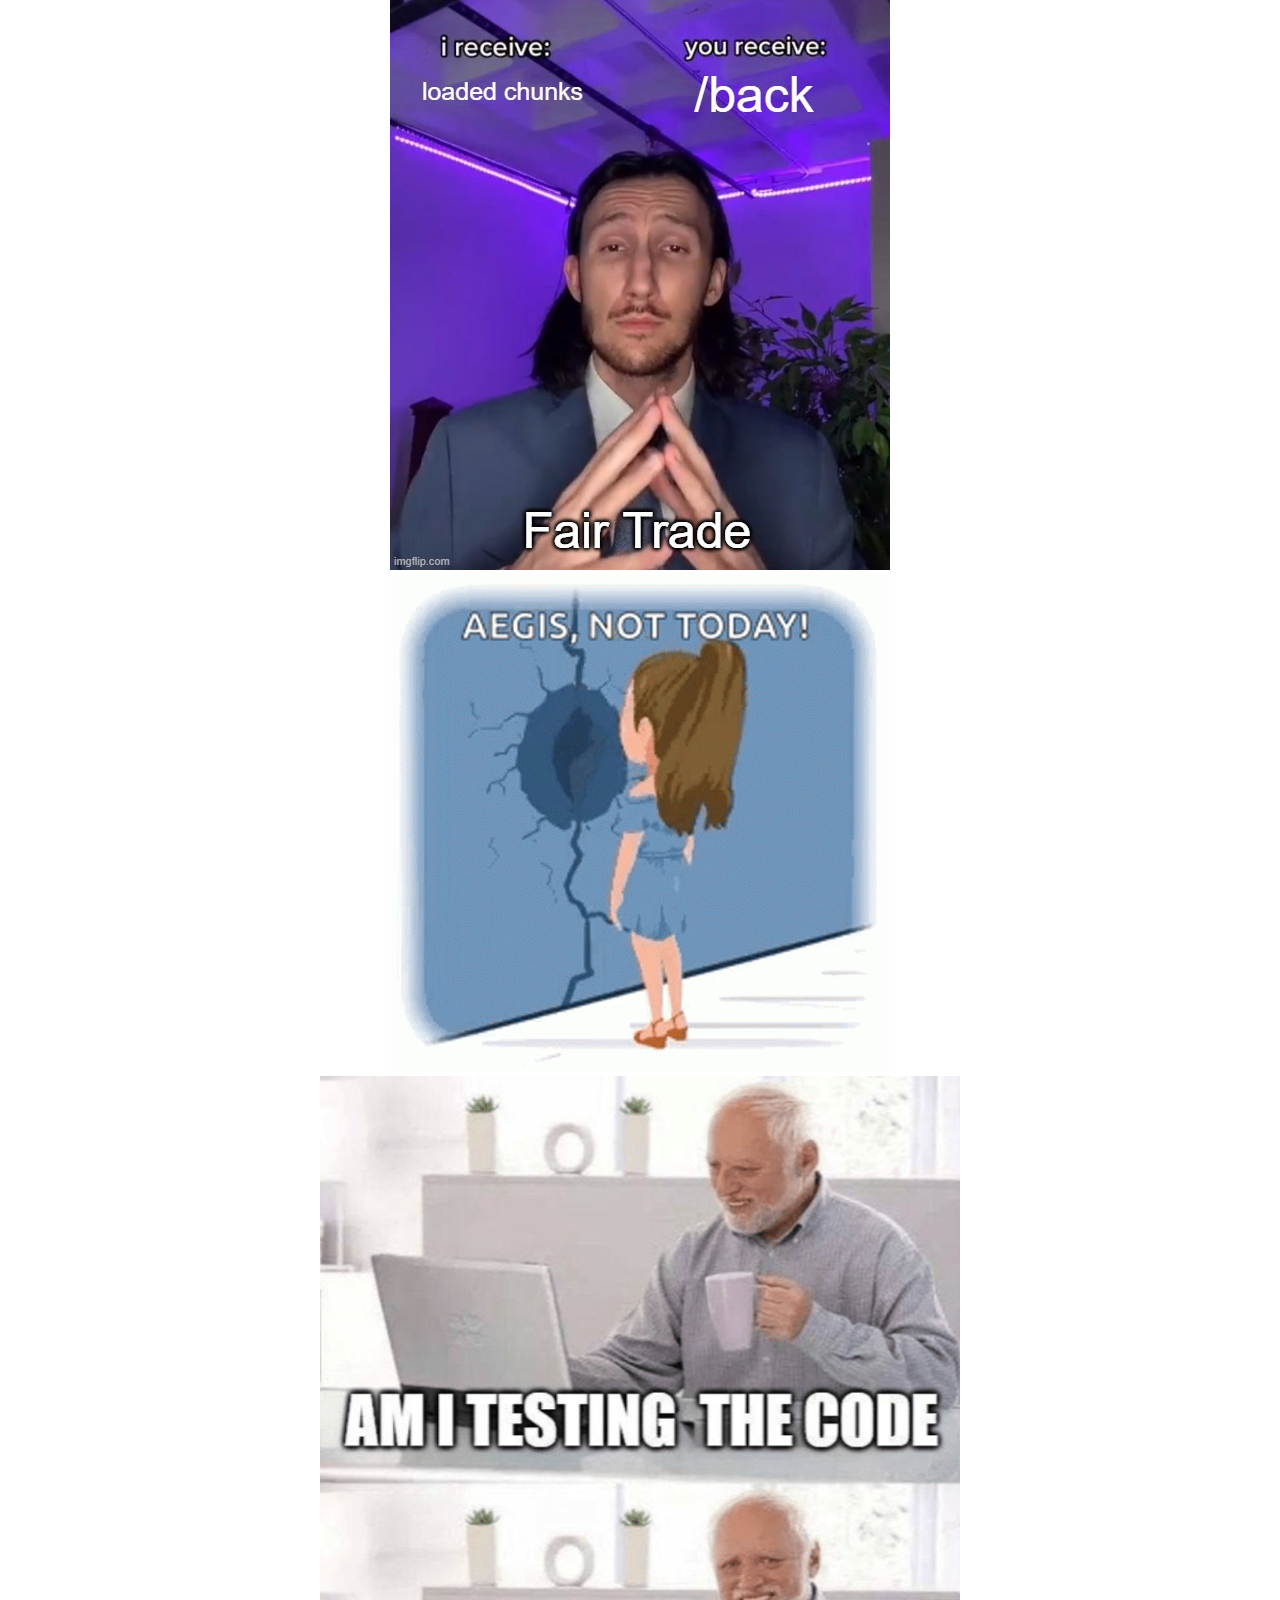
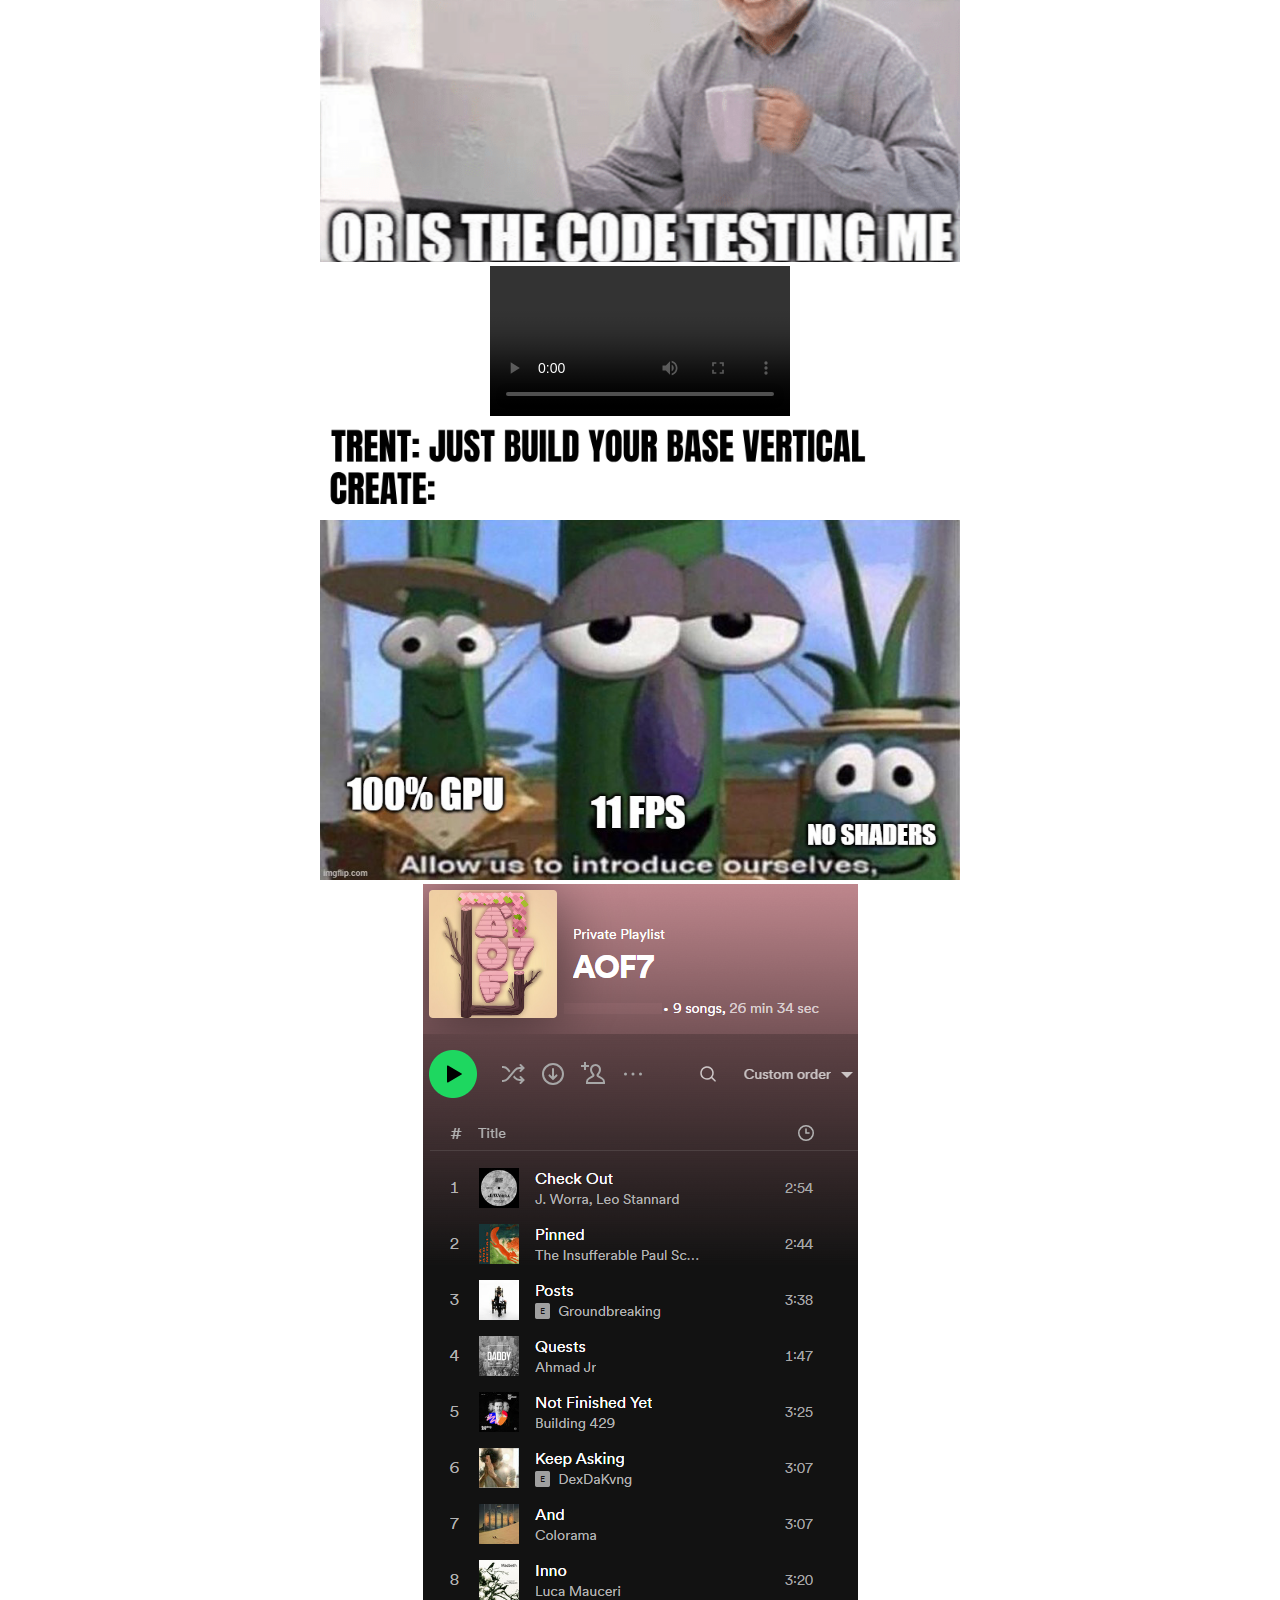
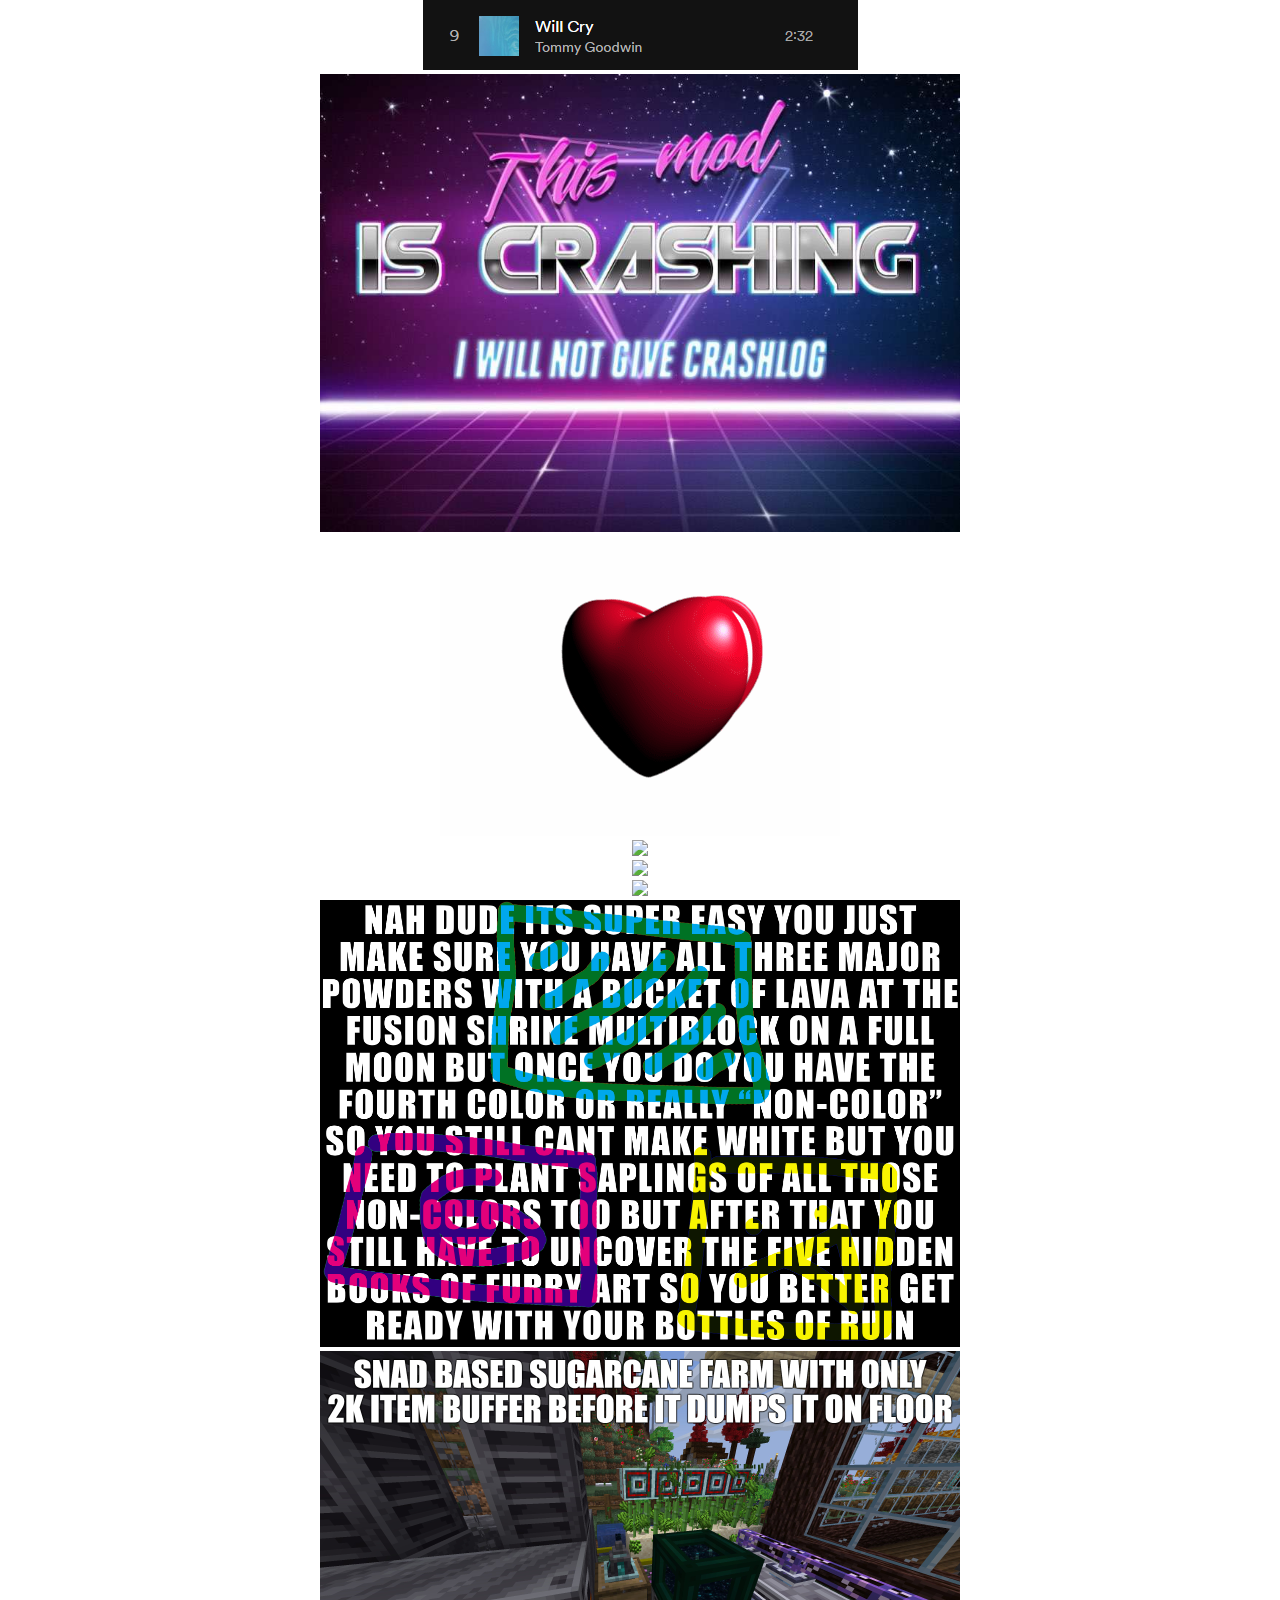
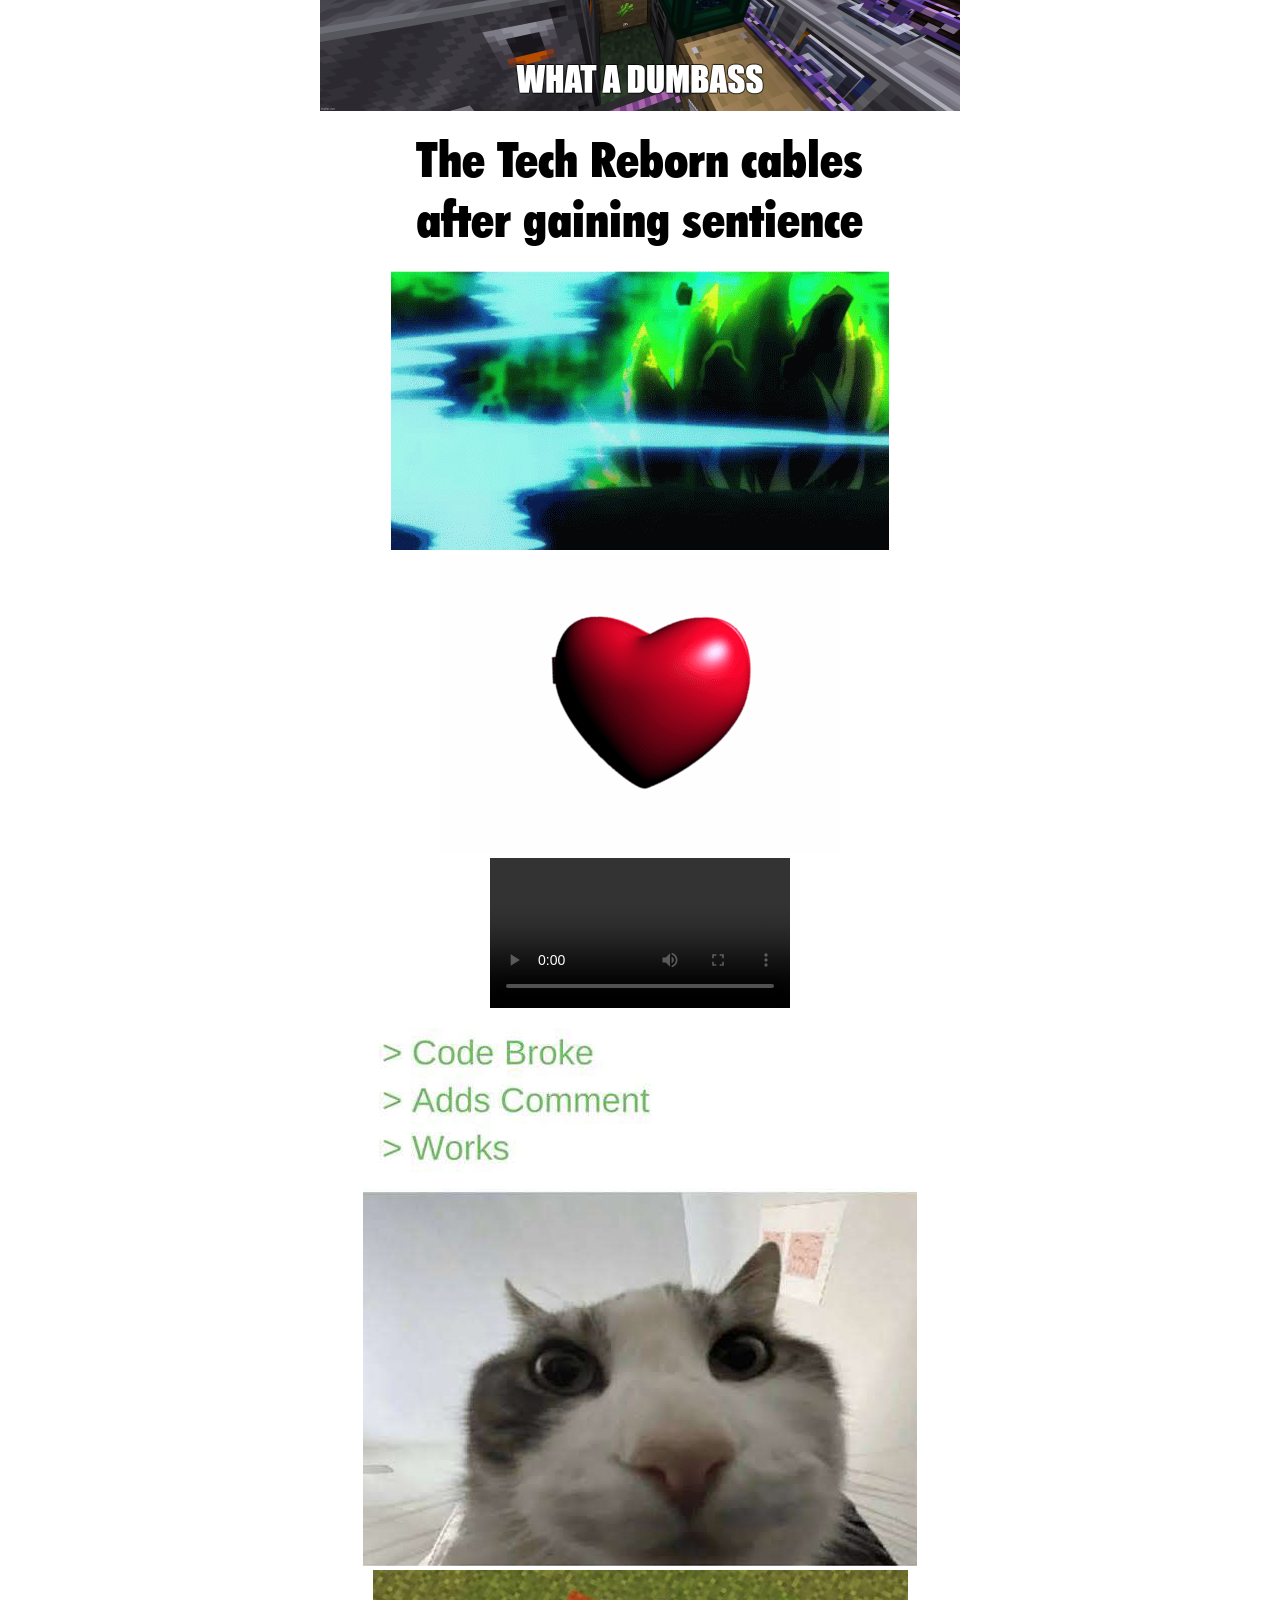
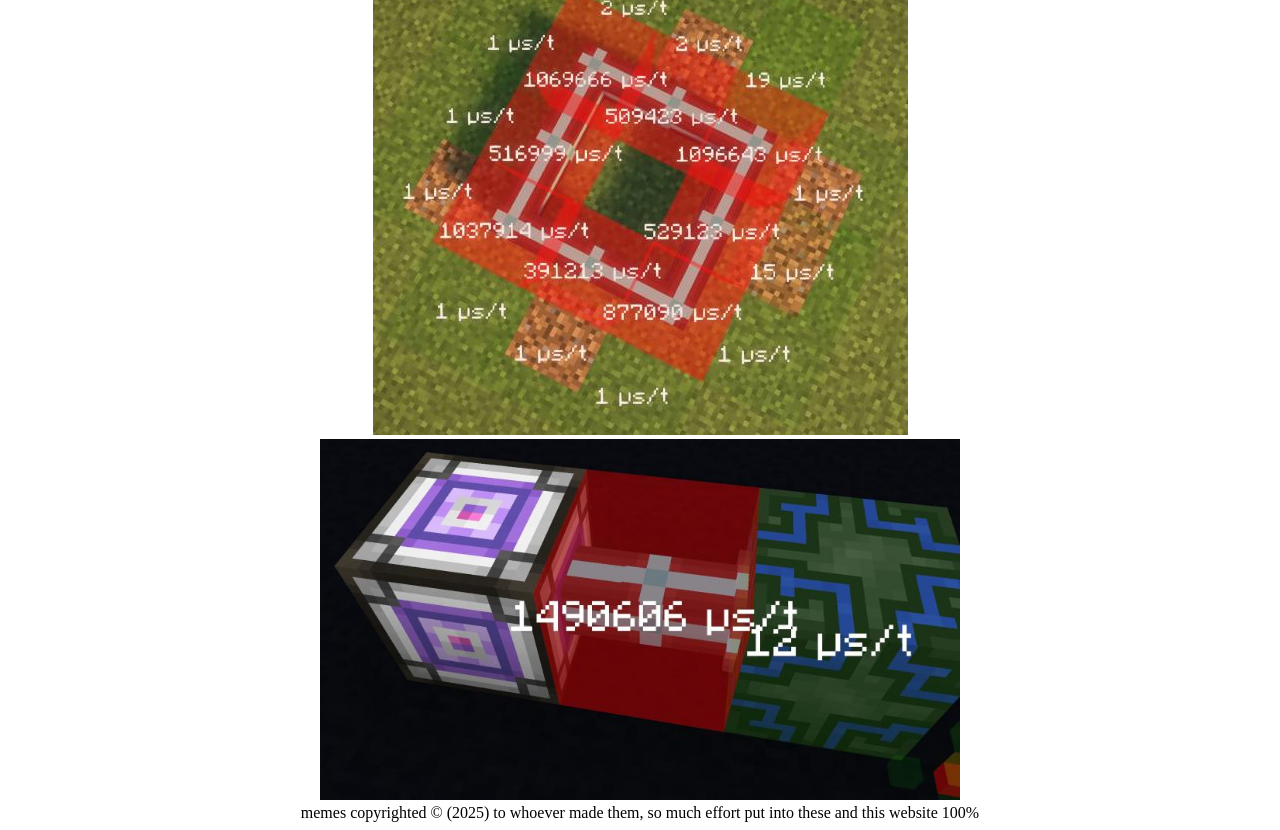
==== commit 2ead510c: "Update index.html" ====
--- a/index.html
+++ b/index.html
@@ -62,6 +62,8 @@
       <a href="memes/26%20vector%20plates%20my%20beloved.gif"><img src="memes/26%20vector%20plates%20my%20beloved.gif"></a>
       <a href="memes/27%20add%20forge%20mod.mp4>"><video poster controls type="video/mp4" src="memes/27%20add%20forge%20mod.mp4"></video></a>
       <a href="memes/28%20code%20works.jpg"><img src="memes/28%20code%20works.jpg"></a>
+      <a href="memes/29.png"><img src="memes/29.png"></a>
+      <a href="memes/30.png"><img src="memes/30.png"></a>
     </div>
     <footer style="text-align: center;">memes copyrighted &copy; (2025) to whoever made them, so much effort put into these and this website 100%</footer>
   </div>
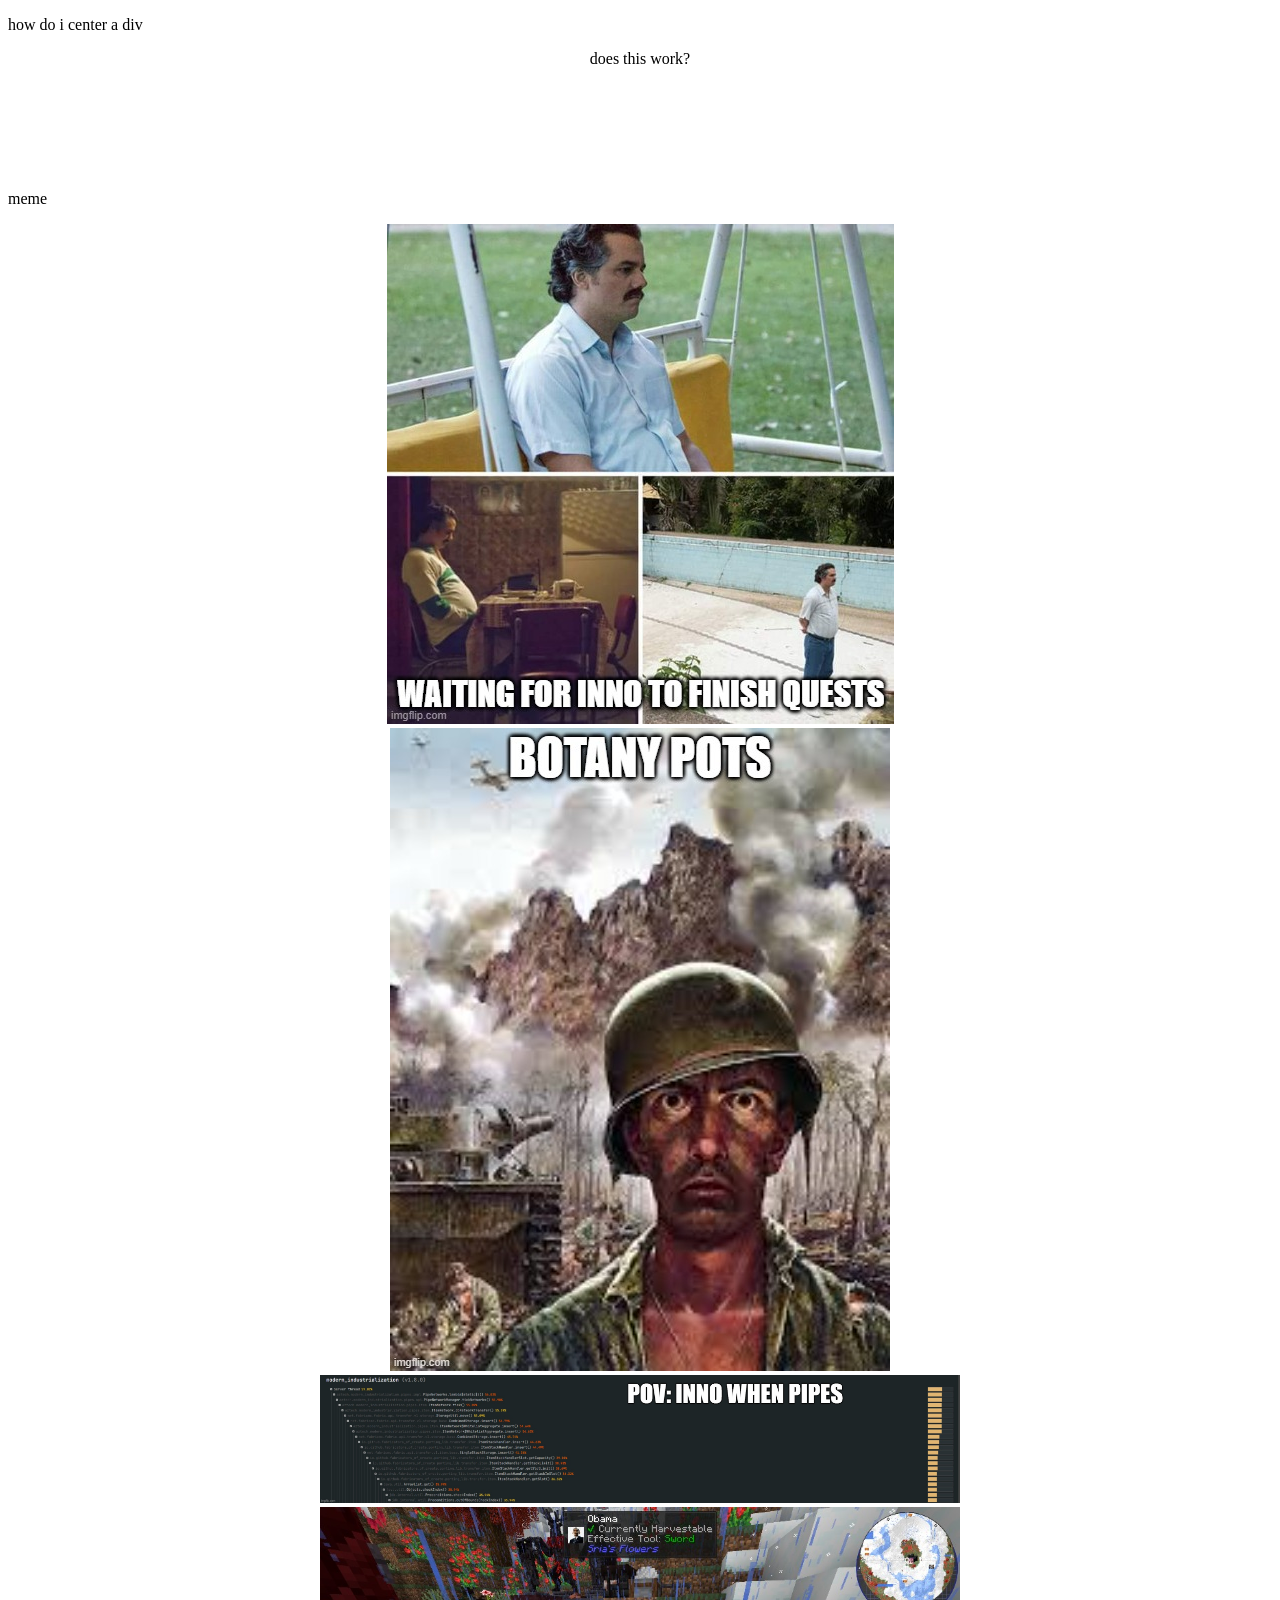
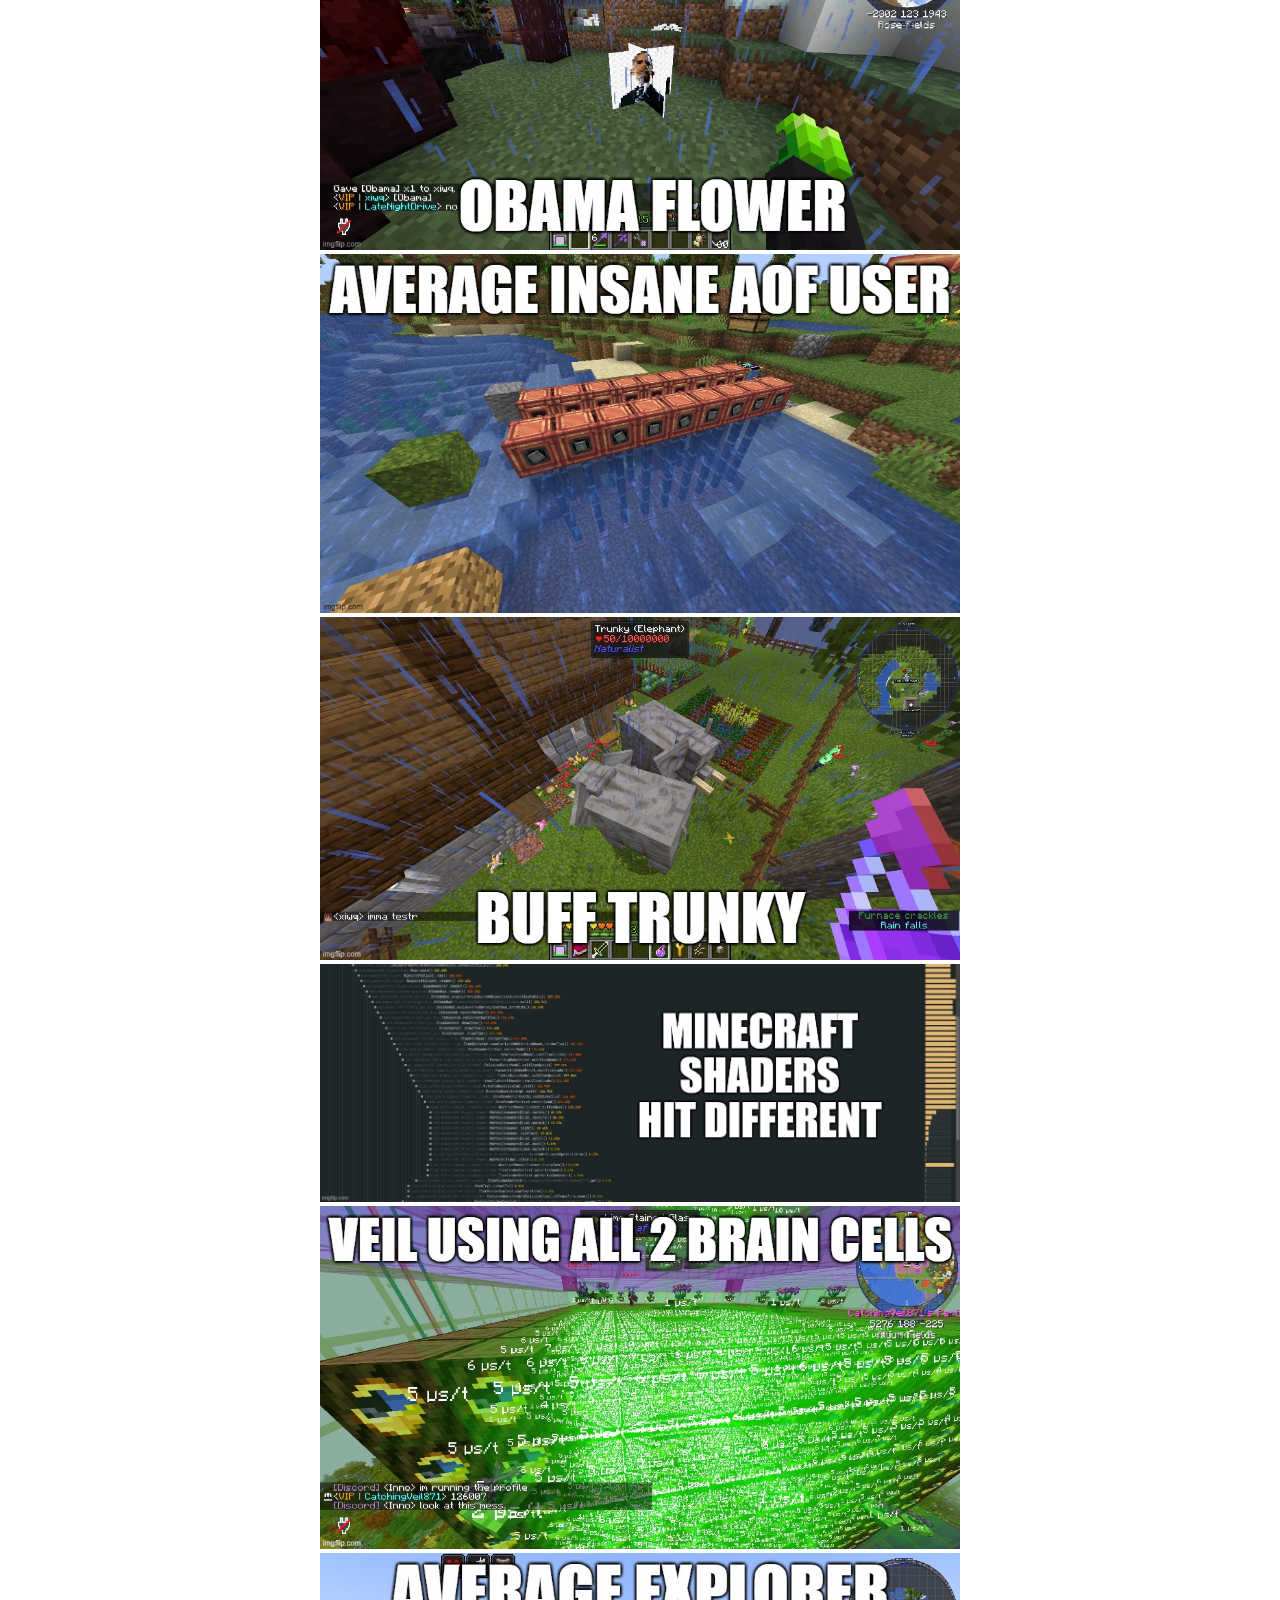
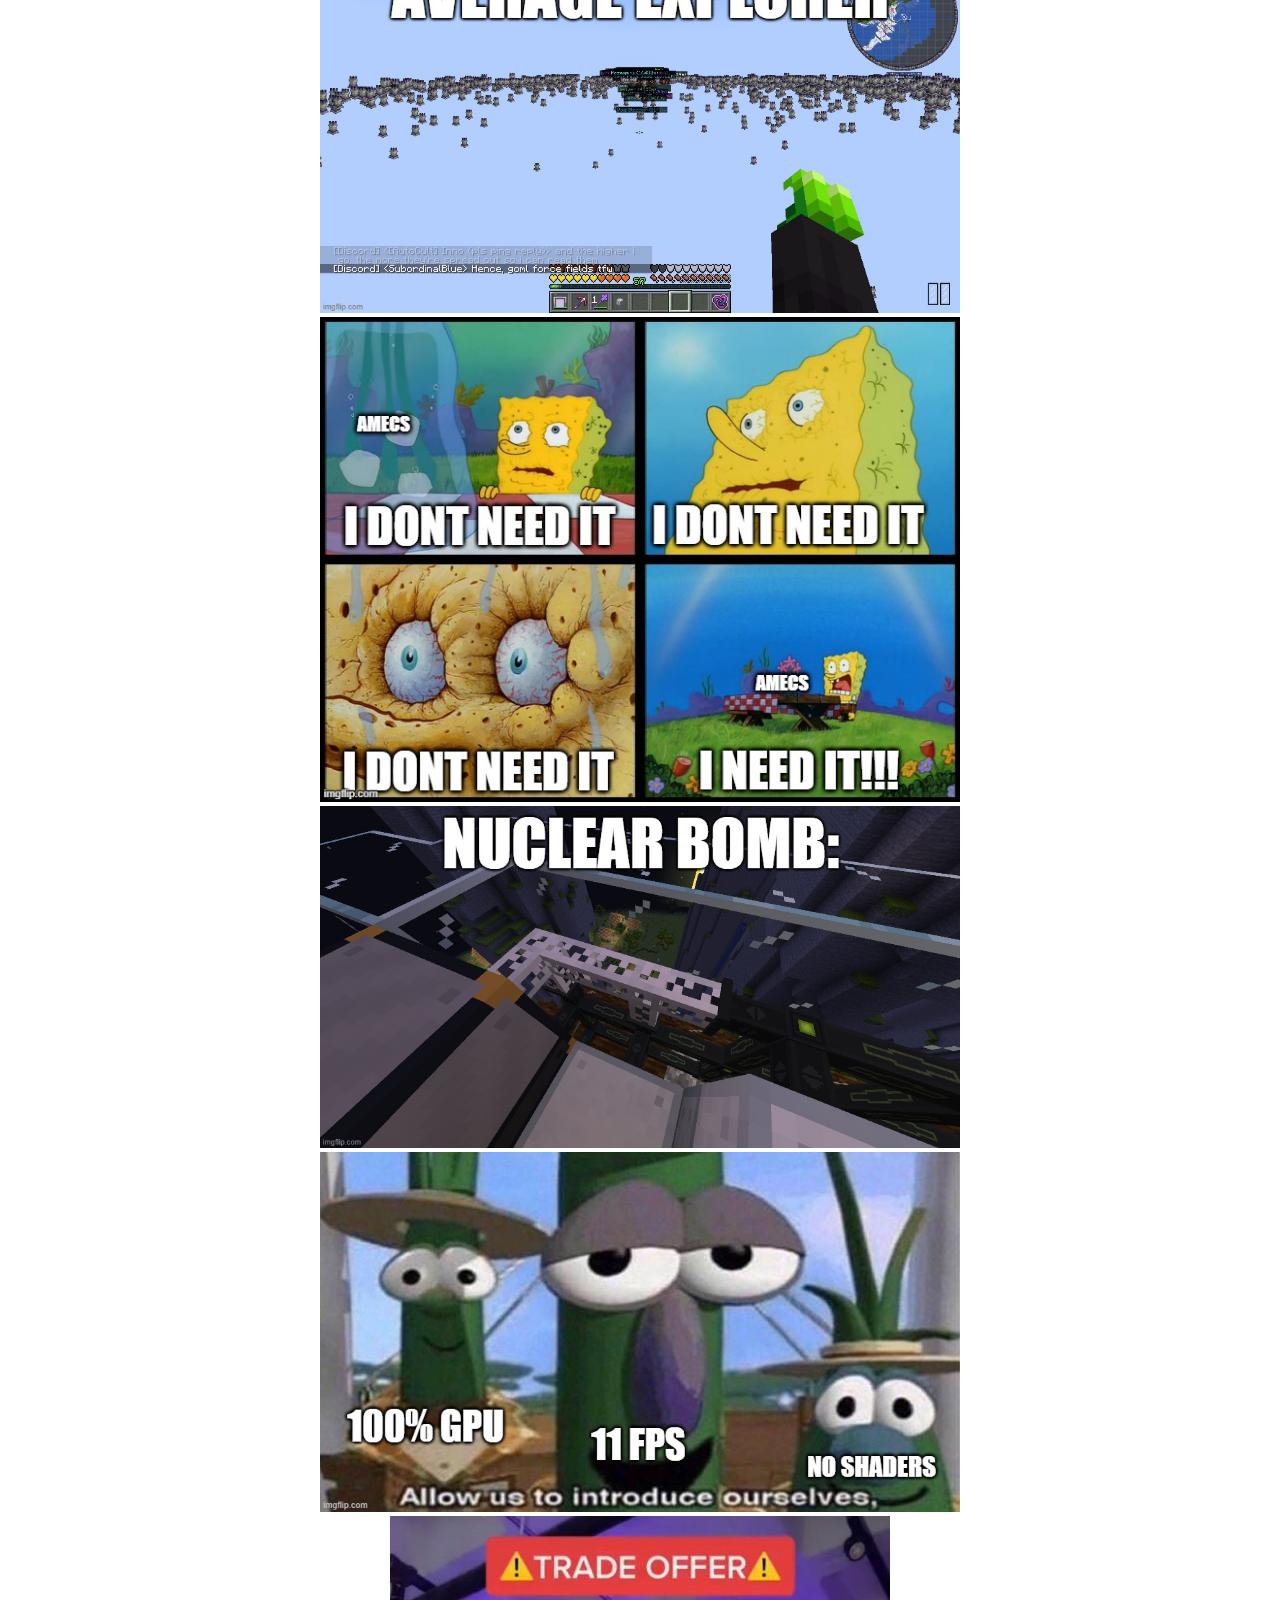
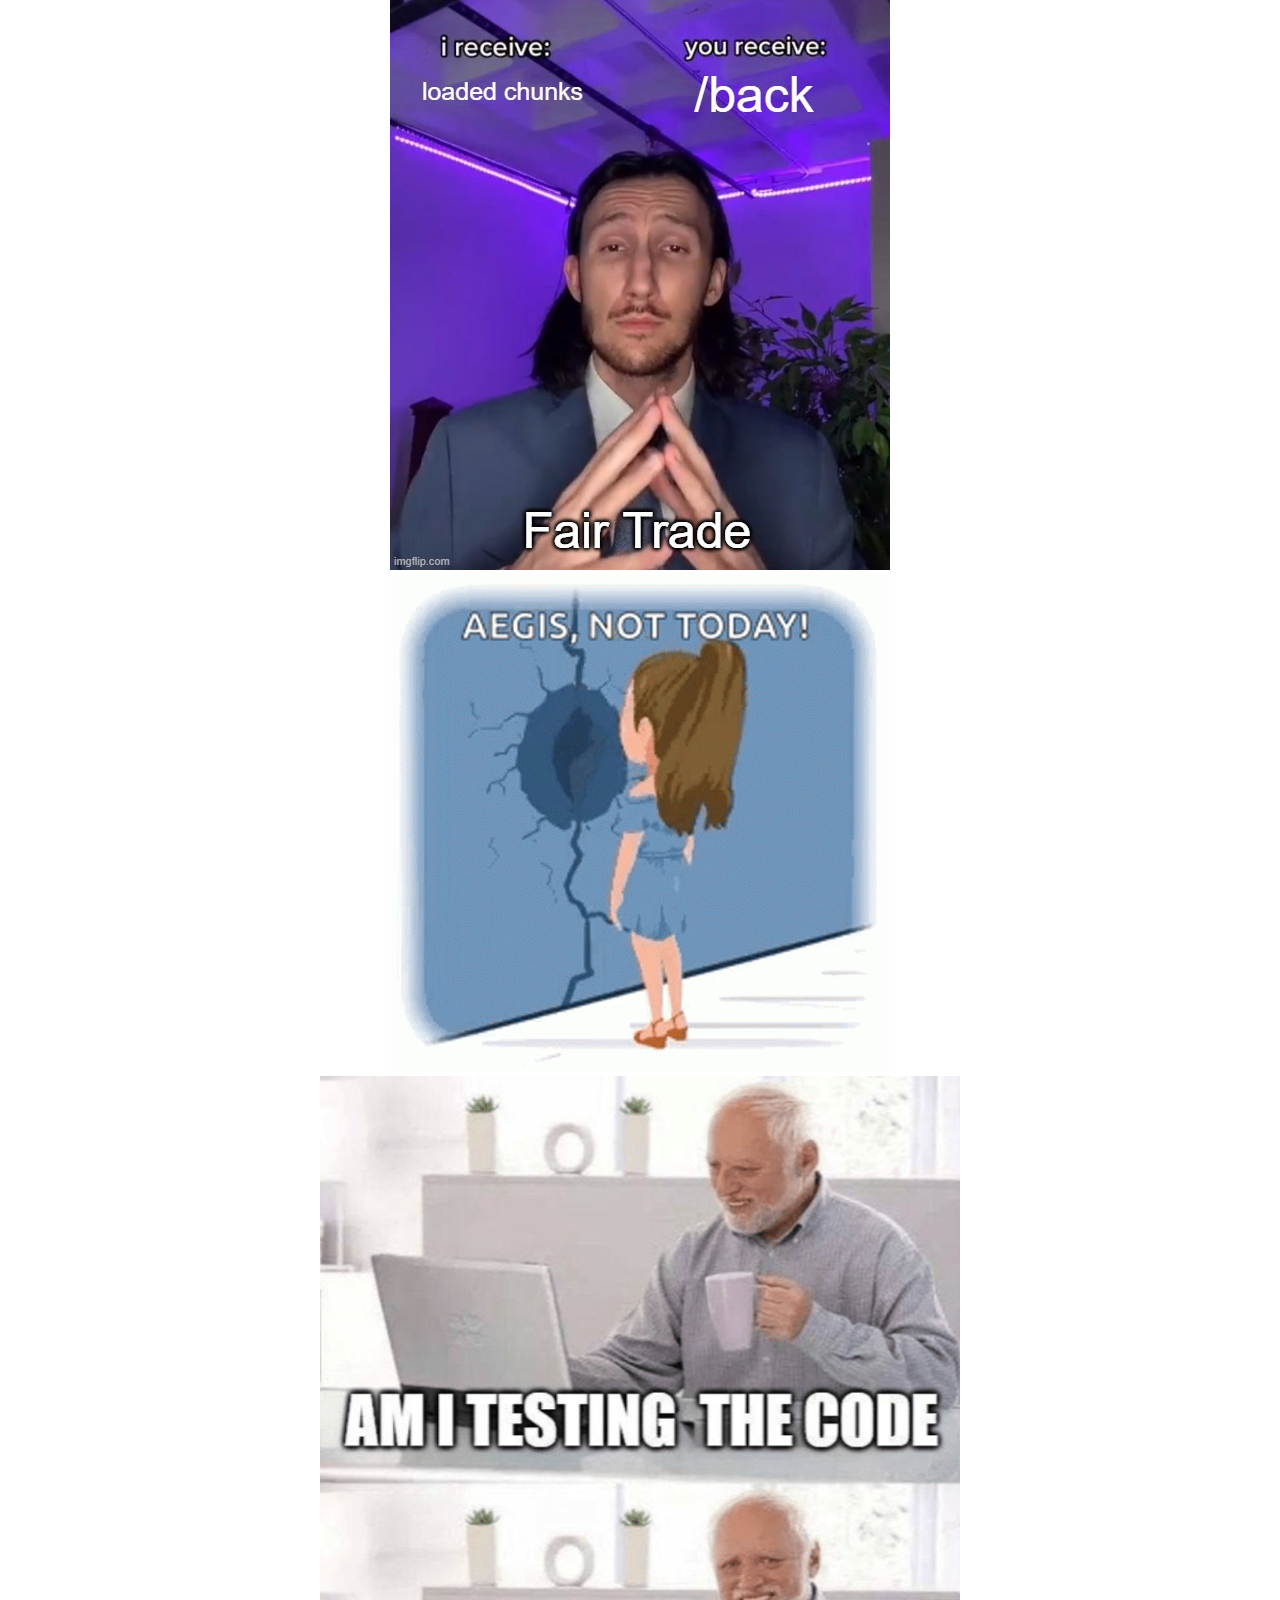
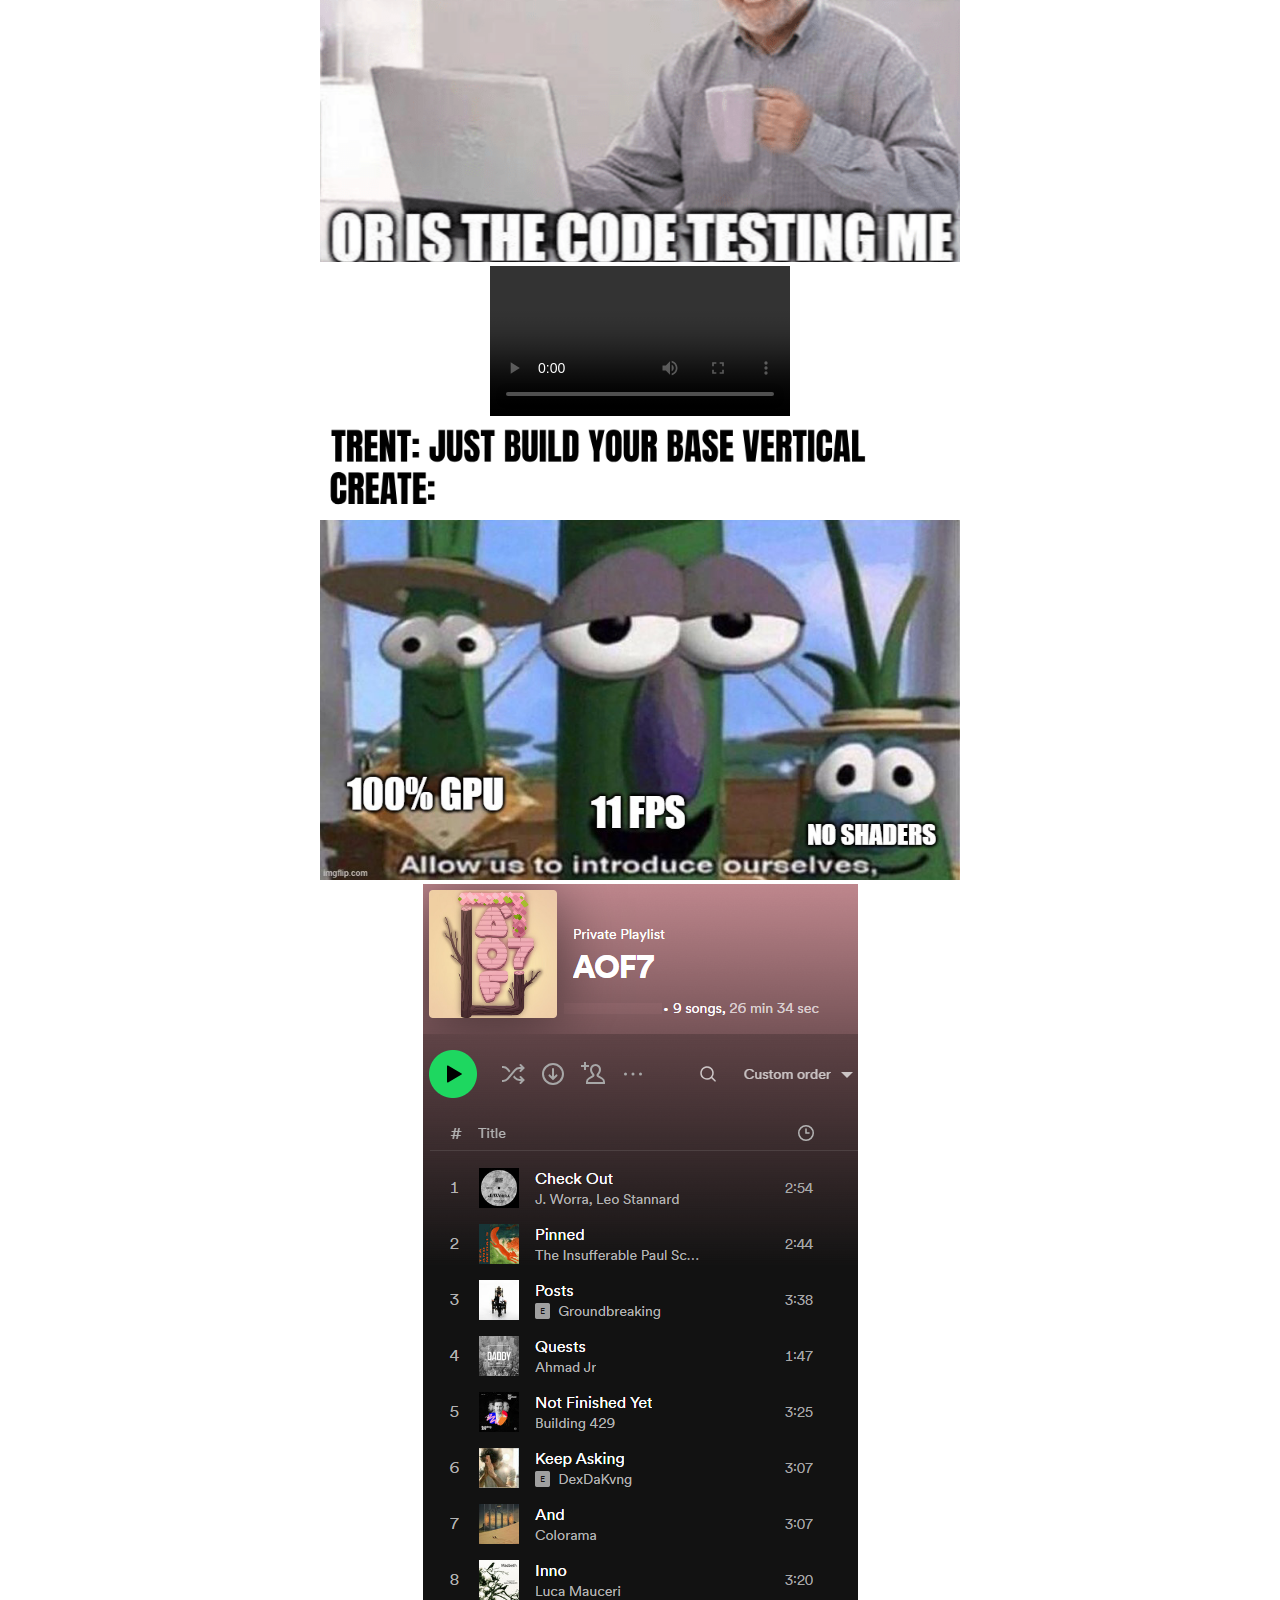
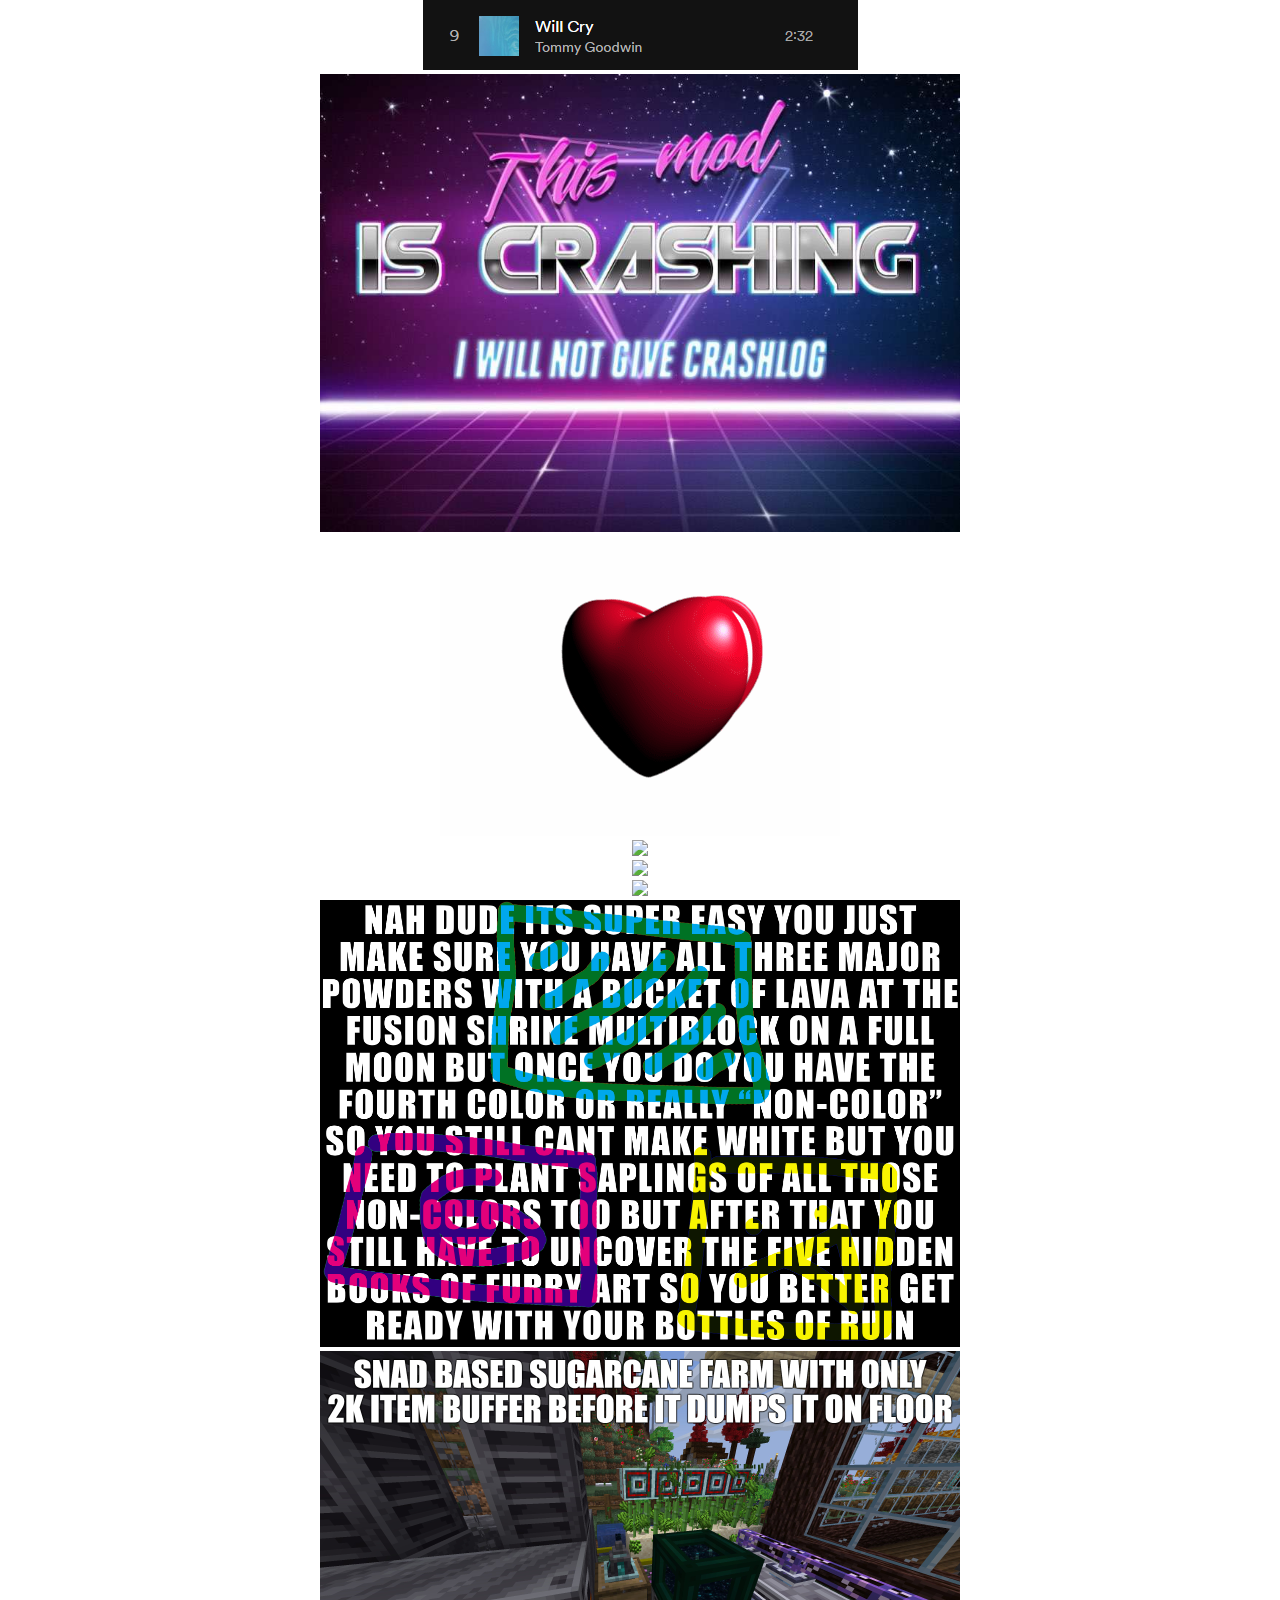
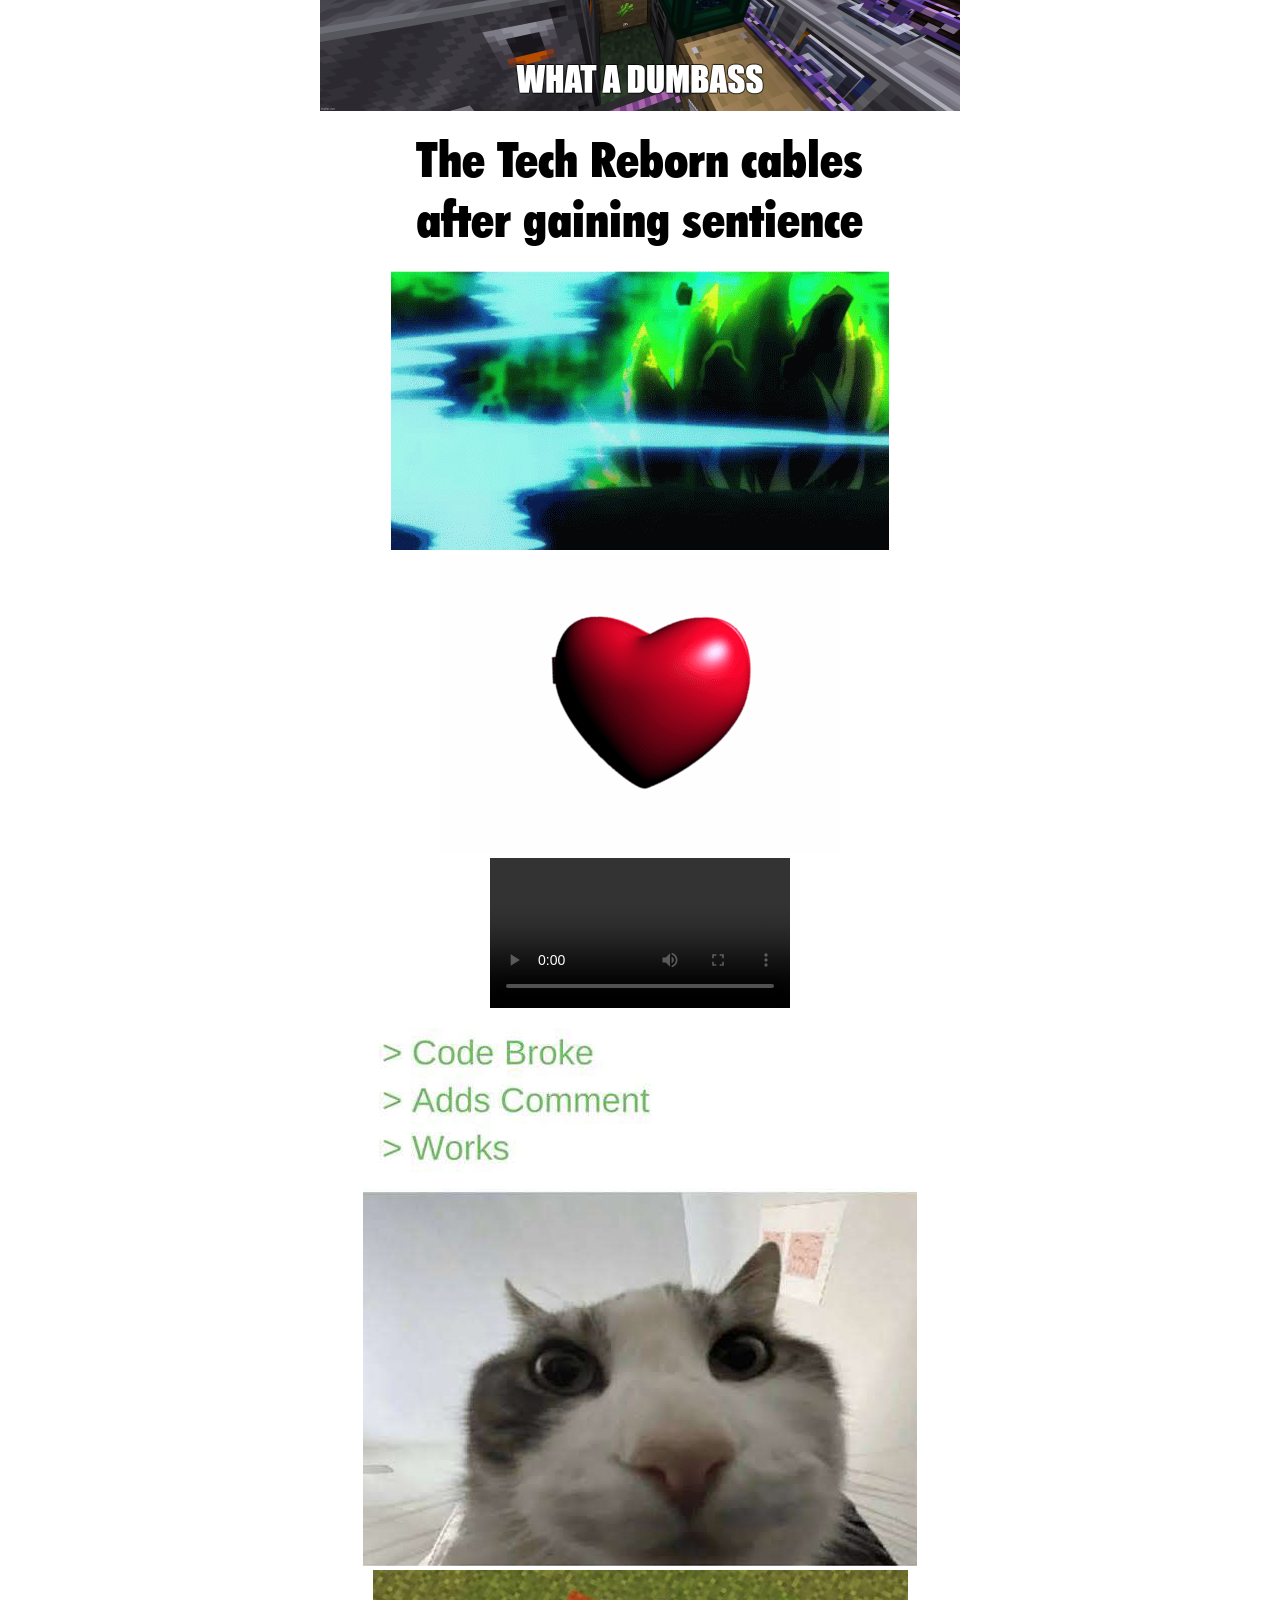
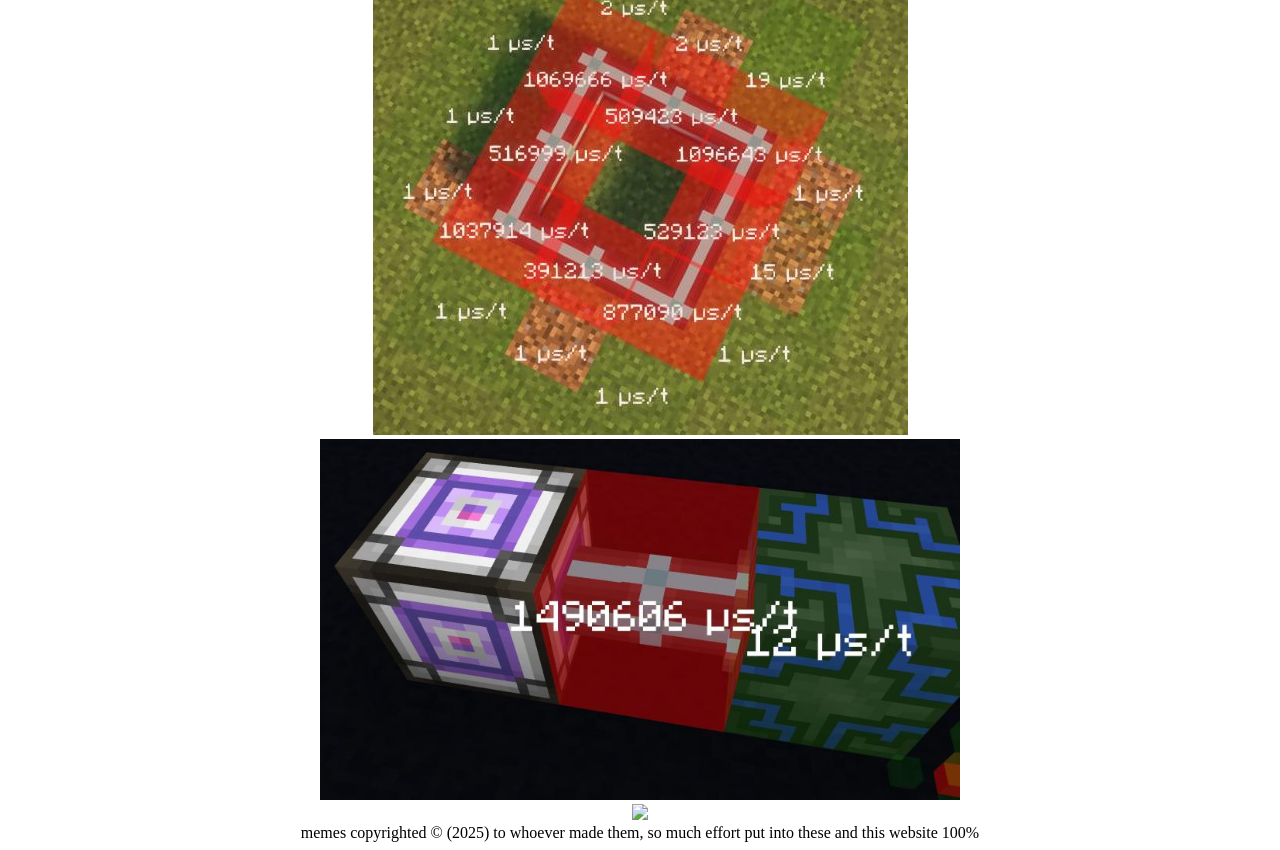
==== commit f9acb708: "Update index.html" ====
--- a/index.html
+++ b/index.html
@@ -64,6 +64,7 @@
       <a href="memes/28%20code%20works.jpg"><img src="memes/28%20code%20works.jpg"></a>
       <a href="memes/29.png"><img src="memes/29.png"></a>
       <a href="memes/30.png"><img src="memes/30.png"></a>
+      <a href="memes/31%20MI%20reac.png"><img src="memes/31%20MI%20reac.png"></a>
     </div>
     <footer style="text-align: center;">memes copyrighted &copy; (2025) to whoever made them, so much effort put into these and this website 100%</footer>
   </div>
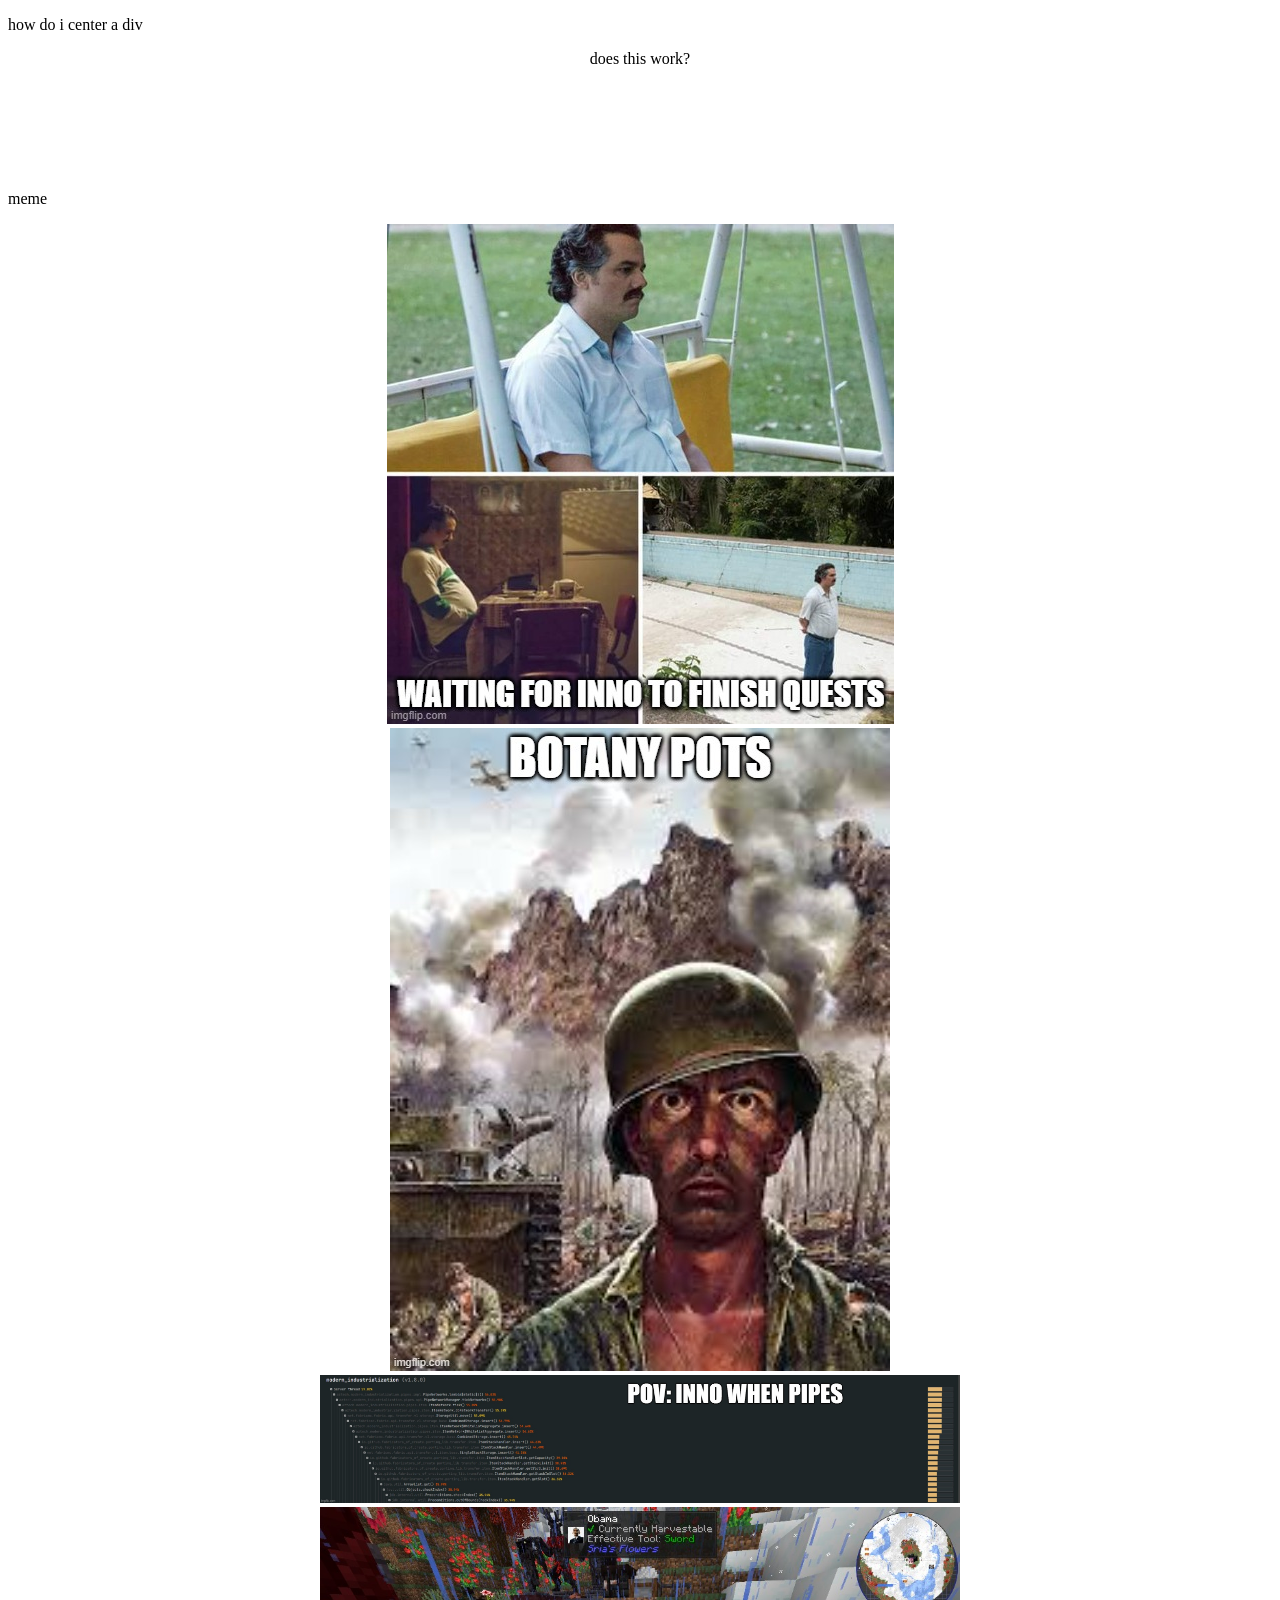
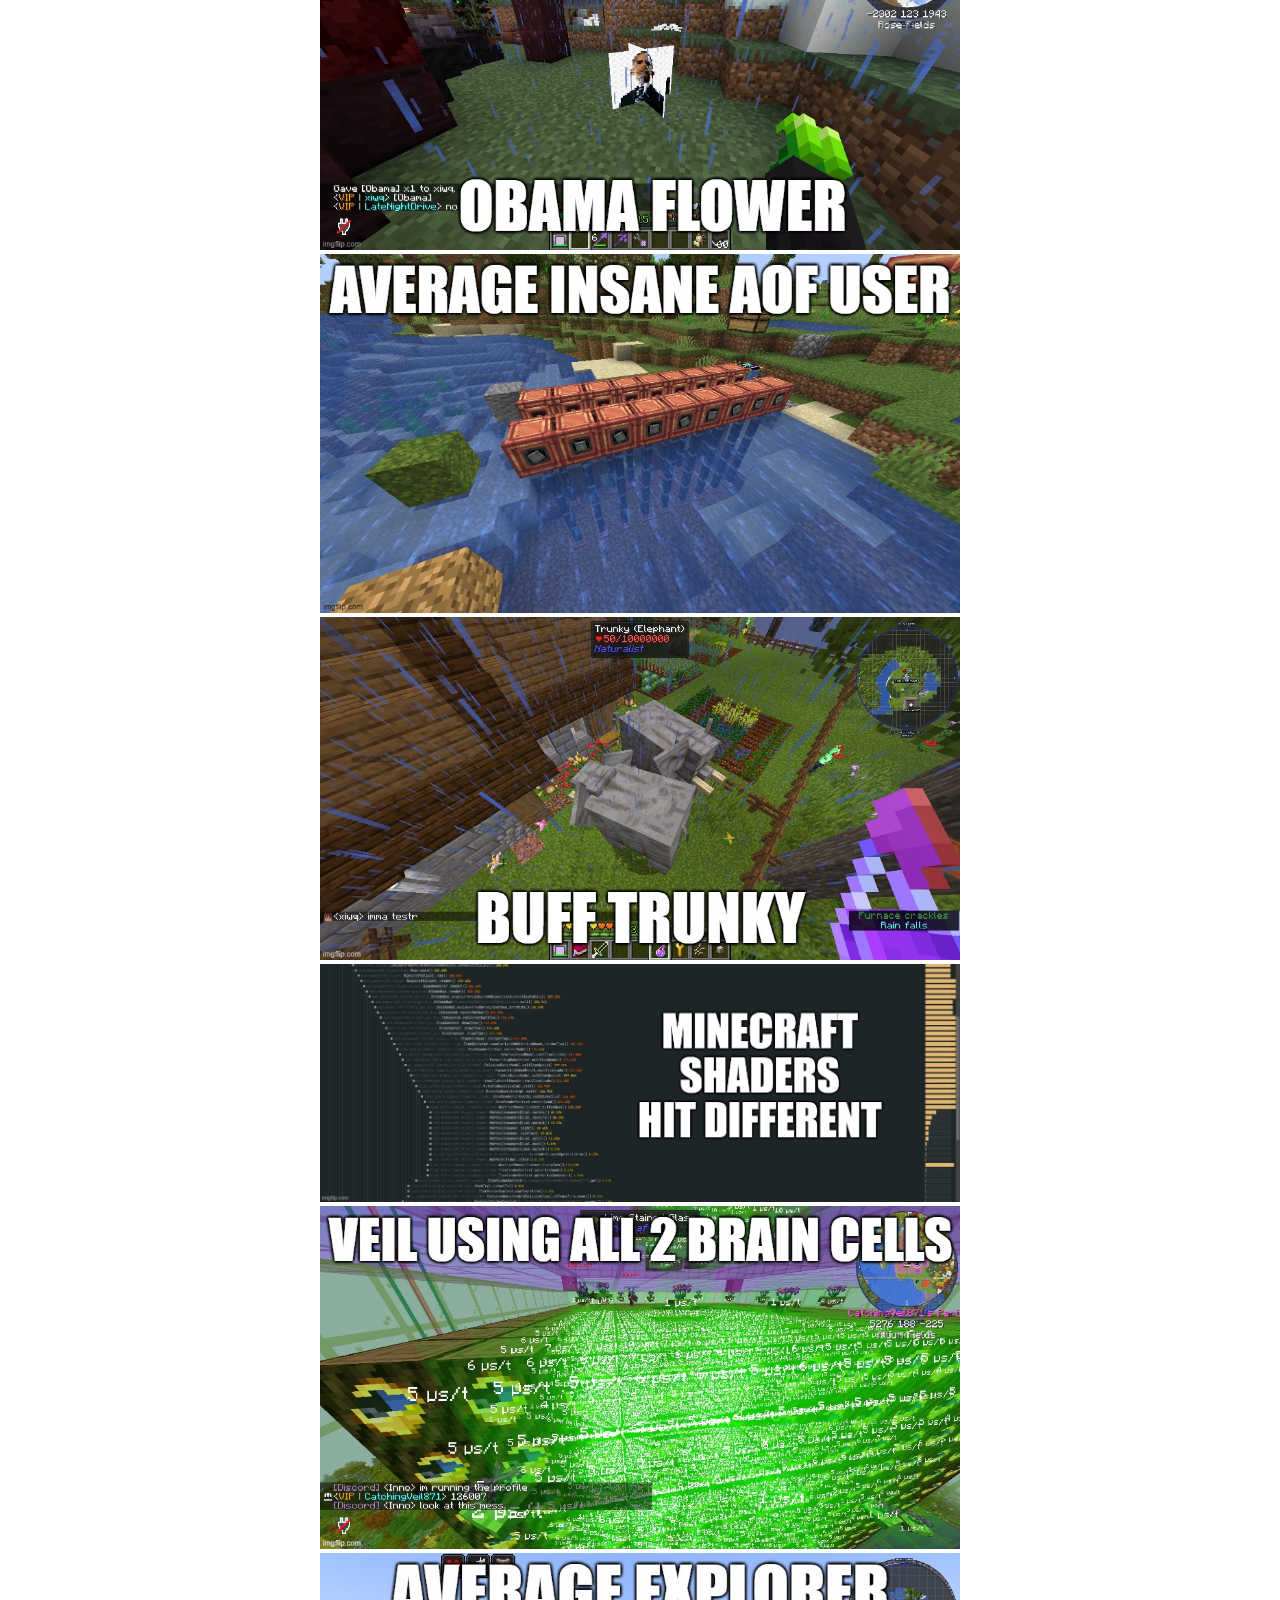
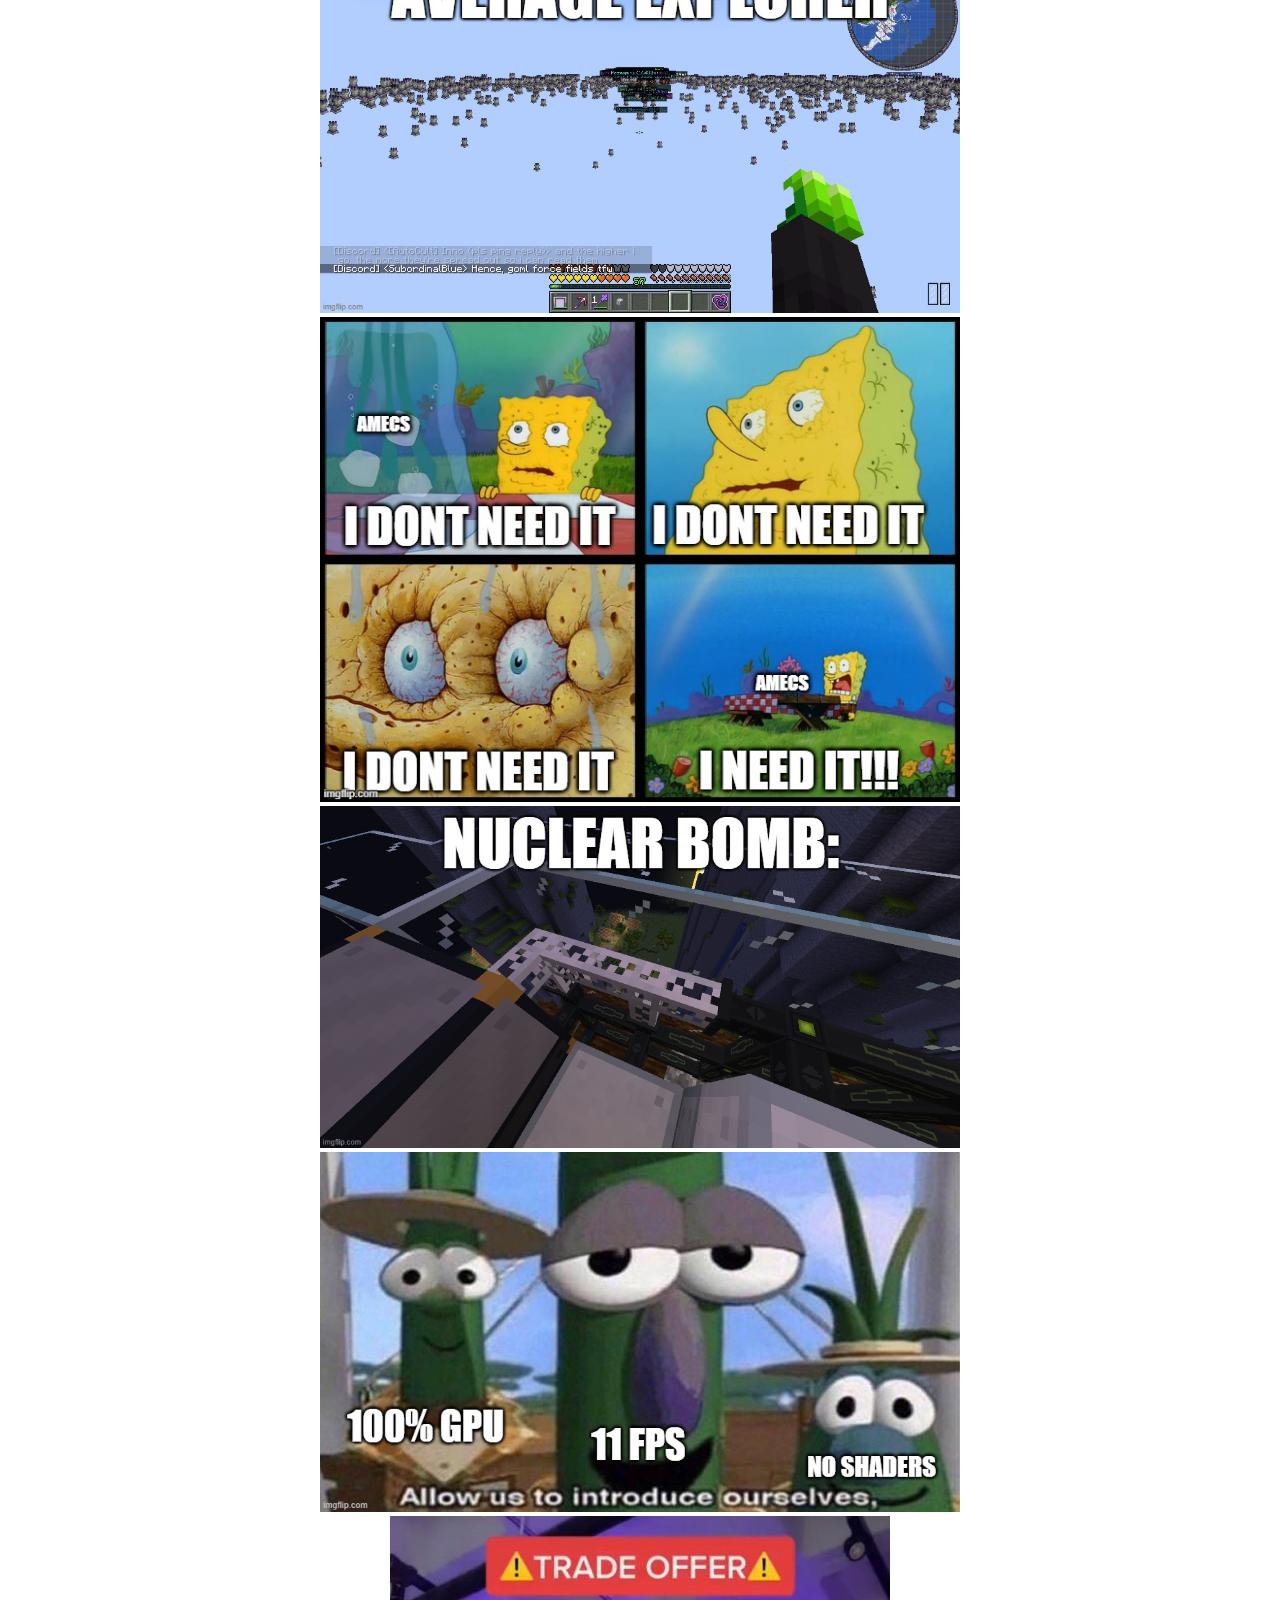
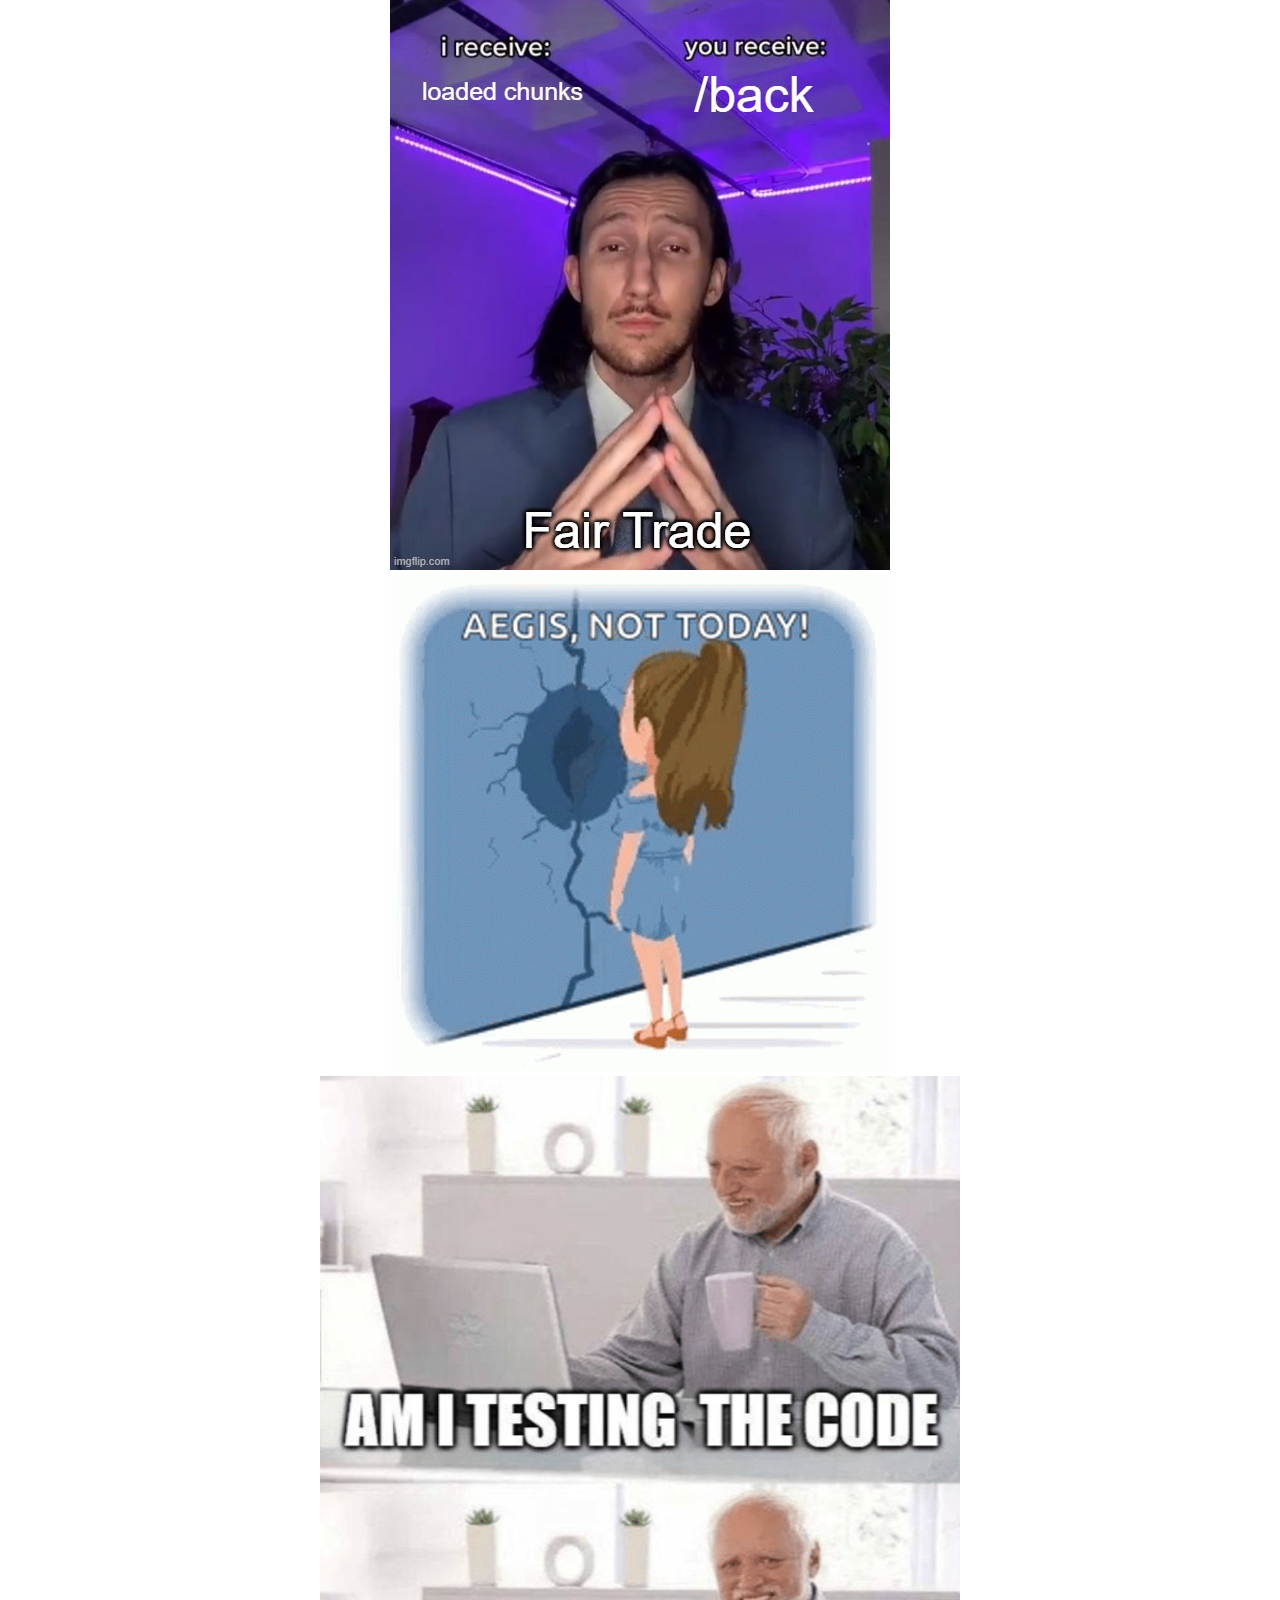
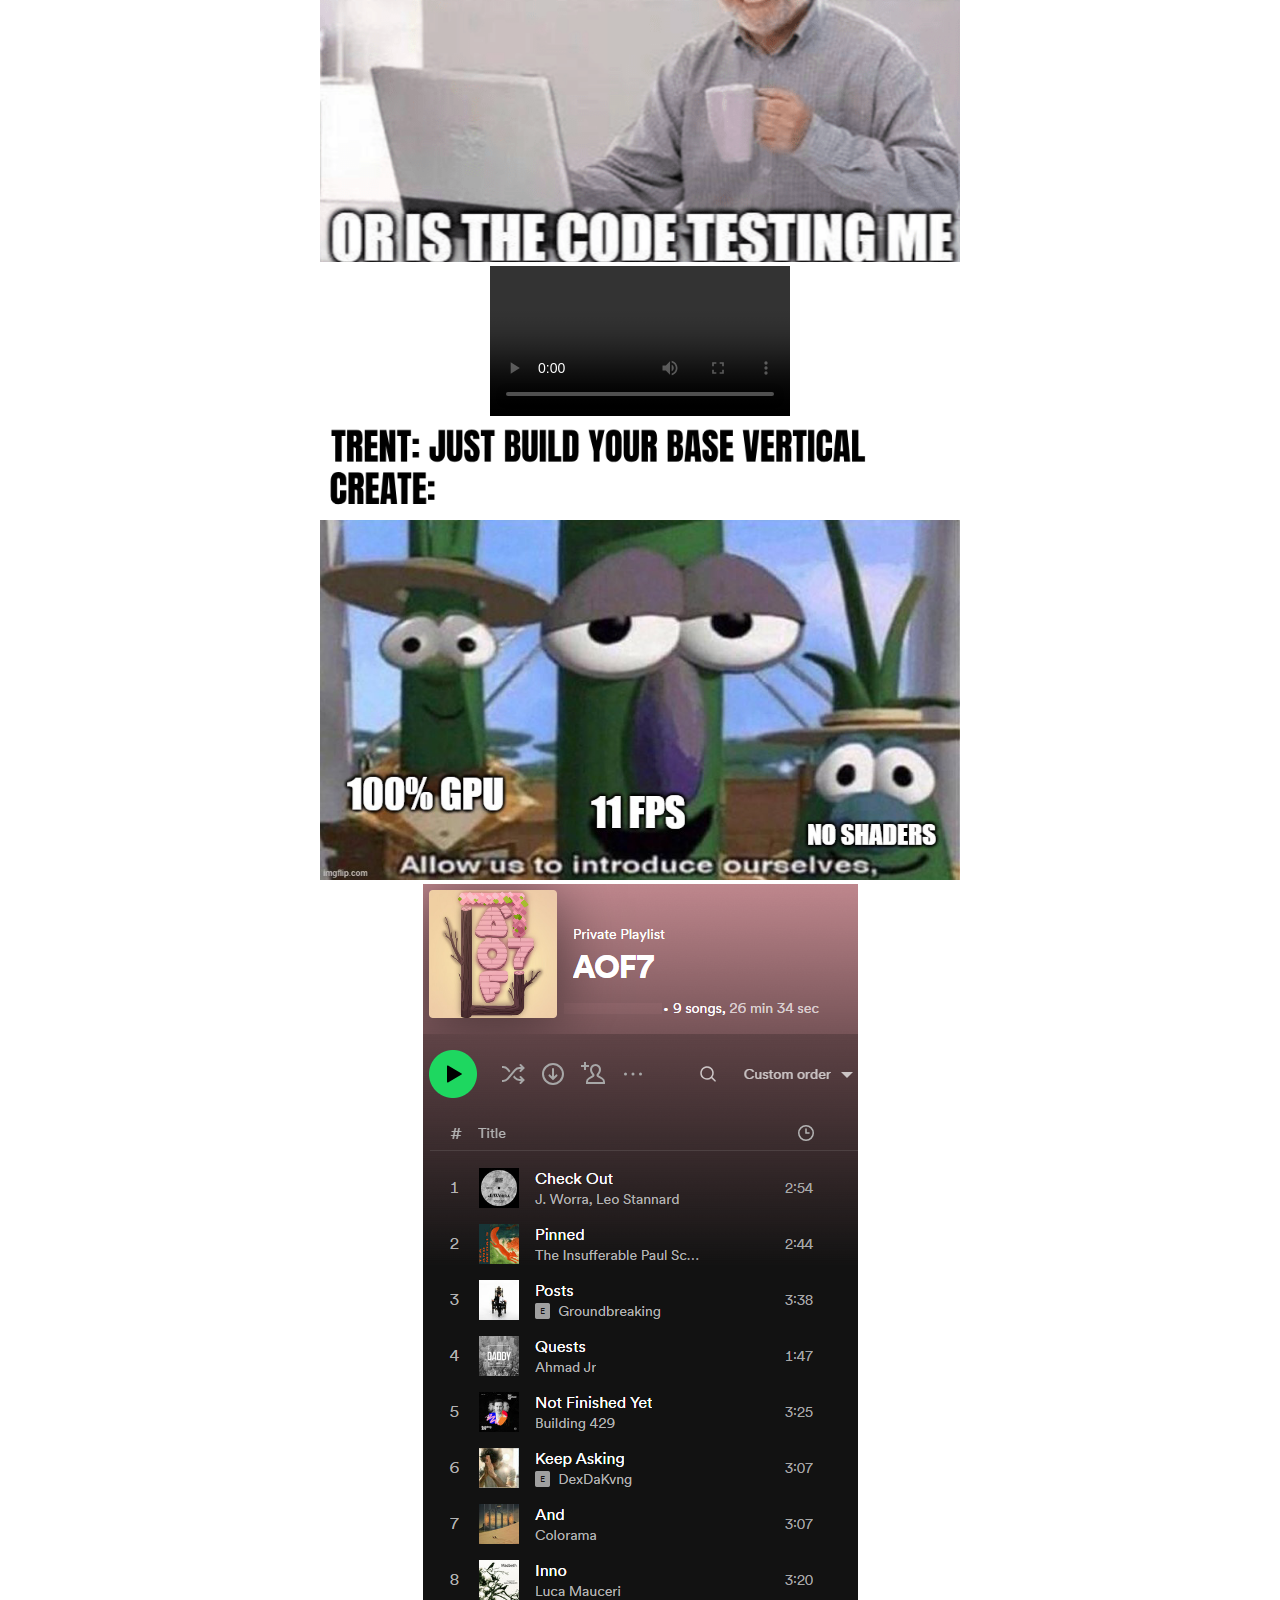
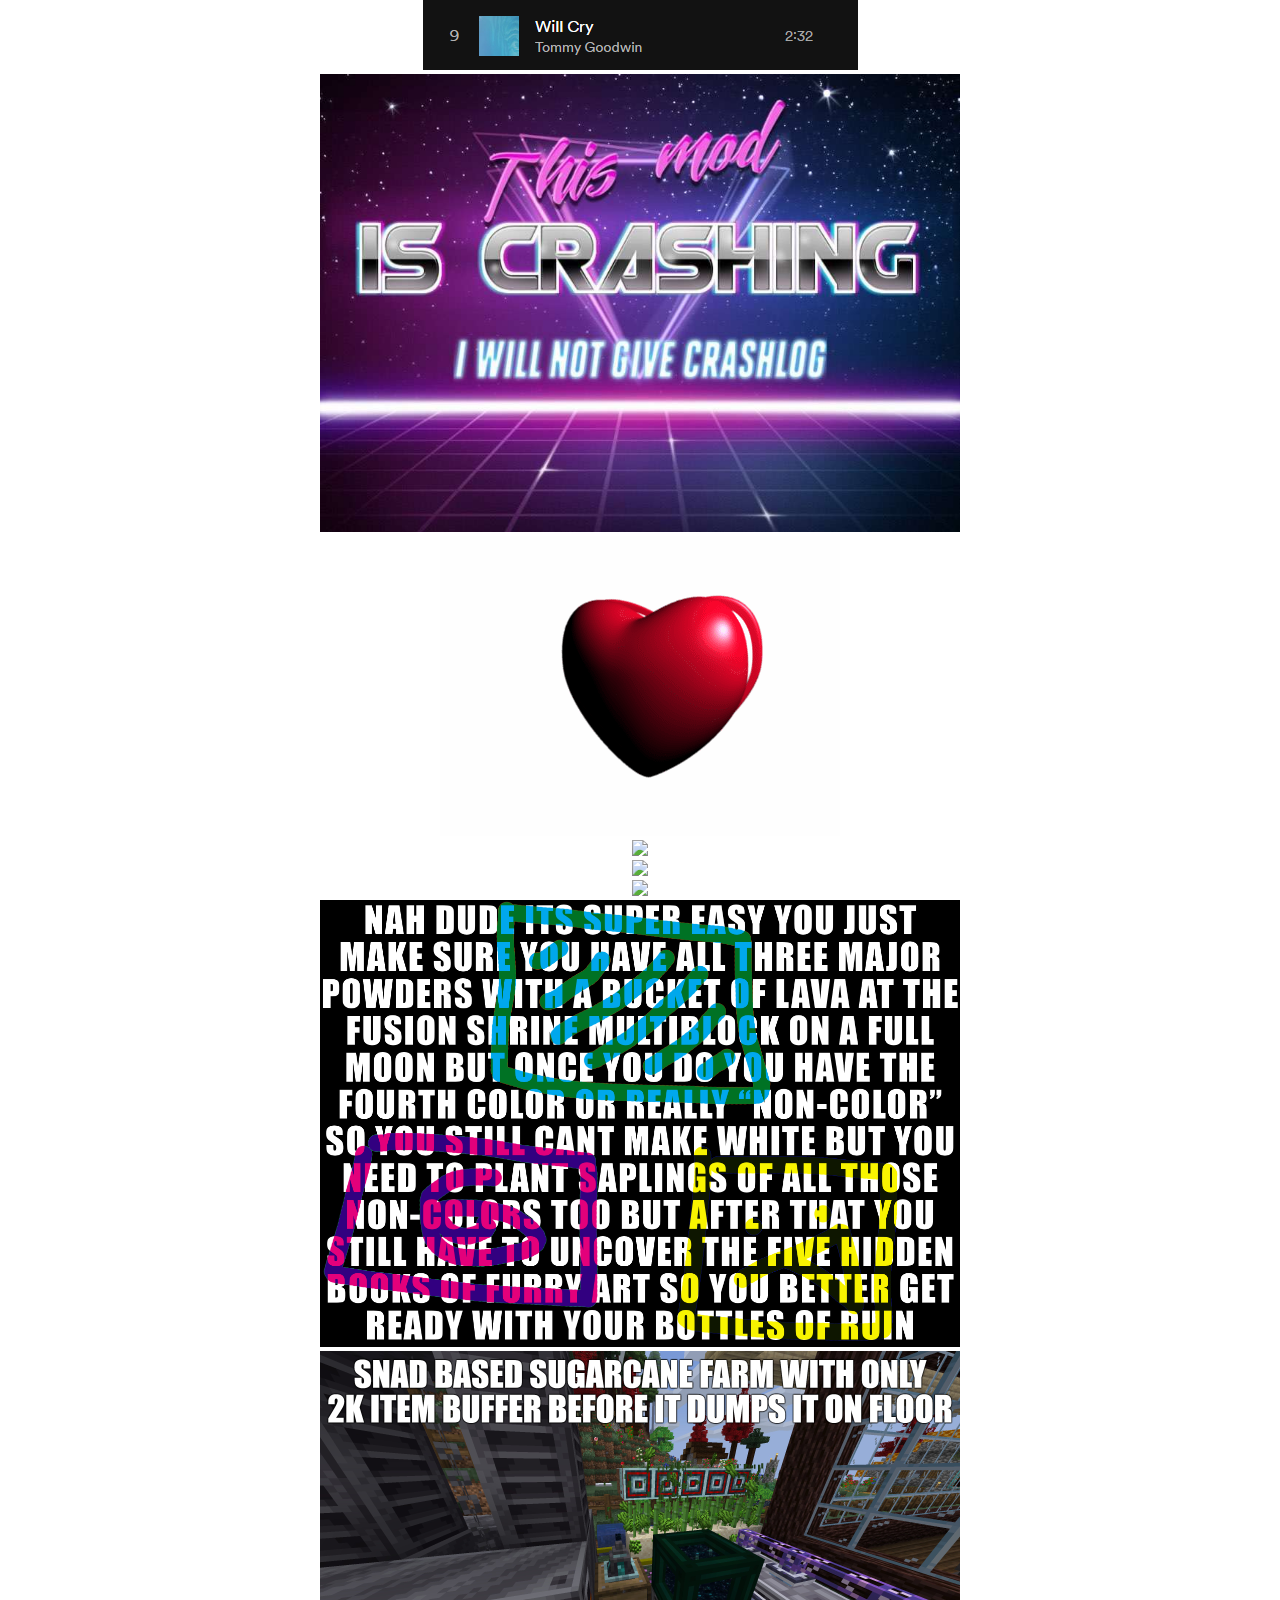
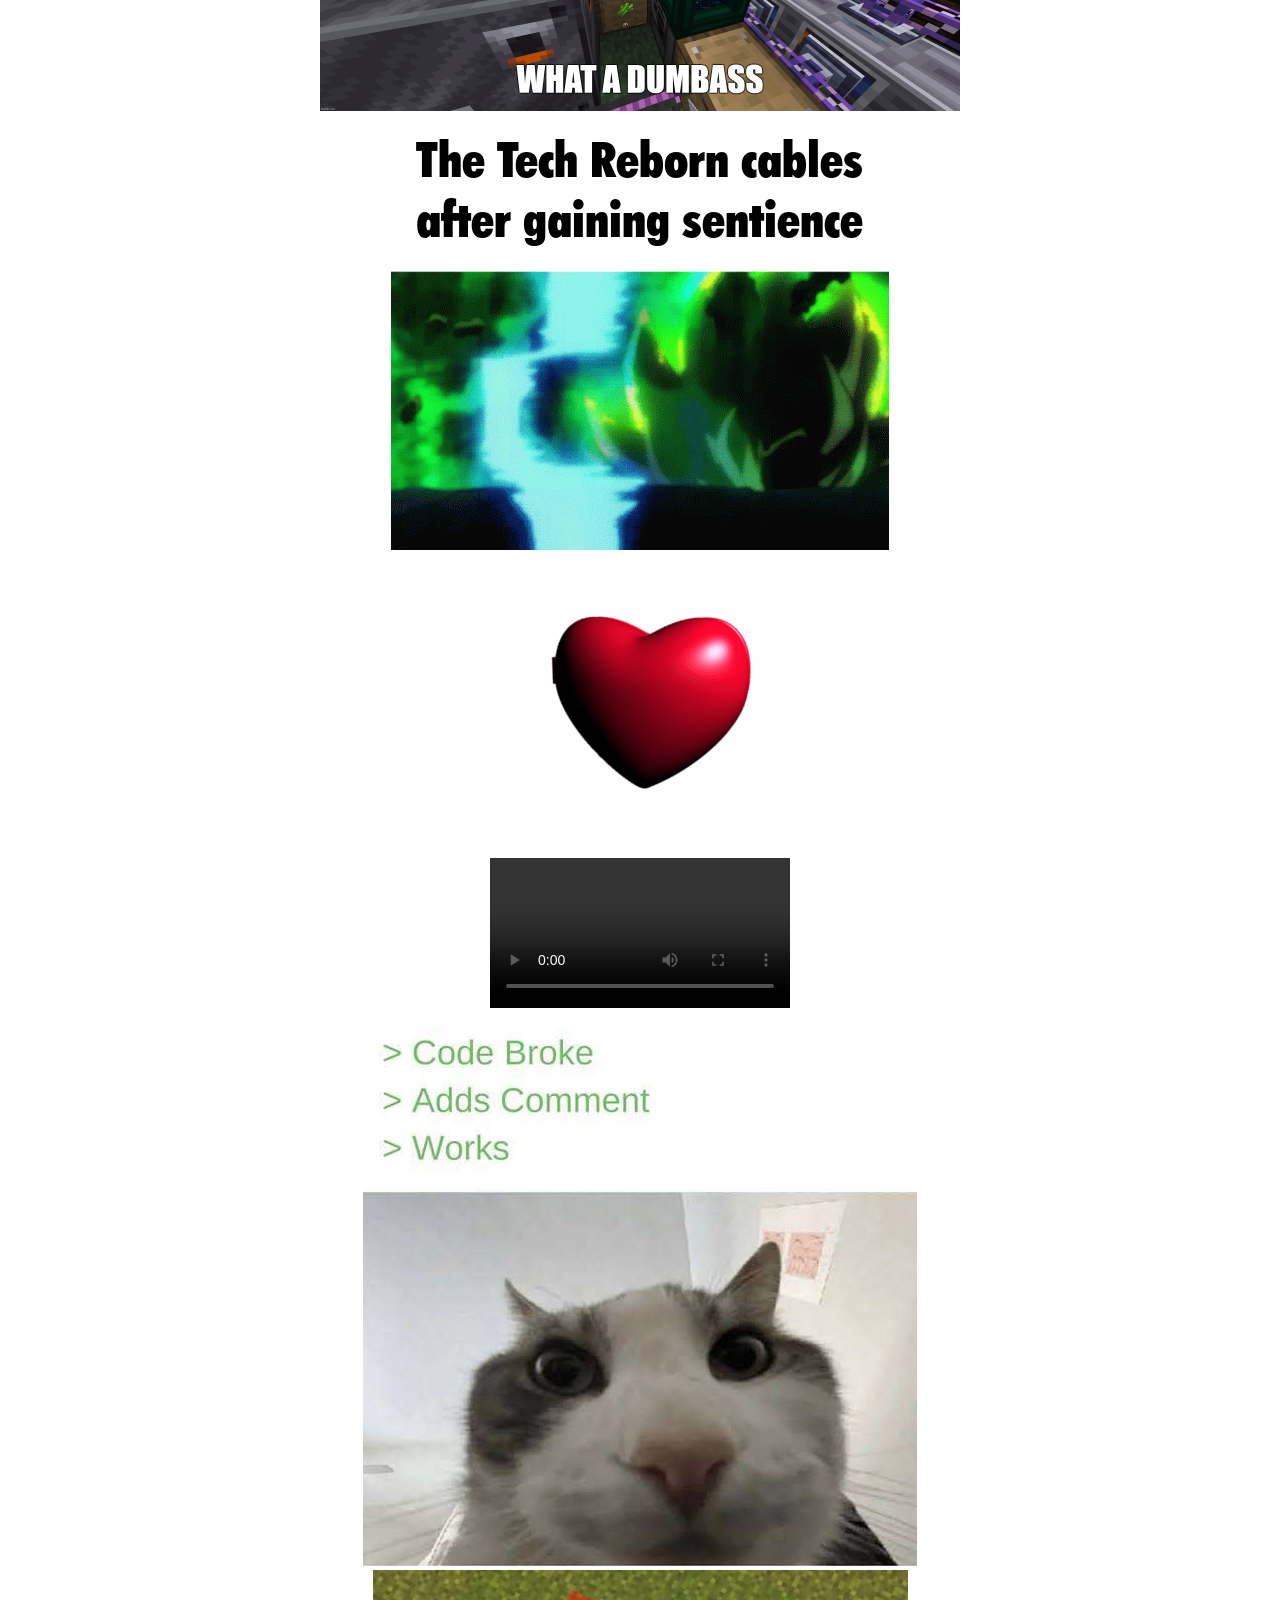
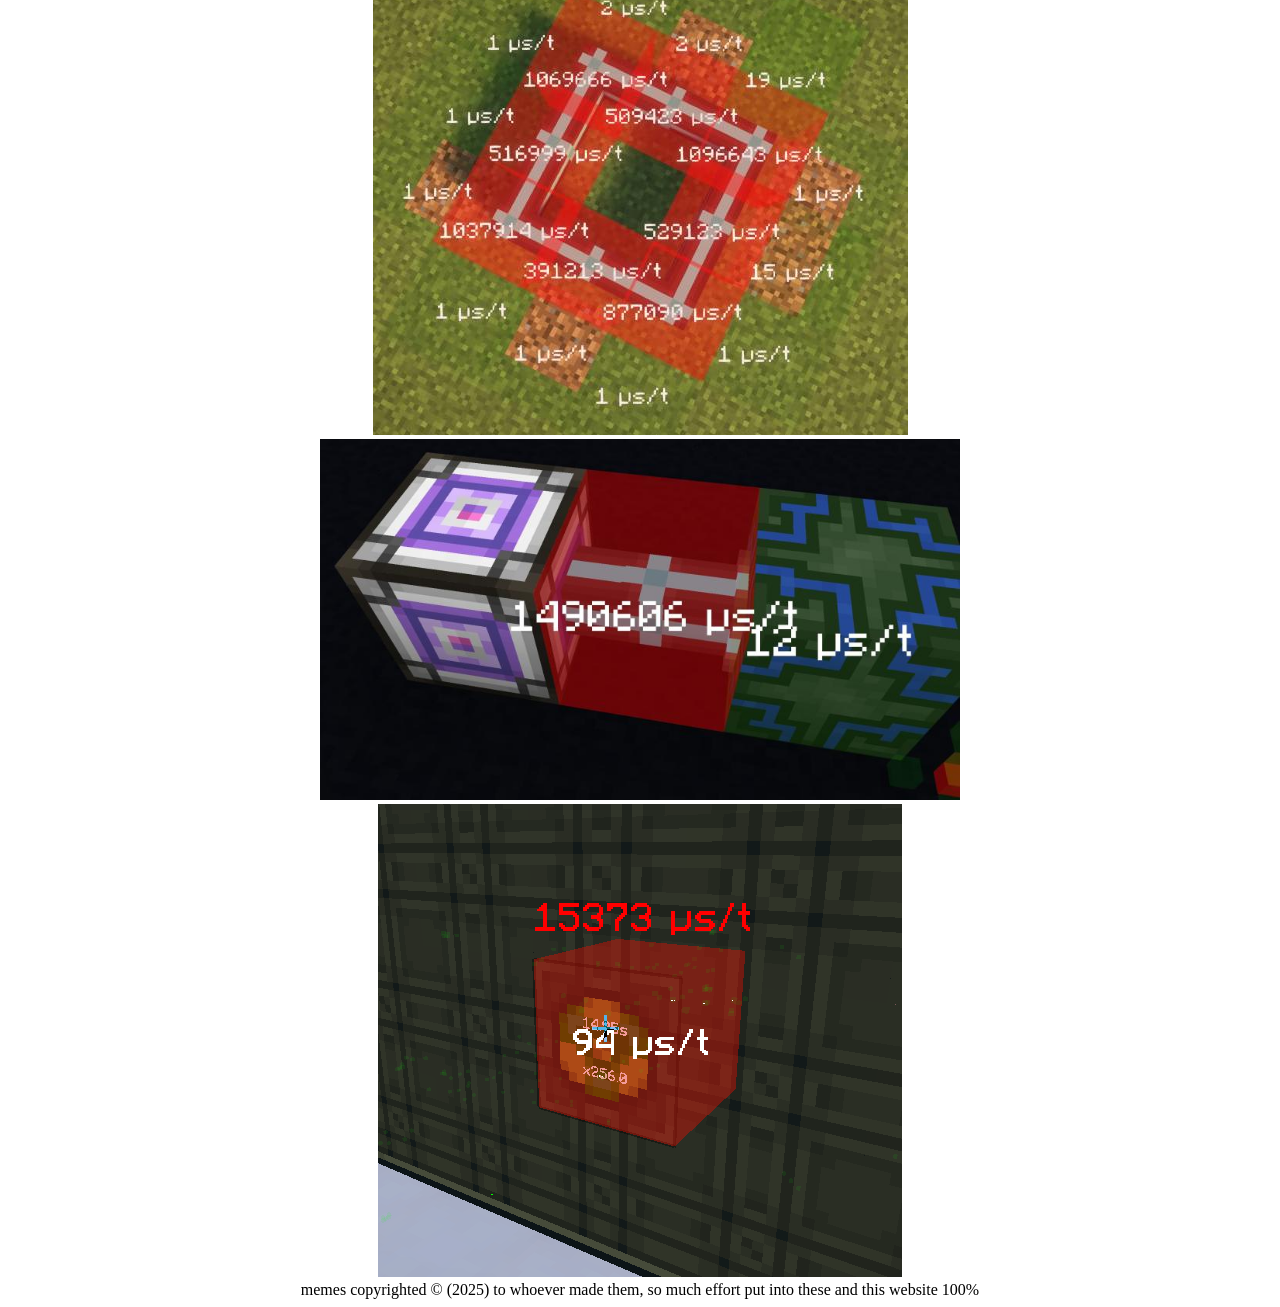
==== commit a708dd4a: "Update index.html" ====
--- a/index.html
+++ b/index.html
@@ -64,7 +64,7 @@
       <a href="memes/28%20code%20works.jpg"><img src="memes/28%20code%20works.jpg"></a>
       <a href="memes/29.png"><img src="memes/29.png"></a>
       <a href="memes/30.png"><img src="memes/30.png"></a>
-      <a href="memes/31%20MI%20reac.png"><img src="memes/31%20MI%20reac.png"></a>
+      <a href="memes/31%20mi%20reac.png"><img src="memes/31%20mi%20reac.png"></a>
     </div>
     <footer style="text-align: center;">memes copyrighted &copy; (2025) to whoever made them, so much effort put into these and this website 100%</footer>
   </div>
